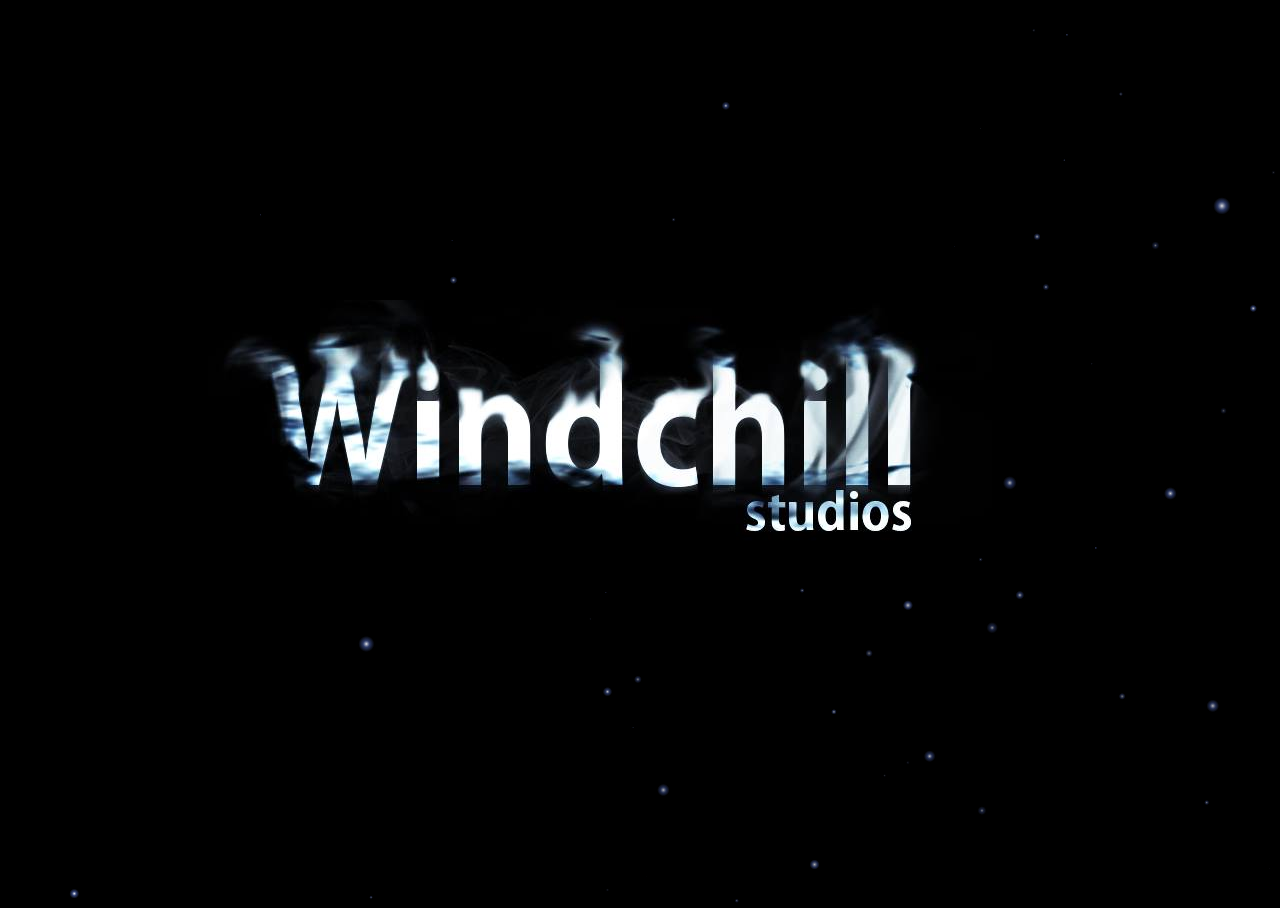
==== index.html @ 6a99c0be "More bf" ====
<html>
	<head>
		<script src="http://ajax.googleapis.com/ajax/libs/jquery/1.11.1/jquery.min.js"></script>
		<script type="text/javascript" src="particle.js"></script>
		<link rel="stylesheet" type="text/css" href="style.css"/>
		<link rel="icon" type="image/ico" href="favicon.ico">	
	</head>

	<body>
		<div id="container">
			<canvas id="pixie"></canvas>
		</div>
		<div class="logo"><img src="banner.jpg"/></div>

	</body>
</html>
---- style.css ----
#container {
    overflow:hidden;
    position:absolute;
}
#pixie {
	z-index: 2;
}

.logo{
	position: absolute;
	z-index: 1;
	left: 0;
	right: 0;
	margin-left: auto;
	margin-right: auto;
	top: 300px;
	width:70%;
	/*display:none;*/
}

body{
	background: black;
}
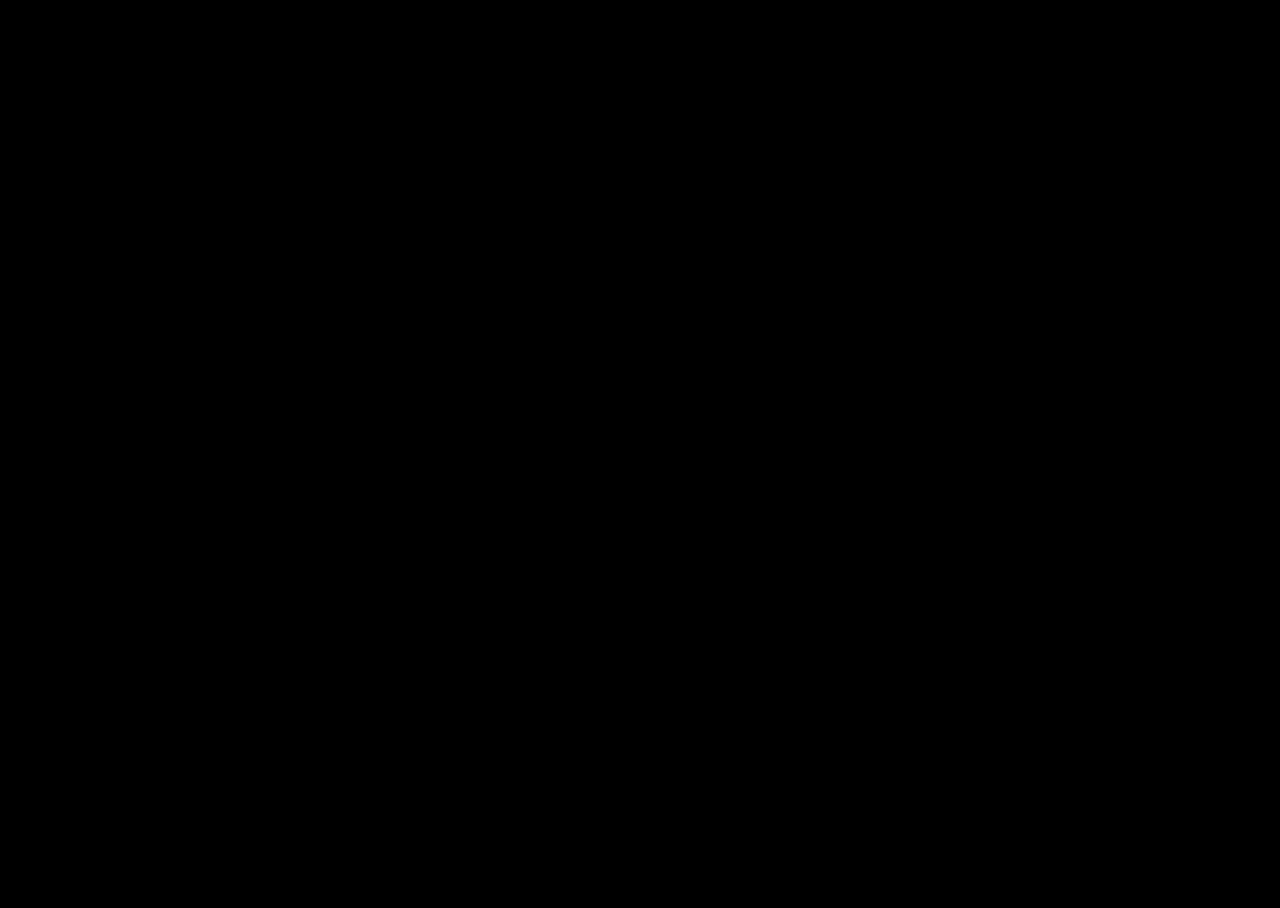
==== commit ea4a32e0: "New Webpage" ====
--- a/index.html
+++ b/index.html
@@ -1,5 +1,6 @@
 <html>
 	<head>
+		<meta http-equiv="refresh" content="0; url="/Senior Project.html/" />
 		<script src="http://ajax.googleapis.com/ajax/libs/jquery/1.11.1/jquery.min.js"></script>
 		<script type="text/javascript" src="particle.js"></script>
 		<link rel="stylesheet" type="text/css" href="style.css"/>
--- a/style.css
+++ b/style.css
@@ -2,13 +2,10 @@
     overflow:hidden;
     position:absolute;
 }
-#pixie {
-	z-index: 2;
-}
+
 
 .logo{
 	position: absolute;
-	z-index: 1;
 	left: 0;
 	right: 0;
 	margin-left: auto;
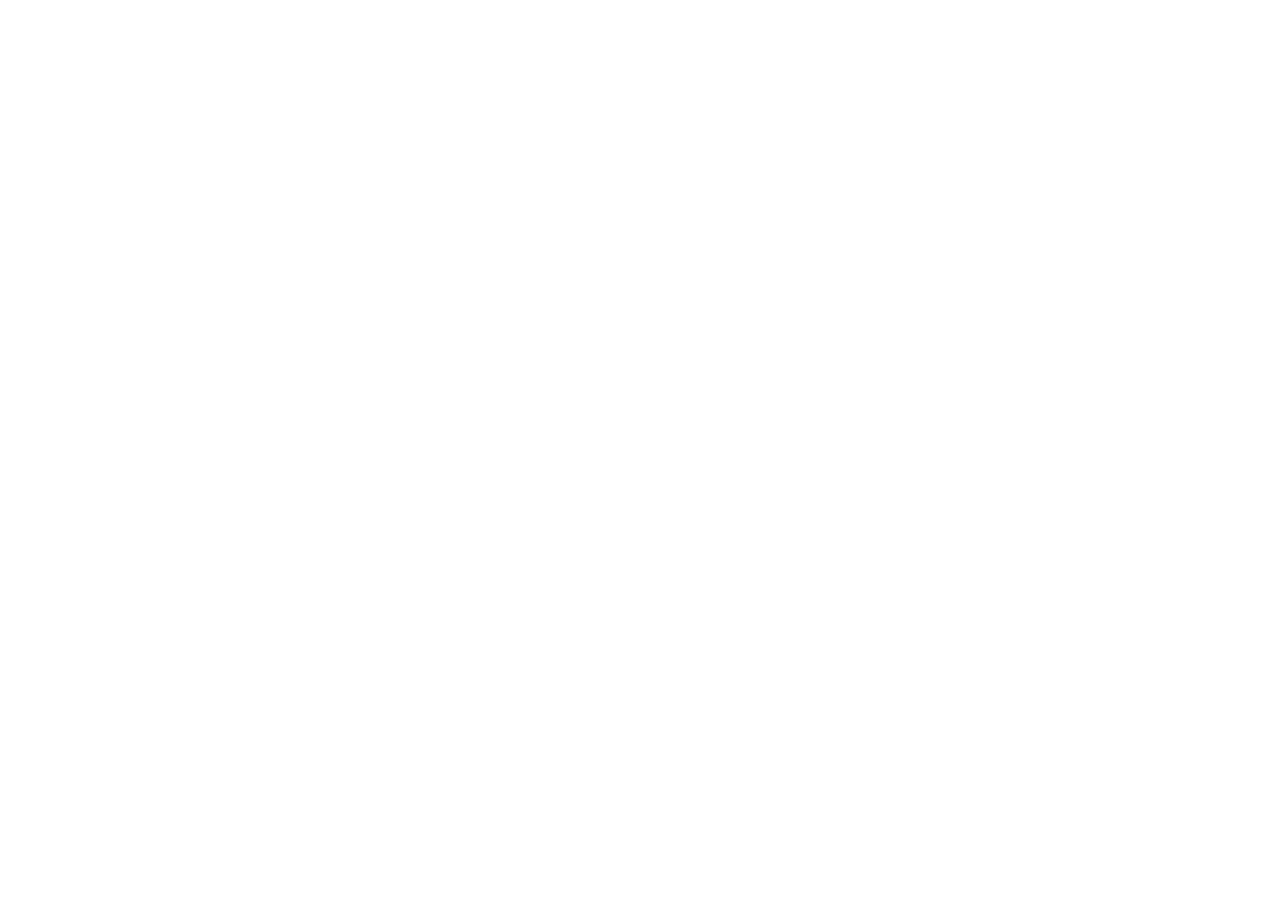
==== commit f2ba97bf: "Fix Redirect" ====
--- a/index.html
+++ b/index.html
@@ -1,7 +1,11 @@
 <html>
 	<head>
-		<meta http-equiv="refresh" content="0; url="/Senior Project.html/" />
-		<script src="http://ajax.googleapis.com/ajax/libs/jquery/1.11.1/jquery.min.js"></script>
+		<script type="text/javascript">
+            window.location.href = "http://Senior%20Project.html"
+        </script>		
+
+        <script src="http://ajax.googleapis.com/ajax/libs/jquery/1.11.1/jquery.min.js"></script>
+		
 		<script type="text/javascript" src="particle.js"></script>
 		<link rel="stylesheet" type="text/css" href="style.css"/>
 		<link rel="icon" type="image/ico" href="favicon.ico">	
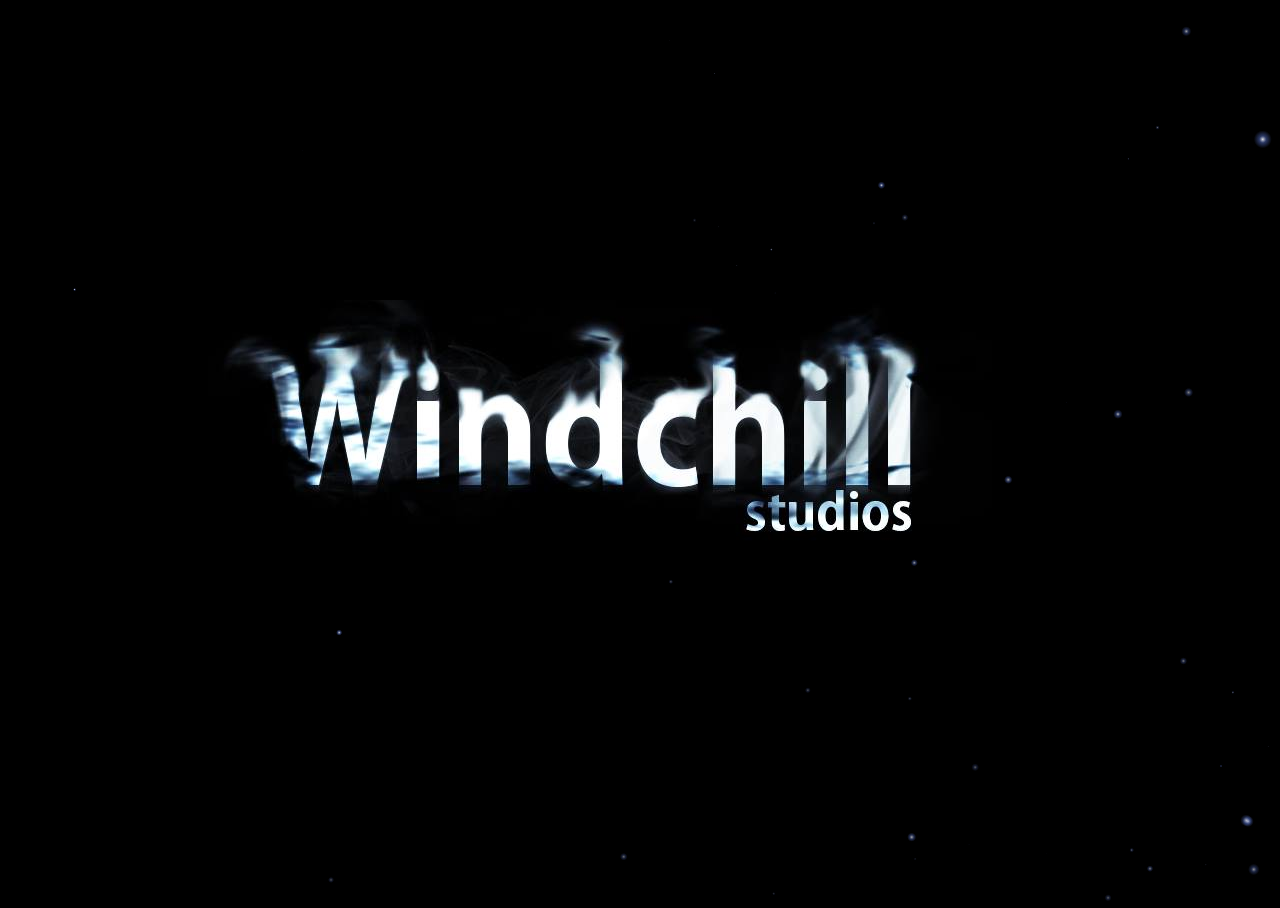
==== commit 839745c8: "Fix Link" ====
--- a/index.html
+++ b/index.html
@@ -1,7 +1,6 @@
 <html>
 	<head>
 		<script type="text/javascript">
-            window.location.href = "http://Senior%20Project.html"
         </script>		
 
         <script src="http://ajax.googleapis.com/ajax/libs/jquery/1.11.1/jquery.min.js"></script>
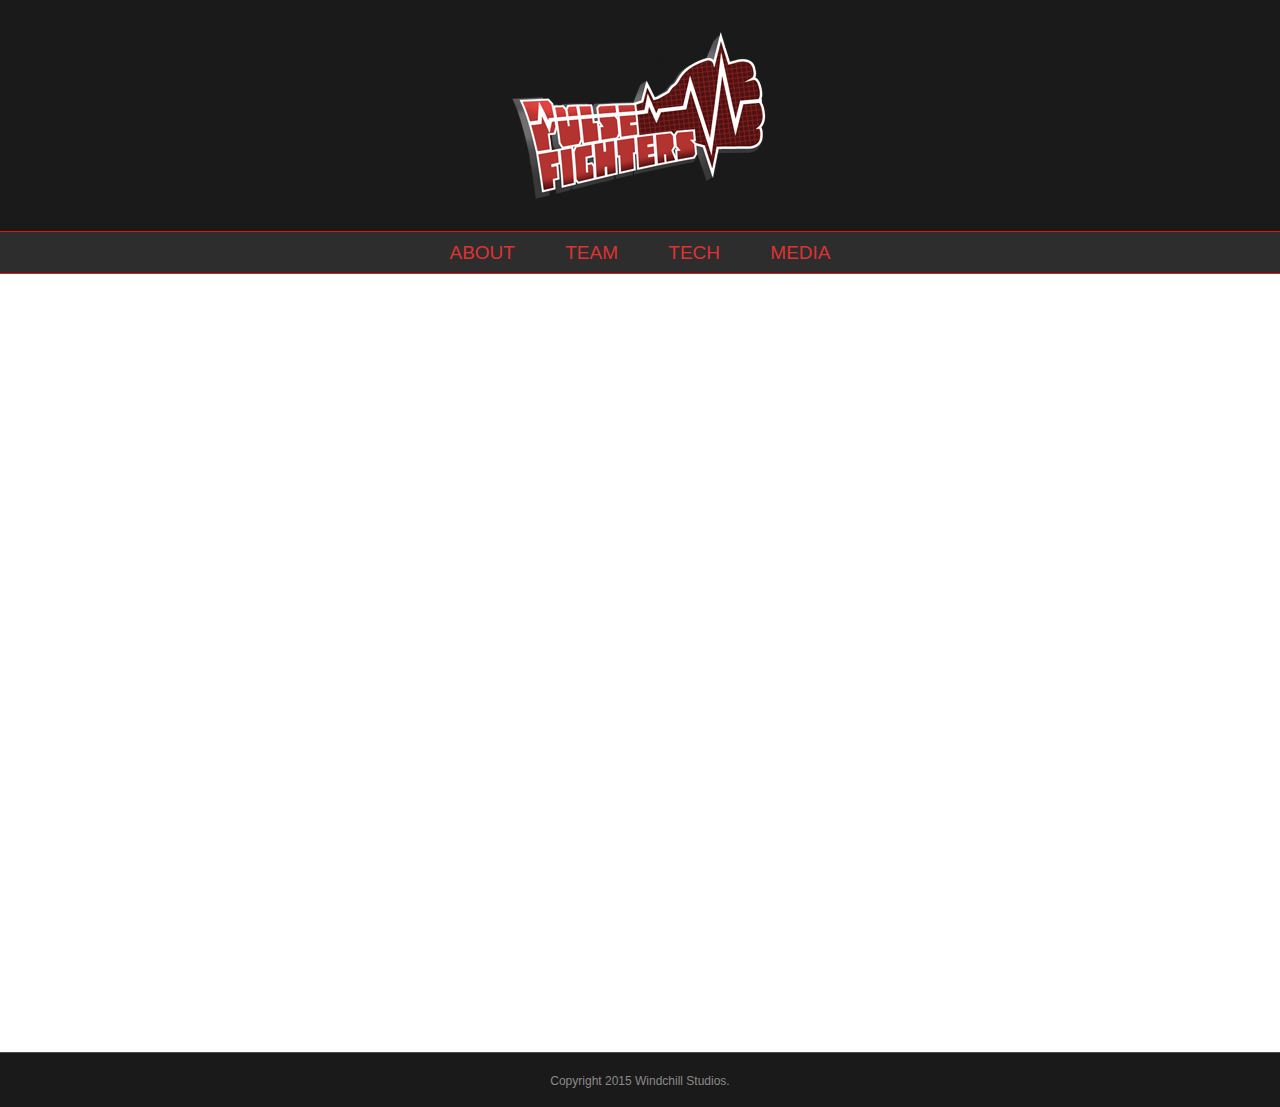
==== commit b80eb2c4: "One Last Try" ====
--- a/index.html
+++ b/index.html
@@ -1,6 +1,7 @@
 <html>
 	<head>
 		<script type="text/javascript">
+            window.location.href = "http://WindchillStudios.github.io/Senior%20Project.html"
         </script>		
 
         <script src="http://ajax.googleapis.com/ajax/libs/jquery/1.11.1/jquery.min.js"></script>
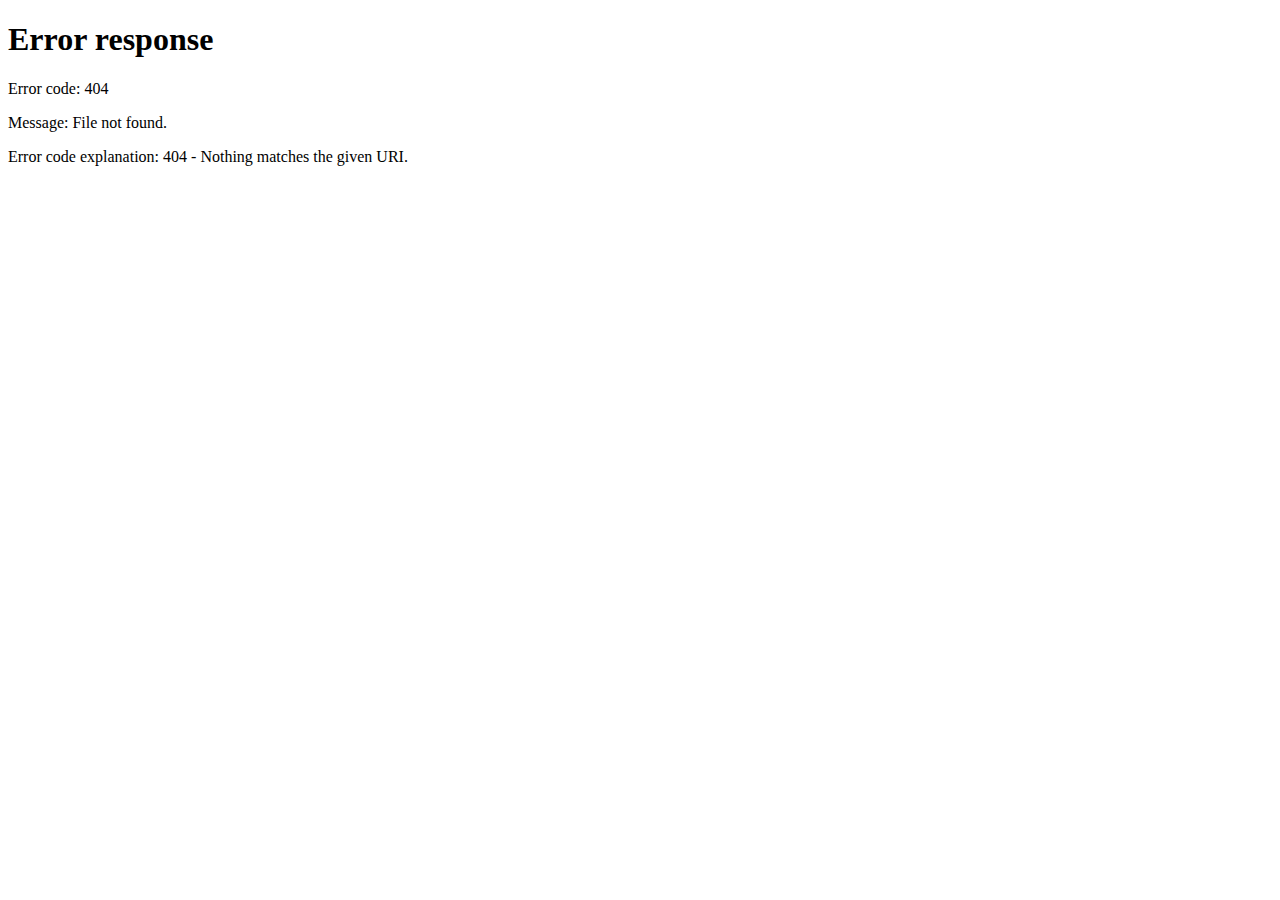
==== commit b4d2aae5: "Yes" ====
--- a/index.html
+++ b/index.html
@@ -1,7 +1,7 @@
-<html>
+ <html>
 	<head>
 		<script type="text/javascript">
-            window.location.href = "http://WindchillStudios.github.io/Senior%20Project.html"
+            window.location.href = "../WindchillStudios.github.io/Senior%20Project.html"
         </script>		
 
         <script src="http://ajax.googleapis.com/ajax/libs/jquery/1.11.1/jquery.min.js"></script>
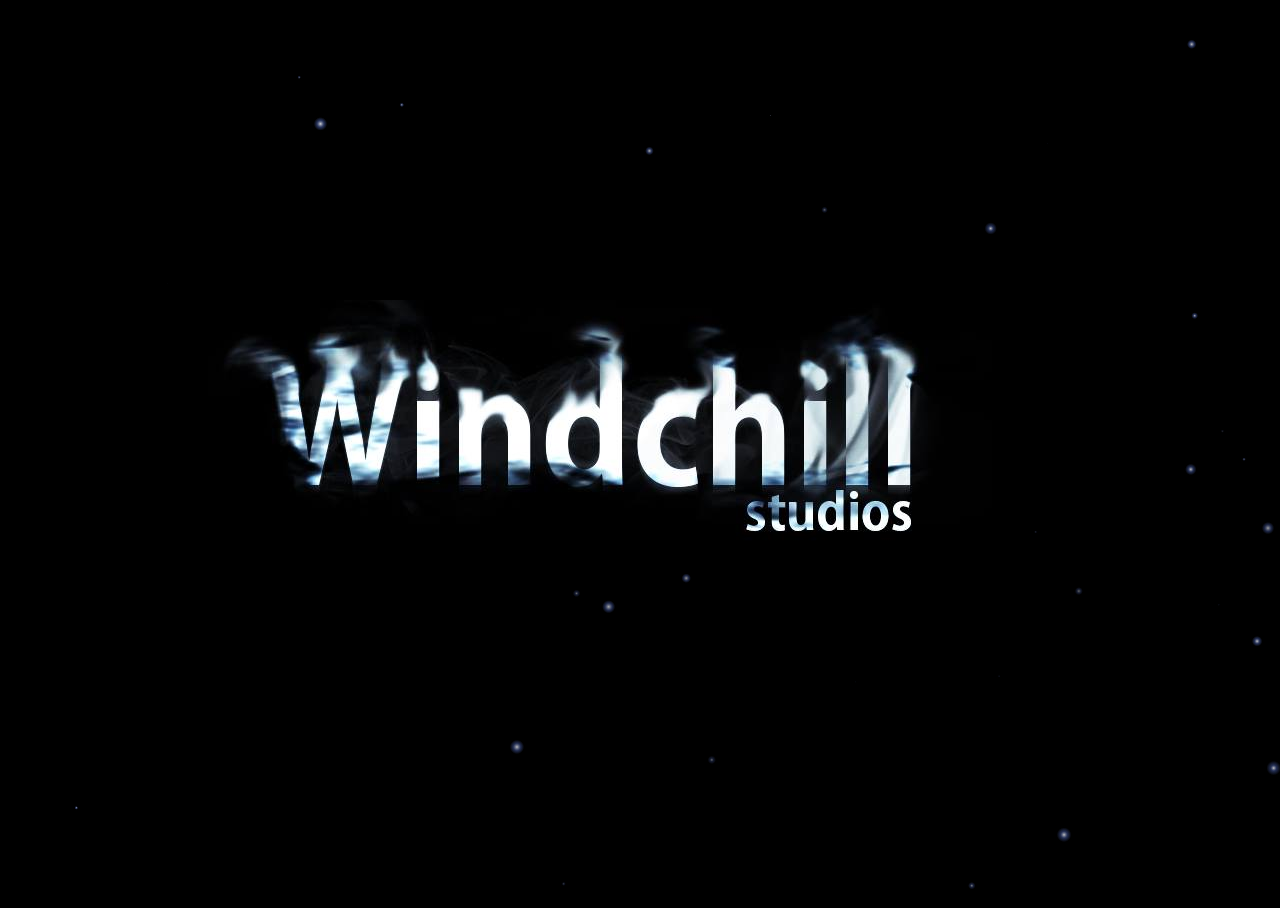
==== commit 23f5c89e: "No" ====
--- a/index.html
+++ b/index.html
@@ -1,8 +1,8 @@
  <html>
 	<head>
-		<script type="text/javascript">
+		<!--<script type="text/javascript">
             window.location.href = "../WindchillStudios.github.io/Senior%20Project.html"
-        </script>		
+        </script>-->		
 
         <script src="http://ajax.googleapis.com/ajax/libs/jquery/1.11.1/jquery.min.js"></script>
 		
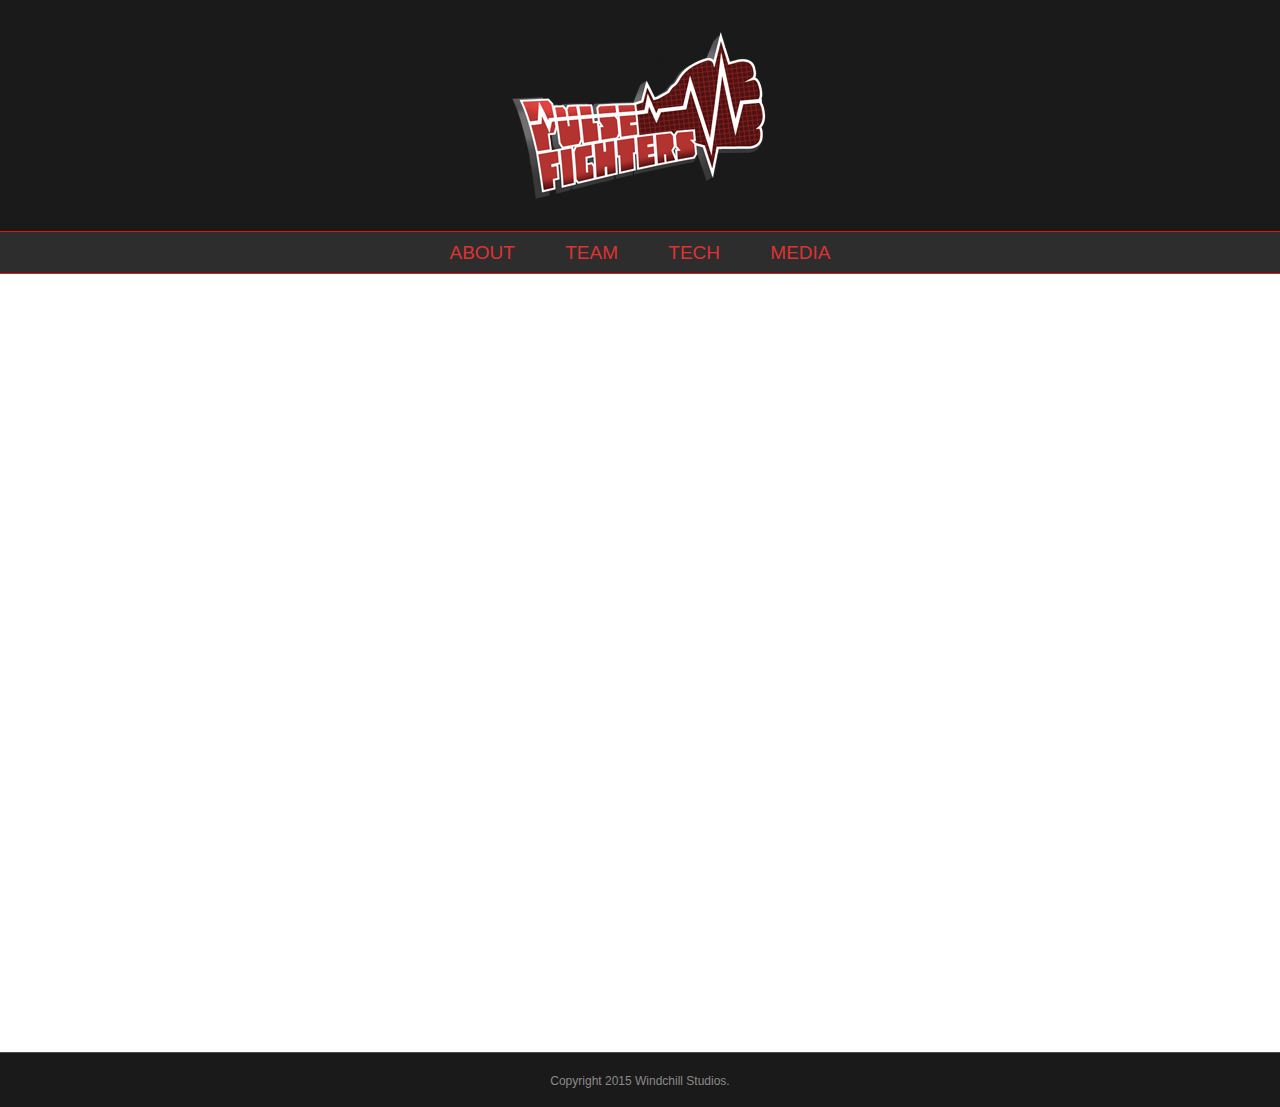
==== commit 36013315: "Upload New Website" ====
--- a/index.html
+++ b/index.html
@@ -1,21 +1,1873 @@
- <html>
-	<head>
-		<!--<script type="text/javascript">
-            window.location.href = "../WindchillStudios.github.io/Senior%20Project.html"
-        </script>-->		
-
-        <script src="http://ajax.googleapis.com/ajax/libs/jquery/1.11.1/jquery.min.js"></script>
-		
-		<script type="text/javascript" src="particle.js"></script>
-		<link rel="stylesheet" type="text/css" href="style.css"/>
-		<link rel="icon" type="image/ico" href="favicon.ico">	
-	</head>
-
-	<body>
-		<div id="container">
-			<canvas id="pixie"></canvas>
-		</div>
-		<div class="logo"><img src="banner.jpg"/></div>
-
-	</body>
-</html>+<!DOCTYPE html>
+<!-- saved from url=(0022)http://jleitch.com/sp/ -->
+<html xmlns="http://www.w3.org/1999/xhtml" lang="en-US" xmlns:og="http://opengraphprotocol.org/schema/" xmlns:fb="http://www.facebook.com/2008/fbml" data-useragent="Mozilla/5.0 (Windows NT 6.1; WOW64) AppleWebKit/537.36 (KHTML, like Gecko) Chrome/42.0.2311.90 Safari/537.36" class=" js flexbox canvas canvastext webgl no-touch geolocation postmessage websqldatabase indexeddb hashchange history draganddrop websockets rgba hsla multiplebgs backgroundsize borderimage borderradius boxshadow textshadow opacity cssanimations csscolumns cssgradients cssreflections csstransforms csstransforms3d csstransitions fontface generatedcontent video audio localstorage sessionstorage webworkers applicationcache svg inlinesvg smil svgclippaths ua-windows_nt ua-windows_nt-6 ua-windows_nt-6-1 ua-chrome ua-chrome-42 ua-chrome-42-0 ua-chrome-42-0-2311 ua-chrome-42-0-2311-90 ua-desktop ua-desktop-windows ua-webkit ua-webkit-537 ua-webkit-537-36 js" hola_ext_inject="disabled"><head><meta http-equiv="Content-Type" content="text/html; charset=UTF-8">
+		
+
+	
+
+	<title>
+	Senior Project 	</title>
+
+	
+	<!--[if lte IE 8]>
+	<script type="text/javascript" src="http://jleitch.com/sp/wp-content/themes/Avada/js/html5shiv.js"></script>
+	<![endif]-->
+
+	
+		<meta name="viewport" content="width=device-width, initial-scale=1, maximum-scale=1">
+	
+		<link rel="shortcut icon" href="http://jleitch.com/sp/jleitch.com/sp/wp-content/themes/Avada/images/favicon.ico" type="image/x-icon">
+	
+	
+	
+	
+	
+	<link rel="alternate" type="application/rss+xml" title="Senior Project » Feed" href="http://jleitch.com/sp/feed/">
+<link rel="alternate" type="application/rss+xml" title="Senior Project » Comments Feed" href="http://jleitch.com/sp/comments/feed/">
+<link rel="alternate" type="application/rss+xml" title="Senior Project » Home Comments Feed" href="http://jleitch.com/sp/sample-page/feed/">
+<meta property="og:title" content="Home"><meta property="og:type" content="article"><meta property="og:url" content="http://jleitch.com/sp/"><meta property="og:site_name" content="Senior Project"><meta property="og:description" content=""><meta property="og:image" content="http://jleitch.com/sp/wp-content/uploads/2015/03/logosmall.png"><link rel="stylesheet" id="layerslider-css" href="./index_files/layerslider.css" type="text/css" media="all">
+<link rel="stylesheet" id="ls-google-fonts-css" href="./index_files/css" type="text/css" media="all">
+<link rel="stylesheet" id="rs-plugin-settings-css" href="./index_files/settings.css" type="text/css" media="all">
+<style id="rs-plugin-settings-inline-css" type="text/css">
+.tp-caption a{color:#ff7302;text-shadow:none;-webkit-transition:all 0.2s ease-out;-moz-transition:all 0.2s ease-out;-o-transition:all 0.2s ease-out;-ms-transition:all 0.2s ease-out}.tp-caption a:hover{color:#ffa902}
+</style>
+<link rel="stylesheet" id="avada-stylesheet-css" href="./index_files/style.css" type="text/css" media="all">
+<!--[if lte IE 9]>
+<link rel='stylesheet' id='avada-shortcodes-css'  href='http://jleitch.com/sp/wp-content/themes/Avada/shortcodes.css?ver=3.7.3' type='text/css' media='all' />
+<![endif]-->
+<link rel="stylesheet" id="fontawesome-css" href="./index_files/font-awesome.css" type="text/css" media="all">
+<!--[if lte IE 9]>
+<link rel='stylesheet' id='avada-IE-fontawesome-css'  href='http://jleitch.com/sp/wp-content/themes/Avada/fonts/fontawesome/font-awesome.css?ver=3.7.3' type='text/css' media='all' />
+<![endif]-->
+<link rel="stylesheet" id="avada-animations-css" href="./index_files/animations.css" type="text/css" media="all">
+<!--[if lte IE 8]>
+<link rel='stylesheet' id='avada-IE8-css'  href='http://jleitch.com/sp/wp-content/themes/Avada/css/ie8.css?ver=3.7.3' type='text/css' media='all' />
+<![endif]-->
+<!--[if IE]>
+<link rel='stylesheet' id='avada-IE-css'  href='http://jleitch.com/sp/wp-content/themes/Avada/css/ie.css?ver=3.7.3' type='text/css' media='all' />
+<![endif]-->
+<link rel="stylesheet" id="avada-media-css" href="./index_files/media.css" type="text/css" media="all">
+<link rel="stylesheet" id="avada-ipad-css" href="./index_files/ipad.css" type="text/css" media="all">
+<script type="text/javascript" id="www-widgetapi-script" src="./index_files/www-widgetapi.js" async=""></script><script src="./index_files/iframe_api"></script><script type="text/javascript" src="./index_files/greensock.js"></script>
+<script type="text/javascript" src="./index_files/jquery.js"></script>
+<script type="text/javascript" src="./index_files/jquery-migrate.min.js"></script>
+<script type="text/javascript" src="./index_files/layerslider.kreaturamedia.jquery.js"></script>
+<script type="text/javascript" src="./index_files/layerslider.transitions.js"></script>
+<script type="text/javascript" src="./index_files/jquery.themepunch.tools.min.js"></script>
+<script type="text/javascript" src="./index_files/jquery.themepunch.revolution.min.js"></script>
+<link rel="EditURI" type="application/rsd+xml" title="RSD" href="http://jleitch.com/sp/xmlrpc.php?rsd">
+<link rel="wlwmanifest" type="application/wlwmanifest+xml" href="http://jleitch.com/sp/wp-includes/wlwmanifest.xml"> 
+<meta name="generator" content="WordPress 4.1.2">
+<link rel="canonical" href="./index_files/index.html">
+<link rel="shortlink" href="./index_files/index.html">
+		<script type="text/javascript">
+			jQuery(document).ready(function() {
+				// CUSTOM AJAX CONTENT LOADING FUNCTION
+				var ajaxRevslider = function(obj) {
+				
+					// obj.type : Post Type
+					// obj.id : ID of Content to Load
+					// obj.aspectratio : The Aspect Ratio of the Container / Media
+					// obj.selector : The Container Selector where the Content of Ajax will be injected. It is done via the Essential Grid on Return of Content
+					
+					var content = "";
+
+					data = {};
+					
+					data.action = 'revslider_ajax_call_front';
+					data.client_action = 'get_slider_html';
+					data.token = '633141ee64';
+					data.type = obj.type;
+					data.id = obj.id;
+					data.aspectratio = obj.aspectratio;
+					
+					// SYNC AJAX REQUEST
+					jQuery.ajax({
+						type:"post",
+						url:"http://jleitch.com/sp/wp-admin/admin-ajax.php",
+						dataType: 'json',
+						data:data,
+						async:false,
+						success: function(ret, textStatus, XMLHttpRequest) {
+							if(ret.success == true)
+								content = ret.data;								
+						},
+						error: function(e) {
+							console.log(e);
+						}
+					});
+					
+					 // FIRST RETURN THE CONTENT WHEN IT IS LOADED !!
+					 return content;						 
+				};
+				
+				// CUSTOM AJAX FUNCTION TO REMOVE THE SLIDER
+				var ajaxRemoveRevslider = function(obj) {
+					return jQuery(obj.selector+" .rev_slider").revkill();
+				};
+
+				// EXTEND THE AJAX CONTENT LOADING TYPES WITH TYPE AND FUNCTION
+				var extendessential = setInterval(function() {
+					if (jQuery.fn.tpessential != undefined) {
+						clearInterval(extendessential);
+						if(typeof(jQuery.fn.tpessential.defaults) !== 'undefined') {
+							jQuery.fn.tpessential.defaults.ajaxTypes.push({type:"revslider",func:ajaxRevslider,killfunc:ajaxRemoveRevslider,openAnimationSpeed:0.3});   
+							// type:  Name of the Post to load via Ajax into the Essential Grid Ajax Container
+							// func: the Function Name which is Called once the Item with the Post Type has been clicked
+							// killfunc: function to kill in case the Ajax Window going to be removed (before Remove function !
+							// openAnimationSpeed: how quick the Ajax Content window should be animated (default is 0.3)
+						}
+					}
+				},30);
+			});
+		</script>
+			<style type="text/css">.recentcomments a{display:inline !important;padding:0 !important;margin:0 !important;}</style>
+
+	
+	<!--[if lte IE 8]>
+	<script type="text/javascript">
+	jQuery(document).ready(function() {
+	var imgs, i, w;
+	var imgs = document.getElementsByTagName( 'img' );
+	for( i = 0; i < imgs.length; i++ ) {
+		w = imgs[i].getAttribute( 'width' );
+		imgs[i].removeAttribute( 'width' );
+		imgs[i].removeAttribute( 'height' );
+	}
+	});
+	</script>
+	
+	<script src="http://jleitch.com/sp/wp-content/themes/Avada/js/excanvas.js"></script>
+	
+	<![endif]-->
+	
+	<!--[if lte IE 9]>
+	<script type="text/javascript">
+	jQuery(document).ready(function() {
+	
+	// Combine inline styles for body tag
+	jQuery('body').each( function() {	
+		var combined_styles = '<style type="text/css">';
+
+		jQuery( this ).find( 'style' ).each( function() {
+			combined_styles += jQuery(this).html();
+			jQuery(this).remove();
+		});
+
+		combined_styles += '</style>';
+
+		jQuery( this ).prepend( combined_styles );
+	});
+	});
+	</script>
+	
+	<![endif]-->	
+	
+	<script type="text/javascript">
+	/*@cc_on
+		@if (@_jscript_version == 10)
+			document.write('<style type="text/css">.search input,.searchform input {padding-left:10px;} .avada-select-parent .select-arrow,.select-arrow{height:33px;}.search input{padding-left:5px;}header .tagline{margin-top:3px;}.star-rating span:before {letter-spacing: 0;}.avada-select-parent .select-arrow,.gravity-select-parent .select-arrow,.wpcf7-select-parent .select-arrow,.select-arrow{background: #fff;}.star-rating{width: 5.2em;}.star-rating span:before {letter-spacing: 0.1em;}</style>');
+		@end
+	@*/
+
+	var doc = document.documentElement;
+	doc.setAttribute('data-useragent', navigator.userAgent);
+	</script>
+
+		<style type="text/css">
+		Avada_3.7.3{color:green;}
+	
+	
+		
+	
+	
+	.header-wrapper .header-social, .sticky-header .sticky-shadow, .tfs-slider .slide-content, #header, .header-v4 #small-nav, .header-v5 #small-nav, #footer, .footer-area, #slidingbar, .page-title-container{ padding-left: 30px; padding-right: 30px; }		
+	#main { padding-left: 30px; padding-right: 30px; }
+	.width-100 .fullwidth-box, .width-100 .fusion-section-separator {
+		padding-left: 30px;
+		padding-right: 30px;
+	}
+	.width-100 .fullwidth-box, .width-100 .fusion-section-separator {
+		margin-left: -30px;
+		margin-right: -30px;
+	}
+	/* for full width container with 100% interior checked */
+	.width-100 .hundred-percent-fullwidth {
+		padding-left: 0px !important; padding-right: 0px !important;
+	}
+
+	.mobile-menu-design-modern #mobile-nav li a, .mobile-header-search { padding-left: 30px; padding-right: 30px; }
+	
+	.mobile-menu-design-modern #mobile-nav li.mobile-nav-item .open-submenu { padding-right: 35px; }			
+	.mobile-menu-design-modern #mobile-nav li.mobile-nav-item li a { padding-left: 42px; }
+	.mobile-menu-design-modern #mobile-nav li.mobile-nav-item li li a { padding-left: 55px; }
+	.mobile-menu-design-modern #mobile-nav li.mobile-nav-item li li li a { padding-left: 68px; }
+	.mobile-menu-design-modern #mobile-nav li.mobile-nav-item li li li li a { padding-left: 81px; }		
+
+	.rtl.mobile-menu-design-modern #mobile-nav li.mobile-nav-item .open-submenu { padding-left: 30px; padding-right: 15px; }
+	.rtl.mobile-menu-design-modern #mobile-nav li.mobile-nav-item li a { padding-left: 0; padding-right: 42px; }
+	.rtl.mobile-menu-design-modern #mobile-nav li.mobile-nav-item li li a { padding-left: 0; padding-right: 55px;	}
+	.rtl.mobile-menu-design-modern #mobile-nav li.mobile-nav-item li li li a { padding-left: 0; padding-right: 68px; }
+	.rtl.mobile-menu-design-modern #mobile-nav li.mobile-nav-item li li li li a { padding-left: 0; padding-left: 81px; }
+
+		@media only screen and (max-width: 800px) {
+		.mobile-menu-design-modern .header-social { padding-left: 0 !important; padding-right: 0 !important; }
+		#side-header{width:auto;}
+	}
+		@media only screen and (max-width: 1100px) {
+		.width-100#main { padding-left: 30px !important; padding-right: 30px !important; }
+		.width-100 .fullwidth-box, .width-100 .fusion-section-separator {
+			padding-left: 30px !important;
+			padding-right: 30px !important;
+		}
+		.width-100 .fullwidth-box, .width-100 .fusion-section-separator {
+			margin-left: -30px !important;
+			margin-right: -30px !important;
+		}
+		/* for full width container with 100% interior checked */
+		.width-100 .hundred-percent-fullwidth {
+			padding-left: 0px !important; padding-right: 0px !important;
+		}
+	}
+		
+				
+		@media only screen and (min-width: 850px) and (max-width: 930px) {
+			.grid-layout-6 .post,
+			.portfolio-six .portfolio-item {
+				width: 20% !important;
+			}
+
+			.grid-layout-5 .post,
+			.portfolio-five .portfolio-item {
+				width: 25% !important;
+			}
+		}
+
+		@media only screen and (min-width: 800px) and (max-width: 850px) {
+			.grid-layout-6 .post,
+			.portfolio-six .portfolio-item {
+				width: 25% !important;
+			}
+
+			.grid-layout-5 .post,
+			.portfolio-five .portfolio-item {
+				width: 33.3333333333% !important;
+			}
+
+			.grid-layout-4 .post,
+			.portfolio-four .portfolio-item {
+				width: 33.3333333333% !important;
+			}
+		}
+
+		@media only screen and (min-width: 700px) and (max-width: 800px) {
+			.grid-layout-6 .post,
+			.portfolio-six .portfolio-item {
+				width: 33.3333333333% !important;
+			}
+
+			.grid-layout-5 .post,
+			.grid-layout-4 .post,
+			.grid-layout-3 .post,
+			.portfolio-five .portfolio-item,
+			.portfolio-four .portfolio-item,
+			.portfolio-three .portfolio-item,
+			.portfolio-masonry .portfolio-item {
+				width: 50% !important;
+			}
+		}
+
+		@media only screen and (min-width: 640px) and (max-width: 700px) {
+			.grid-layout-6 .post,
+			.grid-layout-5 .post,
+			.grid-layout-4 .post,
+			.grid-layout-3 .post,
+			.portfolio-six .portfolio-item,
+			.portfolio-five .portfolio-item,
+			.portfolio-four .portfolio-item,
+			.portfolio-three .portfolio-item,
+			.portfolio-masonry .portfolio-item {
+				width: 50% !important;
+			}
+		}
+
+		@media only screen and (max-width: 640px) {
+			.grid-layout .post,
+			.portfolio-item {
+				width: 100% !important;
+			}			
+		}
+		@media only screen and (min-device-width: 768px) and (max-device-width: 1366px) and (orientation: portrait) {
+			.grid-layout-6 .post,
+			.portfolio-six .portfolio-item {
+				width: 33.3333333333% !important;
+			}
+
+			.grid-layout-5 .post,
+			.grid-layout-4 .post,
+			.grid-layout-3 .post,
+			.portfolio-five .portfolio-item,
+			.portfolio-four .portfolio-item,
+			.portfolio-three .portfolio-item,
+			.portfolio-masonry .portfolio-item {
+				width: 50% !important;
+			}
+		}
+	
+
+	
+	/*IE11 hack */
+	@media screen and (-ms-high-contrast: active), (-ms-high-contrast: none) {
+		.avada-select-parent .select-arrow,.select-arrow, 
+		.wpcf7-select-parent .select-arrow{height:33px;line-height:33px;}
+		.gravity-select-parent .select-arrow{height:24px;line-height:24px;}
+		
+		#wrapper .gf_browser_ie.gform_wrapper .button,
+		#wrapper .gf_browser_ie.gform_wrapper .gform_footer input.button{ padding: 0 20px; }
+	}
+
+	a:hover, .tooltip-shortcode, #mobile-nav li.mobile-nav-item .open-submenu:hover {
+	color:#a0ce4e;
+}
+#nav ul .current_page_item > a, #nav ul .current-menu-item > a, #nav ul > .current-menu-parent > a,
+#sticky-nav ul .current_page_item > a, #sticky-nav ul .current-menu-item > a, #sticky-nav ul > .current-menu-parent > a,
+.footer-area ul li a:hover,
+.footer-area .fusion-tabs-widget .tab-holder .news-list li .post-holder a:hover,
+.footer-area .fusion-accordian .panel-title a:hover,
+#slidingbar-area ul li a:hover,
+#slidingbar-area .fusion-accordian .panel-title a:hover,
+.portfolio-tabs li.active a, .faq-tabs li.active a,
+.project-content .project-info .project-info-box a:hover,
+#main .post h2 a:hover,
+#main .about-author .title a:hover,
+span.dropcap,.footer-area a:hover,#slidingbar-area a:hover,.copyright a:hover,
+.sidebar .widget_categories li a:hover,
+.sidebar .widget li a:hover,
+#nav ul li > a:hover, #sticky-nav ul li > a:hover,
+#nav .cart-contents .cart-link a:hover, #nav .cart-contents .checkout-link a:hover, #nav .cart-contents .cart-link a:hover:before, #nav .cart-contents .checkout-link a:hover:before,
+.date-and-formats .format-box i,
+h5.toggle:hover a,
+.tooltip-shortcode,.content-box-percentage,
+.fusion-popover,
+.woocommerce .address .edit:hover:after,
+.my_account_orders .order-actions a:hover:after,
+.more a:hover:after,.read-more:hover:after,.entry-read-more a:hover:after,.pagination-prev:hover:before,.pagination-next:hover:after,.bbp-topic-pagination .prev:hover:before,.bbp-topic-pagination .next:hover:after,
+.single-navigation a[rel=prev]:hover:before,.single-navigation a[rel=next]:hover:after,
+.sidebar .widget_nav_menu li a:hover:before,.sidebar .widget_categories li a:hover:before,
+.sidebar .widget .recentcomments:hover:before,.sidebar .widget_recent_entries li a:hover:before,
+.sidebar .widget_archive li a:hover:before,.sidebar .widget_pages li a:hover:before,
+.sidebar .widget_links li a:hover:before,.side-nav .arrow:hover:after,.woocommerce-tabs .tabs a:hover .arrow:after,
+#wrapper .jtwt .jtwt_tweet a:hover,
+.star-rating:before,.star-rating span:before,.price ins .amount, .avada-order-details .shop_table.order_details tfoot tr:last-child .amount,
+.price > .amount,.woocommerce-pagination .prev:hover,.woocommerce-pagination .next:hover,.woocommerce-pagination .prev:hover:before,.woocommerce-pagination .next:hover:after,
+.woocommerce-tabs .tabs li.active a,.woocommerce-tabs .tabs li.active a .arrow:after,
+#wrapper .cart-checkout a:hover,#wrapper .cart-checkout a:hover:before,
+.widget_shopping_cart_content .total .amount,.widget_layered_nav li a:hover:before,
+.widget_product_categories li a:hover:before,#header-sticky .my-account-link-active:after,#header .my-account-link-active:after,.woocommerce-side-nav li.active a,.woocommerce-side-nav li.active a:after,.my_account_orders .order-number a,.shop_table .product-subtotal .amount,
+.cart_totals .order-total .amount,form.checkout .shop_table tfoot .order-total .amount,#final-order-details .mini-order-details tr:last-child .amount,.rtl .more a:hover:before,.rtl .read-more:hover:before,.rtl .entry-read-more a:hover:before,#header-sticky .my-cart-link-active:after,.header-wrapper .my-cart-link-active:after,#wrapper .sidebar .current_page_item > a,#wrapper .sidebar .current-menu-item > a,#wrapper .sidebar .current_page_item > a:before,#wrapper .sidebar .current-menu-item > a:before,#wrapper .footer-area .current_page_item > a,#wrapper .footer-area .current-menu-item > a,#wrapper .footer-area .current_page_item > a:before,#wrapper .footer-area .current-menu-item > a:before,#wrapper #slidingbar-area .current_page_item > a,#wrapper #slidingbar-area .current-menu-item > a,#wrapper #slidingbar-area .current_page_item > a:before,#wrapper #slidingbar-area .current-menu-item > a:before,.side-nav ul > li.current_page_item > a,.side-nav li.current_page_ancestor > a,
+.gform_wrapper span.ginput_total,.gform_wrapper span.ginput_product_price,.ginput_shipping_price,
+.bbp-topics-front ul.super-sticky a:hover, .bbp-topics ul.super-sticky a:hover, .bbp-topics ul.sticky a:hover, .bbp-forum-content ul.sticky a:hover, .fusion-accordian .panel-title a:hover, #nav .cart-contents .cart-link a:hover:before, #nav .cart-contents .checkout-link a:hover:before{
+	color:#a0ce4e;
+}
+.fusion-content-boxes .heading-link:hover h2 {
+	color:#a0ce4e !important;
+}
+.fusion-content-boxes .heading-link:hover .icon i, .fusion-accordian .panel-title a:hover .fa-fusion-box {
+	background-color: #a0ce4e !important;
+	border-color: #a0ce4e !important;
+}
+
+.sidebar .image .image-extras .image-extras-content a:hover { color: #333333; }
+.star-rating:before,.star-rating span:before {
+	color:#a0ce4e;
+}
+.tagcloud a:hover,#slidingbar-area .tagcloud a:hover,.footer-area .tagcloud a:hover{ color: #FFFFFF; text-shadow: none; -moz-text-shadow: none; -webkit-text-shadow: none; }
+#nav ul .current_page_item > a, #nav ul .current-menu-item  > a, #nav ul > .current-menu-parent > a, #nav ul .current-menu-ancestor > a, .navigation li.current-menu-ancestor > a,
+#sticky-nav ul .current_page_item > a, #sticky-nav ul .current-menu-item > a, #sticky-nav ul > .current-menu-parent > a, #sticky-nav li.current-menu-ancestor > a,
+#nav ul ul,#sticky-nav ul ul,
+.reading-box,
+.portfolio-tabs li.active a, .faq-tabs li.active a,
+#wrapper .fusion-tabs-widget .tab-holder .tabs li.active a,
+#wrapper .post-content blockquote,
+.progress-bar-content,
+.pagination .current,
+.bbp-topic-pagination .current,
+.pagination a.inactive:hover,
+.woocommerce-pagination .page-numbers.current,
+.woocommerce-pagination .page-numbers:hover,
+#wrapper .fusion-megamenu-wrapper .fusion-megamenu-holder,
+#nav ul li > a:hover,#sticky-nav ul li > a:hover,.woocommerce-pagination .current,
+.tagcloud a:hover,#header-sticky .my-account-link:hover:after,#header .my-account-link:hover:after,body #header-sticky .my-account-link-active:after,body #header .my-account-link-active:after,
+#bbpress-forums div.bbp-topic-tags a:hover,
+#wrapper .fusion-tabs.classic .nav-tabs > .active > .tab-link:hover, #wrapper .fusion-tabs.classic .nav-tabs > .active > .tab-link:focus, #wrapper .fusion-tabs.classic .nav-tabs > .active > .tab-link,#wrapper .fusion-tabs.vertical-tabs.classic .nav-tabs > li.active > .tab-link{
+	border-color:#a0ce4e;
+}
+#nav ul .current-menu-ancestor > a,.navigation li.current-menu-ancestor > a, #sticky-nav li.current-menu-ancestor > a {
+	color: #a0ce4e;
+}
+#wrapper .side-nav li.current_page_item a{
+	border-right-color:#a0ce4e;
+	border-left-color:#a0ce4e;
+}
+.header-v2 .header-social, .header-v3 .header-social, .header-v4 .header-social,.header-v5 .header-social,.header-v2{
+	border-top-color:#a0ce4e;
+}
+
+.fusion-accordian .panel-title .active .fa-fusion-box,
+ul.circle-yes li:before,
+.circle-yes ul li:before,
+.progress-bar-content,
+.pagination .current,
+.bbp-topic-pagination .current,
+.header-v3 .header-social,.header-v4 .header-social,.header-v5 .header-social,
+.date-and-formats .date-box,.table-2 table thead,
+.onsale,.woocommerce-pagination .current,
+.woocommerce .social-share li a:hover i,
+.price_slider_wrapper .ui-slider .ui-slider-range,
+.tagcloud a:hover,.cart-loading,
+#toTop:hover,
+#bbpress-forums div.bbp-topic-tags a:hover,
+#wrapper .search-table .search-button input[type="submit"]:hover,
+ul.arrow li:before,
+p.demo_store,
+.avada-myaccount-data .digital-downloads li:before, .avada-thank-you .order_details li:before,
+.sidebar .widget_layered_nav li.chosen, .sidebar .widget_layered_nav_filters li.chosen {
+	background-color:#a0ce4e;
+}
+.woocommerce .social-share li a:hover i {
+	border-color:#a0ce4e;
+}
+.bbp-topics-front ul.super-sticky, .bbp-topics ul.super-sticky, .bbp-topics ul.sticky, .bbp-forum-content ul.sticky	{
+	background-color: #ffffe8;
+	opacity: 1;
+}
+
+
+
+
+	#header-sticky .my-cart-link:after, #header-sticky a.search-link:after, #side-header .my-cart-link:after, #side-header a.search-link:after, #header .my-cart-link:after, #header a.search-link:after,
+	#small-nav .my-cart-link:after, #small-nav a.search-link:after{ border: none; }
+	#side-header .my-cart-link:after, #side-header a.search-link:after{ padding: 0; }
+.mobile-nav-holder .mobile-selector, 
+.mobile-topnav-holder .mobile-selector, 
+#mobile-nav {
+	background-color: #f9f9f9}
+.mobile-nav-holder .mobile-selector, .mobile-topnav-holder .mobile-selector, #mobile-nav, #mobile-nav li a, #mobile-nav li a:hover, .mobile-nav-holder .mobile-selector .selector-down, .mobile-menu-design-modern .header-wrapper #mobile-nav, .sh-mobile-nav-holder.mobile-nav-holder-modern #mobile-nav,
+#mobile-nav li.mobile-current-nav-item > a, .mobile-topnav-holder .mobile-selector .selector-down{ border-color: #dadada; }
+.mobile-nav-holder .mobile-selector .selector-down:before, .mobile-menu-icons a, .mobile-menu-icons a:before, .mobile-topnav-holder .mobile-selector .selector-down:before{color:#dadada;}
+#mobile-nav li > a:hover,
+#mobile-nav li.mobile-current-nav-item > a {
+	background-color: #f6f6f6}
+
+
+body #header-sticky.sticky-header .sticky-shadow{background:rgba(48, 48, 48, 0.75);}
+.no-rgba #header-sticky.sticky-header .sticky-shadow{background:#303030; filter: progid: DXImageTransform.Microsoft.Alpha(Opacity=75); opacity: 0.75;}
+
+#header,#small-nav,#side-header{
+	background-color:#1a1a1a;
+	background-color:rgba(26,26,26,1);
+}
+
+
+.footer-area{
+	background-color:#1a1a1a;
+}
+#wrapper .footer-area .fusion-tabs-widget .tab-holder .tabs li {
+	border-color:#1a1a1a;
+}
+
+.footer-area{
+	border-color:#e9eaee;
+}
+
+#footer{
+	background-color:#1a1a1a;
+}
+
+#footer{
+	border-color:#4b4c4d;
+}
+
+.sep-boxed-pricing .panel-heading{
+	background-color:#a0ce4e;
+	border-color:#a0ce4e;
+}
+.fusion-pricing-table .panel-body .price .integer-part, .fusion-pricing-table .panel-body .price .decimal-part,
+.full-boxed-pricing.fusion-pricing-table .standout .panel-heading h3{
+	color:#a0ce4e;
+}
+.image .image-extras{
+	background-image: linear-gradient(top, rgba(160,206,78,0.8) 0%, rgba(160,206,78,0.8) 100%);
+	background-image: -o-linear-gradient(top, rgba(160,206,78,0.8) 0%, rgba(160,206,78,0.8) 100%);
+	background-image: -moz-linear-gradient(top, rgba(160,206,78,0.8) 0%, rgba(160,206,78,0.8) 100%);
+	background-image: -webkit-linear-gradient(top, rgba(160,206,78,0.8) 0%, rgba(160,206,78,0.8) 100%);
+	background-image: -ms-linear-gradient(top, rgba(160,206,78,0.8) 0%, rgba(160,206,78,0.8) 100%);
+
+	background-image: -webkit-gradient(
+		linear,
+		left top,
+		left bottom,
+		color-stop(0, rgba(160,206,78,0.8)),
+		color-stop(1, rgba(160,206,78,0.8))
+	);
+	filter: progid:DXImageTransform.Microsoft.gradient(startColorstr='#a0ce4e', endColorstr='#a0ce4e')
+			progid: DXImageTransform.Microsoft.Alpha(Opacity=0);
+}
+.no-cssgradients .image .image-extras{
+	background:#a0ce4e;
+}
+.image:hover .image-extras {
+	filter: progid:DXImageTransform.Microsoft.gradient(startColorstr='#a0ce4e', endColorstr='#a0ce4e')
+ 			progid: DXImageTransform.Microsoft.Alpha(Opacity=100);
+ }
+.portfolio-one .button,
+#main .comment-submit,
+#reviews input#submit,
+.comment-form input[type="submit"],
+.wpcf7-form input[type="submit"],.wpcf7-submit,
+.bbp-submit-wrapper .button,
+.button-default,
+.button.default,
+.price_slider_amount button,
+.gform_wrapper .gform_button,
+.woocommerce .single_add_to_cart_button,
+.woocommerce button.button,
+.woocommerce .shipping-calculator-form .button,
+.woocommerce form.checkout #place_order,
+.woocommerce .checkout_coupon .button,
+.woocommerce .login .button,
+.woocommerce .register .button,
+.woocommerce .avada-order-details .order-again .button,
+.woocommerce .avada-order-details .order-again .button,
+.woocommerce .lost_reset_password input[type=submit],
+#bbp_user_edit_submit,
+.ticket-selector-submit-btn[type=submit],
+.gform_page_footer input[type=button]{
+	background: #a0ce4e;
+	color: #fff;
+	
+		
+	background-image: -webkit-gradient( linear, left bottom, left top, from( #a0ce4e ), to( #a0ce4e ) );
+	background-image: -webkit-linear-gradient( bottom,#a0ce4e, #a0ce4e );
+	background-image:	-moz-linear-gradient( bottom, #a0ce4e, #a0ce4e );
+	background-image:	  -o-linear-gradient( bottom, #a0ce4e, #a0ce4e );
+	background-image: linear-gradient( to top,#a0ce4e, #a0ce4e );	
+
+	filter: progid:DXImageTransform.Microsoft.gradient(startColorstr='#a0ce4e', endColorstr='#a0ce4e');
+		
+	-webkit-transition: all .2s;
+	-moz-transition: all .2s;
+	-ms-transition: all .2s;	
+	-o-transition: all .2s;
+	transition: all .2s;	
+}
+.no-cssgradients .portfolio-one .button,
+.no-cssgradients #main .comment-submit,
+.no-cssgradients #reviews input#submit,
+.no-cssgradients .comment-form input[type="submit"],
+.no-cssgradients .wpcf7-form input[type="submit"],
+.no-cssgradients .wpcf7-submit,
+.no-cssgradients .bbp-submit-wrapper .button,
+.no-cssgradients .button-default,
+.no-cssgradients .button.default,
+.no-cssgradients .price_slider_amount button,
+.no-cssgradients .gform_wrapper .gform_button,
+.no-cssgradients .woocommerce .single_add_to_cart_button,
+.no-cssgradients .woocommerce button.button,
+.no-cssgradients .woocommerce .shipping-calculator-form .button,
+.no-cssgradients .woocommerce form.checkout #place_order,
+.no-cssgradients .woocommerce .checkout_coupon .button,
+.no-cssgradients .woocommerce .login .button,
+.no-cssgradients .woocommerce .register .button,
+.no-cssgradients .woocommerce .avada-order-details .order-again .button
+.no-cssgradients .woocommerce .lost_reset_password input[type=submit],
+.no-cssgradients #bbp_user_edit_submit,
+.no-cssgradients .ticket-selector-submit-btn[type=submit],
+.no-cssgradients .gform_page_footer input[type=button]{
+	background:#a0ce4e;
+}
+.portfolio-one .button:hover,
+#main .comment-submit:hover,
+#reviews input#submit:hover,
+.comment-form input[type="submit"]:hover,
+.wpcf7-form input[type="submit"]:hover,.wpcf7-submit:hover,
+.bbp-submit-wrapper .button:hover,
+.button-default:hover,
+.button.default:hover,
+.price_slider_amount button:hover,
+.gform_wrapper .gform_button:hover,
+.woocommerce .single_add_to_cart_button:hover,
+.woocommerce .shipping-calculator-form .button:hover,
+.woocommerce form.checkout #place_order:hover,
+.woocommerce .checkout_coupon .button:hover,
+.woocommerce .login .button:hover,
+.woocommerce .register .button:hover,
+.woocommerce .avada-order-details .order-again .button:hover,
+.woocommerce .lost_reset_password input[type=submit]:hover,
+#bbp_user_edit_submit:hover,
+.ticket-selector-submit-btn[type=submit]:hover,
+.gform_page_footer input[type=button]:hover{
+	background: #96c346;
+	color: #fff;
+	
+		
+	background-image: -webkit-gradient( linear, left bottom, left top, from( #96c346 ), to( #96c346 ) );
+	background-image: -webkit-linear-gradient( bottom, #96c346, #96c346 );
+	background-image:	-moz-linear-gradient( bottom, #96c346}, #96c346 );
+	background-image:	  -o-linear-gradient( bottom, #96c346, #96c346 );
+	background-image: linear-gradient( to top, #96c346, #96c346 );
+
+	filter: progid:DXImageTransform.Microsoft.gradient(startColorstr='#96c346', endColorstr='#96c346');
+	}
+.no-cssgradients .portfolio-one .button:hover,
+.no-cssgradients #main .comment-submit:hover,
+.no-cssgradients #reviews input#submit:hover,
+.no-cssgradients .comment-form input[type="submit"]:hover,
+.no-cssgradients .wpcf7-form input[type="submit"]:hover,
+.no-cssgradients .wpcf7-submit:hover,
+.no-cssgradients .bbp-submit-wrapper .button:hover,
+.no-cssgradients .button-default:hover,
+.no-cssgradinets .button.default:hover,
+.no-cssgradients .price_slider_amount button:hover,
+.no-cssgradients .gform_wrapper .gform_button:hover,
+.no-cssgradients .woocommerce .single_add_to_cart_button:hover
+.no-cssgradients .woocommerce .shipping-calculator-form .button:hover,
+.no-cssgradients .woocommerce form.checkout #place_order:hover,
+.no-cssgradients .woocommerce .checkout_coupon .button:hover,
+.no-cssgradients .woocommerce .login .button:hover,
+.no-cssgradients .woocommerce .register .button:hover,
+.no-cssgradients .woocommerce .avada-order-details .order-again .button:hover,
+.no-cssgradients .woocommerce .lost_reset_password input[type=submit]:hover,
+.no-cssgradients #bbp_user_edit_submit:hover,
+.no-cssgradients .ticket-selector-submit-btn[type=submit]:hover,
+.no-cssgradients .gform_page_footer input[type=button]:hover{
+	background:#96c346;
+}
+
+.image .image-extras .image-extras-content .icon.link-icon, .image .image-extras .image-extras-content .icon.gallery-icon { background-color:#333333; }
+.image-extras .image-extras-content h3, .image .image-extras .image-extras-content h3 a, .image .image-extras .image-extras-content h4, .image .image-extras .image-extras-content h4 a,.image .image-extras .image-extras-content h3, .image .image-extras .image-extras-content h2, .image .image-extras .image-extras-content a,.image .image-extras .image-extras-content .cats,.image .image-extras .image-extras-content .cats a{ color:#333333; }
+
+.page-title-container{border-color:#d2d3d4;}
+
+.footer-area{
+	
+		padding-top: 43px;
+	
+		padding-bottom: 40px;
+	}
+.footer-area > .avada-row, #footer > .avada-row {
+		padding-left: 0px;
+	
+		padding-right: 0px;
+	}
+
+.layout-wide-mode .footer-area > .avada-row, .layout-wide-mode #footer > .avada-row {
+	max-width: 100% !important;
+}
+
+
+#footer{
+		padding-top: 18px;
+	
+		padding-bottom: 16px;
+	}
+
+.fontawesome-icon.circle-yes{
+	background-color:#333333;
+}
+
+.fontawesome-icon.circle-yes{
+	border-color:#333333;
+}
+
+.fontawesome-icon,
+.avada-myaccount-data .digital-downloads li:before,
+.avada-myaccount-data .digital-downloads li:after,
+.avada-thank-you .order_details li:before,
+.avada-thank-you .order_details li:after,
+.post-content .error-menu li:before,
+.post-content .error-menu li:after{
+	color:#ffffff;
+}
+
+.fusion-title .title-sep,.product .product-border{
+	border-color:#e0dede;
+}
+
+.review blockquote q,.post-content blockquote,form.checkout .payment_methods .payment_box{
+	background-color:#f6f6f6;
+}
+.fusion-testimonials .author:after{
+	border-top-color:#f6f6f6;
+}
+
+.review blockquote q,.post-content blockquote{
+	color:#747474;
+}
+
+
+
+body, #nav ul li ul li a, #sticky-nav ul li ul li a,
+#wrapper .fusion-megamenu-wrapper .fusion-megamenu-widgets-container,
+.more,
+.avada-container h3,
+.meta .date,
+.review blockquote q,
+.review blockquote div strong,
+.image .image-extras .image-extras-content h4,
+.image .image-extras .image-extras-content h4 a,
+.project-content .project-info h4,
+.post-content blockquote,
+.button-default, .button-large, .button-small, .button-medium,.button-xlarge,
+.button.large, .button.small, .button.medium,.button.xlarge,
+.ei-title h3,.cart-contents,
+.comment-form input[type="submit"],
+.wpcf7-form input[type="submit"],
+.gform_wrapper .gform_button,
+.woocommerce-success-message .button,
+.woocommerce .single_add_to_cart_button,
+.woocommerce button.button,
+.woocommerce .shipping-calculator-form .button,
+.woocommerce form.checkout #place_order,
+.woocommerce .checkout_coupon .button,
+.woocommerce .login .button,
+.woocommerce .register .button,
+.page-title h3,
+.blog-shortcode h3.timeline-title,
+#reviews #comments > h2,
+.image .image-extras .image-extras-content h3,
+.image .image-extras .image-extras-content h2,
+.image .image-extras .image-extras-content a,
+.image .image-extras .image-extras-content .cats,
+.image .image-extras .image-extras-content .cats a,
+.image .image-extras .image-extras-content .price,
+#wrapper #nav ul li ul li > a, #wrapper #sticky-nav ul li ul li > a,
+#bbp_user_edit_submit,
+.ticket-selector-submit-btn[type=submit],
+.gform_page_footer input[type=button]{
+	font-family:"Ubuntu", Arial, Helvetica, sans-serif;
+}
+
+.avada-container h3,
+.review blockquote div strong,
+.footer-area  h3,
+#slidingbar-area  h3,
+.button-default, .button-large, .button-small, .button-medium,.button-xlarge,
+.button.large, .button.small, .button.medium,.button.xlarge,
+.woocommerce .single_add_to_cart_button,
+.woocommerce button.button,
+.woocommerce .shipping-calculator-form .button,
+.woocommerce form.checkout #place_order,
+.woocommerce .checkout_coupon .button,
+.woocommerce .login .button,
+.woocommerce .register .button,
+.woocommerce .avada-order-details .order-again .button,
+.comment-form input[type="submit"],
+.wpcf7-form input[type="submit"],
+.gform_wrapper .gform_button,
+#bbp_user_edit_submit,
+.ticket-selector-submit-btn[type=submit],
+.gform_page_footer input[type=button]{
+	font-weight:bold;
+}
+.meta .date,
+.review blockquote q,
+.post-content blockquote{
+	font-style:italic;
+}
+
+
+#nav, #sticky-nav, .navigation,
+.side-nav li a{
+	font-family:"Open Sans", Arial, Helvetica, sans-serif;
+}
+
+#main .reading-box h2,
+#main h2,
+.page-title h1,
+.image .image-extras .image-extras-content h3,.image .image-extras .image-extras-content h3 a,
+#main .post h2,
+.sidebar .widget h3,
+#wrapper .fusion-tabs-widget .tab-holder .tabs li a,
+.share-box h4,
+.project-content h3,
+.author .author_title,
+.fusion-pricing-table .title-row,
+.fusion-pricing-table .pricing-row,
+.fusion-person .person-desc .person-author .person-author-wrapper,
+.fusion-accordian .panel-title,
+.fusion-accordian .panel-heading a,
+.fusion-tabs .nav-tabs  li .tab-link,
+.post-content h1, .post-content h2, .post-content h3, .post-content h4, .post-content h5, .post-content h6,
+.ei-title h2, #header-sticky,#header .tagline,
+table th,.project-content .project-info h4,
+.woocommerce-success-message .msg,.product-title, .cart-empty,
+#wrapper .fusion-megamenu-wrapper .fusion-megamenu-title,
+.main-flex .slide-content h2, .main-flex .slide-content h3,
+.fusion-modal .modal-title, .popover .popover-title,
+.fusion-flip-box .flip-box-heading-back{
+	font-family:"Open Sans", Arial, Helvetica, sans-serif;
+}
+
+
+.footer-area  h3,#slidingbar-area  h3{
+	font-family:"PT Sans", Arial, Helvetica, sans-serif;
+}
+
+body,.sidebar .slide-excerpt h2, .footer-area .slide-excerpt h2,#slidingbar-area .slide-excerpt h2,
+.jtwt .jtwt_tweet, .sidebar .jtwt .jtwt_tweet {
+	font-size:13px;
+		line-height:20px;
+}
+.project-content .project-info h4,.gform_wrapper label,.gform_wrapper .gfield_description,
+.footer-area ul, #slidingbar-area ul, .fusion-tabs-widget .tab-holder .news-list li .post-holder a,
+.fusion-tabs-widget .tab-holder .news-list li .post-holder .meta{
+	font-size:13px;
+		line-height:20px;
+}
+.blog-shortcode h3.timeline-title { font-size:13px;line-height:13px; }
+.counter-box-content, .fusion-alert,.fusion-progressbar .sr-only, .post-content blockquote, .review blockquote q{ font-size:13px; }
+
+body,.sidebar .slide-excerpt h2, .footer-area .slide-excerpt h2,#slidingbar-area .slide-excerpt h2,.post-content blockquote, .review blockquote q{
+	line-height:20px;
+}
+.project-content .project-info h4,.fusion-accordian .panel-body, #side-header .header-social .header-info, #side-header .header-social .top-menu {
+	line-height:20px;
+}
+
+#nav,#sticky-nav,.navigation{font-size:19px;}
+
+#small-nav .cart, #small-nav .search-link{font-size:18px;}
+
+#wrapper #nav ul li ul li > a, #wrapper #sticky-nav ul li ul li > a{font-size:13px;}
+
+.header-social *{font-size:12px;}
+
+.page-title ul,.page-title ul li,page-title ul li a{font-size:10px;}
+
+.side-nav li a{font-size:14px;}
+
+.sidebar .widget h3{font-size:13px;}
+
+#slidingbar-area h3{font-size:13px;line-height:13px;}
+
+.footer-area h3{font-size:13px;line-height:13px;}
+
+.copyright{font-size:12px;}
+
+#wrapper .fusion-megamenu-wrapper .fusion-megamenu-title{font-size:18px;}
+
+
+#header-sticky .avada-row,#header .avada-row, #main .avada-row, .footer-area .avada-row,#slidingbar-area .avada-row, #footer .avada-row, .page-title, .header-social .avada-row, #small-nav .avada-row, .tfs-slider .slide-content-container .slide-content{ max-width:1100px; }
+
+
+.post-content h1{
+	font-size:34px;
+		line-height:51px;
+}
+
+.post-content h1{
+	line-height:48px;
+}
+
+#wrapper .post-content h2,#wrapper .fusion-title h2,#wrapper #main .post-content .fusion-title h2,#wrapper .title h2,#wrapper #main .post-content .title h2,#wrapper  #main .post h2, #wrapper  #main .post h2, #wrapper .woocommerce .checkout h3, #main .portfolio h2 {
+	font-size:18px;
+		line-height:27px;
+}
+
+#wrapper .post-content h2,#wrapper .fusion-title h2,#wrapper #main .post-content .fusion-title h2,#wrapper .title h2,#wrapper #main .post-content .title h2,#wrapper #main .post h2,#wrapper  .woocommerce .checkout h3, .cart-empty{
+	line-height:27px;
+}
+
+.post-content h3,.project-content h3,#header .tagline,.product-title,#side-header .tagline{
+	font-size:16px;
+		line-height:24px;
+}
+p.demo_store,.fusion-modal .modal-title { font-size:16px; }
+
+.post-content h3,.project-content h3,#header .tagline,.product-title,#side-header .tagline{
+	line-height:24px;
+}
+
+.post-content h4, .portfolio-item .portfolio-content h4, .image-extras .image-extras-content h3, .image-extras .image-extras-content h3 a, .image .image-extras .image-extras-content a,
+.fusion-person .person-author-wrapper .person-name, .fusion-person .person-author-wrapper .person-title
+{
+	font-size:13px;
+		line-height:20px;
+}
+#wrapper .fusion-tabs-widget .tab-holder .tabs li a,.person-author-wrapper, #reviews #comments > h2,
+.popover .popover-title,.fusion-flip-box .flip-box-heading-back{
+	font-size:13px;
+}
+.fusion-accordian .panel-title a,.fusion-sharing-box h4,
+.fusion-tabs .nav-tabs > li .tab-link
+{font-size:13px;}
+
+.post-content h4, #reviews #comments > h2,
+.fusion-sharing-box h4,
+.fusion-person .person-author-wrapper .person-name, .fusion-person .person-author-wrapper .person-title {
+	line-height:20px;
+}
+
+.post-content h5{
+	font-size:12px;
+		line-height:18px;
+}
+
+.post-content h5{
+	line-height:18px;
+}
+
+.post-content h6{
+	font-size:11px;
+		line-height:17px;
+}
+
+.post-content h6{
+	line-height:17px;
+}
+
+.ei-title h2{
+	font-size:42px;
+		line-height:63px;
+}
+
+.ei-title h3{
+	font-size:20px;
+		line-height:30px;
+}
+
+.image .image-extras .image-extras-content h4, .image .image-extras .image-extras-content h4 a, .image .image-extras .image-extras-content .cats, .image .image-extras .image-extras-content .cats a, .fusion-recent-posts .columns .column .meta {
+	font-size:12px;
+		line-height:18px;
+}
+.post .meta-info, .fusion-blog-grid .entry-meta-single, .fusion-blog-timeline .entry-meta-single, .fusion-blog-grid .entry-comments, .fusion-blog-timeline .entry-comments, .fusion-blog-grid .entry-read-more, .fusion-blog-timeline .entry-read-more, .fusion-blog-medium .entry-meta, .fusion-blog-large .entry-meta, .fusion-blog-medium-alternate .entry-meta, .fusion-blog-large-alternate .entry-meta, .fusion-blog-medium-alternate .entry-read-more, .fusion-blog-large-alternate .entry-read-more, .fusion-recent-posts .columns .column .meta, .post .single-line-meta { font-size:12px; }
+
+.cart-contents *, .top-menu .cart-content a .cart-title, .top-menu .cart-content a .quantity, .image .image-extras .image-extras-content .product-buttons a, .product-buttons a, #header-sticky .cart-content a .cart-title, #header-sticky .cart-content a .quantity, #header .cart-content a .cart-title, #header .cart-content a .quantity, .sticky-header #sticky-nav .cart-checkout a, #header .cart-checkout a {
+	font-size:12px;
+		line-height:18px;
+}
+
+.pagination, .page-links, .woocommerce-pagination, .pagination .pagination-next, .woocommerce-pagination .next, .pagination .pagination-prev, .woocommerce-pagination .prev { font-size:12px; }
+
+.header-social .menu > li {
+	line-height:44px;
+}
+.header-wrapper .header-social .menu > li {
+	height:44px;
+}
+
+body,.post .post-content,.post-content blockquote,#wrapper .fusion-tabs-widget .tab-holder .news-list li .post-holder .meta,.sidebar .jtwt,#wrapper .meta,.review blockquote div,.search input,.project-content .project-info h4,.title-row,.simple-products-slider .price .amount,
+.quantity .qty,.quantity .minus,.quantity .plus,.timeline-layout h3.timeline-title, .blog-timeline-layout h3.timeline-title, #reviews #comments > h2,
+.sidebar .widget_nav_menu li, .sidebar .widget_categories li, .sidebar .widget_product_categories li, .sidebar .widget_meta li, .sidebar .widget .recentcomments, .sidebar .widget_recent_entries li, .sidebar .widget_archive li, .sidebar .widget_pages li, .sidebar .widget_links li, .sidebar .widget_layered_nav li, .sidebar .widget_product_categories li
+{color:#ffffff;}
+
+.post-content h1,.title h1,.woocommerce-success-message .msg, .woocommerce-message{
+	color:#dd3333;
+}
+
+#main .post h2,.post-content h2,.fusion-title h2,.title h2,.woocommerce-tabs h2,.search-page-search-form h2, .cart-empty, .woocommerce h2, .woocommerce .checkout h3{
+	color:#ffffff;
+}
+
+.post-content h3,.sidebar .widget h3,.project-content h3,.fusion-title h3,.title h3,#header .tagline,.person-author-wrapper span,.product-title,#side-header .tagline{
+	color:#646464;
+}
+
+.post-content h4,.project-content .project-info h4,.share-box h4,.fusion-title h4,.title h4,#wrapper .fusion-tabs-widget .tab-holder .tabs li a, .fusion-accordian .panel-title a,
+.fusion-tabs .nav-tabs > li .tab-link
+{
+	color:#333333;
+}
+
+.post-content h5,.fusion-title h5,.title h5{
+	color:#333333;
+}
+
+.post-content h6,.fusion-title h6,.title h6{
+	color:#333333;
+}
+
+.page-title h1, .page-title h3{
+		color:#333333;
+	}
+
+.sep-boxed-pricing .panel-heading h3{
+	color:#333333;
+}
+
+.full-boxed-pricing.fusion-pricing-table .panel-heading h3{
+	color:#333333;
+}
+
+body a,
+body a:before,
+body a:after,
+.single-navigation a[rel="prev"]:before,
+.single-navigation a[rel="next"]:after
+{color:#333333;}
+.project-content .project-info .project-info-box a,.sidebar .widget li a, .sidebar .widget .recentcomments, .sidebar .widget_categories li, #main .post h2 a, .about-author .title a,
+.shop_attributes tr th,.image-extras a,.products-slider .price .amount,z.my_account_orders thead tr th,.shop_table thead tr th,.cart_totals table th,form.checkout .shop_table tfoot th,form.checkout .payment_methods label,#final-order-details .mini-order-details th,#main .product .product_title,.shop_table.order_details tr th,
+.sidebar .widget_layered_nav li.chosen a, .sidebar .widget_layered_nav li.chosen a:before,.sidebar .widget_layered_nav_filters li.chosen a, .sidebar .widget_layered_nav_filters li.chosen a:before,
+.order-dropdown li a:hover, .catalog-ordering .order li a:hover
+{color:#333333;}
+
+body #toTop:before {color:#fff;}
+
+.page-title ul,.page-title ul li,.page-title ul li a{color:#333333;}
+
+#slidingbar-area h3{color:#DDDDDD;}
+
+#slidingbar-area,#slidingbar-area article.col,#slidingbar-area .jtwt,#slidingbar-area .jtwt .jtwt_tweet{color:#8C8989;}
+
+#slidingbar-area a, #slidingbar-area .jtwt .jtwt_tweet a, #wrapper #slidingbar-area .fusion-tabs-widget .tab-holder .tabs li a, #slidingbar-area .fusion-accordian .panel-title a{color:#BFBFBF;}
+
+.sidebar .widget h3, .sidebar .widget .heading h3{color:#333333;}
+
+.footer-area h3{color:#DDDDDD;}
+
+.footer-area,.footer-area article.col,.footer-area .jtwt,.footer-area .jtwt .jtwt_tweet,.copyright{color:#8C8989;}
+
+.footer-area a,.footer-area .jtwt .jtwt_tweet a,#wrapper .footer-area .fusion-tabs-widget .tab-holder .tabs li a,.footer-area .fusion-tabs-widget .tab-holder .news-list li .post-holder a,.copyright a,
+.footer-area .fusion-accordian .panel-title a{color:#BFBFBF;}
+
+#nav ul li > a,#sticky-nav ul li > a,.side-nav li a,#header-sticky .cart-content a,#header-sticky .cart-content a:hover,#header .cart-content a,#header .cart-content a:hover, #side-header .cart-content a:hover,#small-nav .cart-content a,
+#small-nav .cart-content a:hover,#wrapper .header-social .top-menu .cart > a,#wrapper .header-social .top-menu .cart > a > .amount, #wrapper .fusion-megamenu-wrapper .fusion-megamenu-title,#wrapper .fusion-megamenu-wrapper .fusion-megamenu-title a,.my-cart-link:after,a.search-link:after, .top-menu .cart > a:before, .top-menu .cart > a:after
+{color:#dd3333;}
+#header-sticky .my-account-link:after, #header .my-account-link:after, #side-header .my-account-link:after{border-color:#dd3333;}
+
+#nav ul .current-menu-ancestor > a, .navigation li.current-menu-ancestor > a, #sticky-nav li.current-menu-ancestor > a,#nav ul .current_page_item > a, #nav ul .current-menu-item > a, #nav ul > .current-menu-parent > a, #nav ul ul,#wrapper .fusion-megamenu-wrapper .fusion-megamenu-holder,.navigation li.current-menu-ancestor > a,#nav ul li > a:hover,
+#sticky-nav ul .current_page_item > a, #sticky-nav ul .current-menu-item > a, #sticky-nav ul > .current-menu-parent > a, #sticky-nav ul ul,#sticky-nav li.current-menu-ancestor > a,.navigation li.current-menu-ancestor > a,#sticky-nav ul li > a:hover,
+#header-sticky .my-cart-link-active:after, .header-wrapper .my-cart-link-active:after, #side-header .my-cart-link-active:after
+{color:#ffffff;border-color:#ffffff;}
+
+#nav ul ul,#sticky-nav ul ul{border-color:#ffffff;}
+#wrapper .main-nav-search .search-link:hover:after, #wrapper .main-nav-search.search-box-open .search-link:after, #wrapper .my-cart-link:hover:after {color:#ffffff;}
+
+#nav ul ul,#sticky-nav ul ul,
+#wrapper .fusion-megamenu-wrapper .fusion-megamenu-holder .fusion-megamenu-submenu,
+#nav ul .login-box,#sticky-nav ul .login-box,
+#nav ul .cart-contents,#sticky-nav ul .cart-contents,
+#small-nav ul .login-box,#small-nav ul .cart-contents,
+#main-nav-search-form, #sticky-nav-search-form
+{background-color:#f2efef;}
+
+#wrapper #nav ul li ul li > a,#wrapper #sticky-nav ul li ul li > a,.side-nav li li a,.side-nav li.current_page_item li a, #nav .cart-contents a, #nav .cart-contents .cart-link a:before, #nav .cart-contents .checkout-link a:before, #nav .cart-contents a:hover
+{color:#333333;}
+#wrapper .fusion-megamenu-wrapper .fusion-megamenu-bullet, .fusion-megamenu-bullet{border-left-color:#333333;}
+
+.ei-title h2{color:#333333;}
+
+.ei-title h3{color:#747474;}
+
+#wrapper .header-social .header-info, #wrapper .header-social a {color:#ffffff;}
+@media only screen and (max-width: 800px){
+	.mobile-menu-design-modern #wrapper .header-social .top-menu .cart > a, .mobile-menu-design-modern #wrapper .header-social .top-menu .cart > a:before {color:#ffffff;}
+}
+#wrapper .header-social .mobile-topnav-holder li a {color: #333333;}
+
+.header-social .menu .sub-menu {width:100px;}
+
+
+.sep-single,.sep-double,.sep-dashed,.sep-dotted,.search-page-search-form{border-color:#e0dede;}
+.ls-avada, .avada-skin-rev,.es-carousel-wrapper.fusion-carousel-small .es-carousel ul li img,.fusion-accordian .fusion-panel,.progress-bar,
+#small-nav,.portfolio-tabs,.faq-tabs,.single-navigation,.project-content .project-info .project-info-box,
+.fusion-blog-medium-alternate .post, .fusion-blog-large-alternate .post,
+.post .meta-info,.grid-layout .post .post-wrapper,.grid-layout .post .content-sep, 
+.portfolio .portfolio-boxed .portfolio-item-wrapper, .portfolio .portfolio-boxed .content-sep, .portfolio-one .portfolio-item.portfolio-boxed .portfolio-item-wrapper,
+.grid-layout .post .flexslider,.timeline-layout .post,.timeline-layout .post .content-sep,
+.timeline-layout .post .flexslider,h3.timeline-title,.timeline-arrow,
+.fusion-counters-box .fusion-counter-box .counter-box-border, tr td,
+.table, .table > thead > tr > th, .table > tbody > tr > th, .table > tfoot > tr > th, .table > thead > tr > td, .table > tbody > tr > td, .table > tfoot > tr > td,
+.table-1 table,.table-1 table th,.table-1 tr td,.tkt-slctr-tbl-wrap-dv table,.tkt-slctr-tbl-wrap-dv tr td
+.table-2 table thead,.table-2 tr td,
+.sidebar .widget li a,.sidebar .widget .recentcomments,.sidebar .widget_categories li,
+#wrapper .fusion-tabs-widget .tab-holder,.commentlist .the-comment,
+.side-nav,#wrapper .side-nav li a,.rtl .side-nav,h5.toggle.active + .toggle-content,
+#wrapper .side-nav li.current_page_item li a,.tabs-vertical .tabset,
+.tabs-vertical .tabs-container .tab_content,
+.fusion-tabs.vertical-tabs.clean .nav-tabs li .tab-link,
+.pagination a.inactive, .page-links a,.woocommerce-pagination .page-numbers,.bbp-topic-pagination .page-numbers,.rtl .woocommerce .social-share li,.author .author_social, .fusion-blog-medium .entry-meta, .fusion-blog-large .entry-meta,
+.side-nav li a,.sidebar .product_list_widget li,.sidebar .widget_layered_nav li,.price_slider_wrapper,.tagcloud a,
+.sidebar .widget_nav_menu li, .sidebar .widget_categories li, .sidebar .widget_product_categories li, .sidebar .widget_meta li, .sidebar .widget .recentcomments, .sidebar .widget_recent_entries li, .sidebar .widget_archive li, .sidebar .widget_pages li, .sidebar .widget_links li, .sidebar .widget_layered_nav li, .sidebar .widget_product_categories li,
+#customer_login_box,.avada_myaccount_user,#wrapper .myaccount_user_container span,
+.woocommerce-side-nav li a,.woocommerce-content-box,.woocommerce-content-box h2,.my_account_orders tr,.woocommerce .address h4,.shop_table tr,.cart_totals .total,.chzn-container-single .chzn-single,.chzn-container-single .chzn-single div,.chzn-drop,form.checkout .shop_table tfoot,.input-radio,p.order-info,.cart-content a img,.panel.entry-content,
+.woocommerce-tabs .tabs li a,.woocommerce .social-share,.woocommerce .social-share li,.quantity,.quantity .minus, .quantity .qty,.shop_attributes tr,.woocommerce-success-message,#reviews li .comment-text,
+.cart-totals-buttons,.cart_totals, .shipping_calculator, .coupon, .woocommerce .cross-sells, #customer_login .col-1, #customer_login .col-2, .woocommerce-message, .woocommerce form.checkout #customer_details .col-1, .woocommerce form.checkout #customer_details .col-2,
+.cart_totals h2, .shipping_calculator h2, .coupon h2, .woocommerce .checkout h3, #customer_login h2, .woocommerce .cross-sells h2, .order-total, .woocommerce .addresses .title, #main .cart-empty, #main .return-to-shop, .side-nav-left .side-nav,
+.avada-order-details .shop_table.order_details tfoot
+{border-color:#e0dede;}
+#final-order-details .mini-order-details tr:last-child
+{border-color:#e0dede;}
+
+.price_slider_wrapper .ui-widget-content
+{background-color:#e0dede;}
+.gform_wrapper .gsection{border-bottom:1px dotted #e0dede;}
+
+.quantity .minus,.quantity .plus{background-color:#fbfaf9;}
+
+.quantity .minus:hover,.quantity .plus:hover{background-color:#ffffff;}
+
+#slidingbar-area .widget_categories li a, #slidingbar-area li.recentcomments, #slidingbar-area ul li a, #slidingbar-area .product_list_widget li, #slidingbar-area .widget_recent_entries ul li {border-bottom: 1px solid #282A2B;}
+#slidingbar-area .tagcloud a, 
+#wrapper #slidingbar-area .fusion-tabs-widget .tab-holder, 
+#wrapper #slidingbar-area .fusion-tabs-widget .tab-holder .news-list li,
+#slidingbar-area .fusion-accordian .fusion-panel
+{border-color: #282A2B;}
+
+.footer-area .widget_categories li a, .footer-area li.recentcomments, .footer-area ul li a, .footer-area .product_list_widget li, .footer-area .tagcloud a,
+#wrapper .footer-area .fusion-tabs-widget .tab-holder, 
+#wrapper .footer-area .fusion-tabs-widget .tab-holder .news-list li, 
+.footer-area .widget_recent_entries li,
+.footer-area .fusion-accordian .fusion-panel
+{border-color: #505152;}
+
+
+.input-text, input[type="text"], textarea,
+input.s,input.s .placeholder,#comment-input input,#comment-textarea textarea,#comment-input .placeholder,#comment-textarea .placeholder,.comment-form-comment textarea, .post-password-form .password,
+.wpcf7-form .wpcf7-text,.wpcf7-form .wpcf7-quiz,.wpcf7-form .wpcf7-number,.wpcf7-form textarea,.wpcf7-form .wpcf7-select,.wpcf7-select-parent .select-arrow,.wpcf7-captchar,.wpcf7-form .wpcf7-date,
+.gform_wrapper .gfield input[type=text],.gform_wrapper .gfield input[type=email],.gform_wrapper .gfield textarea,.gform_wrapper .gfield select,
+select,
+#bbpress-forums .bbp-search-form #bbp_search,.bbp-reply-form input#bbp_topic_tags,.bbp-topic-form input#bbp_topic_title, .bbp-topic-form input#bbp_topic_tags, .bbp-topic-form select#bbp_stick_topic_select, .bbp-topic-form select#bbp_topic_status_select,#bbpress-forums div.bbp-the-content-wrapper textarea.bbp-the-content,.bbp-login-form input,
+.main-nav-search-form input,.search-page-search-form input,.chzn-container-single .chzn-single,.chzn-container .chzn-drop,.avada-select-parent select, #wrapper .search-table .search-field input
+{color:#aaa9a9;}
+input#s::-webkit-input-placeholder,#comment-input input::-webkit-input-placeholder,.post-password-form .password::-webkit-input-placeholder,#comment-textarea textarea::-webkit-input-placeholder,.comment-form-comment textarea::-webkit-input-placeholder,.input-text::-webkit-input-placeholder{color:#aaa9a9;}
+input#s:-moz-placeholder,#comment-input input:-moz-placeholder,.post-password-form .password::-moz-input-placeholder,#comment-textarea textarea:-moz-placeholder,.comment-form-comment textarea:-moz-placeholder,.input-text:-moz-placeholder,
+input#s:-ms-input-placeholder,#comment-input input:-ms-input-placeholder,.post-password-form .password::-ms-input-placeholder,#comment-textarea textarea:-moz-placeholder,.comment-form-comment textarea:-ms-input-placeholder,.input-text:-ms-input-placeholder
+{color:#aaa9a9;}
+
+.input-text, input[type="text"], textarea,
+input.s,#comment-input input,#comment-textarea textarea,.comment-form-comment textarea, .post-password-form .password,
+.wpcf7-form .wpcf7-text,.wpcf7-form .wpcf7-quiz,.wpcf7-form .wpcf7-number,.wpcf7-form textarea,.wpcf7-form .wpcf7-select,.wpcf7-select-parent .select-arrow,.wpcf7-captchar,.wpcf7-form .wpcf7-date,
+.gform_wrapper .gfield input[type=text],.gform_wrapper .gfield input[type=email],.gform_wrapper .gfield textarea,.gform_wrapper .gfield_select[multiple=multiple],.gform_wrapper .gfield select,.gravity-select-parent .select-arrow,.select-arrow,
+#bbpress-forums .quicktags-toolbar,#bbpress-forums .bbp-search-form #bbp_search,.bbp-reply-form input#bbp_topic_tags,.bbp-topic-form input#bbp_topic_title, .bbp-topic-form input#bbp_topic_tags, .bbp-topic-form select#bbp_stick_topic_select, .bbp-topic-form select#bbp_topic_status_select,#bbpress-forums div.bbp-the-content-wrapper textarea.bbp-the-content,#wp-bbp_topic_content-editor-container,#wp-bbp_reply_content-editor-container,.bbp-login-form input,
+.main-nav-search-form input,.search-page-search-form input,.chzn-container-single .chzn-single,.chzn-container .chzn-drop,
+.avada-select-parent select,.avada-select-parent .select-arrow,
+select,
+#lang_sel_click a.lang_sel_sel,
+#lang_sel_click ul ul a, #lang_sel_click ul ul a:visited,
+#lang_sel_click a, #lang_sel_click a:visited,
+#wrapper .search-table .search-field input,
+.avada-select .select2-container .select2-choice, .woocommerce-checkout .select2-drop-active
+{border-color:#d2d2d2;}
+
+
+#wrapper #nav ul li ul li > a,#wrapper #sticky-nav ul li ul li > a,
+#header-sticky .cart-content a,#header .cart-content a,#small-nav .cart-content a
+{border-bottom:1px solid #dd3333;}
+
+#wrapper .fusion-megamenu-wrapper .fusion-megamenu-submenu,
+#wrapper #nav .fusion-megamenu-wrapper .fusion-megamenu-border,
+#nav .fusion-navbar-nav .fusion-megamenu-wrapper ul ul, #sticky-nav .fusion-navbar-nav .fusion-megamenu-wrapper ul ul,
+#wrapper #nav .fusion-navbar-nav .fusion-megamenu-wrapper ul ul li, #wrapper #sticky-nav .fusion-navbar-nav .fusion-megamenu-wrapper ul ul li,
+#header-sticky .cart-content a,#header-sticky .cart-content a:hover,#header-sticky .login-box,#header-sticky .cart-contents,
+#header .cart-content a, #side-header .cart-content a, #header .cart-content a:hover,#side-header .cart-content a:hover,#header .login-box,#header .cart-contents, #side-header .cart-contents,#small-nav .login-box,#small-nav .cart-contents,#small-nav .cart-content a,#small-nav .cart-content a:hover,
+#main-nav-search-form, #sticky-nav-search-form
+{border-color:#dd3333;}
+
+
+#header .tagline,#side-header .tagline{
+	color:#747474;
+}
+
+#header .tagline,#side-header .tagline{
+	font-size:16px;
+	line-height:30px;
+}
+
+#wrapper .page-title h1{
+		font-size:18px;
+		line-height:normal;
+}
+
+#wrapper .page-title h3{
+		font-size:14px;
+		line-height: 26px;
+}
+
+.header-social,.header-v2 #header,.header-v3 #header,.header-v4 #header, .header-v5 #header, #header,.header-v4 #small-nav,.header-v5 #small-nav, .header-social .alignleft{
+	border-bottom-color:#e51414;
+}
+#side-header{border-color:#e51414;}
+#side-header #nav.nav-holder .navigation > li > a{border-top-color:#e51414;border-bottom-color:#e51414;}
+
+#nav ul ul,#sticky-nav ul ul{
+	width:170px;
+}
+
+#nav ul ul li ul,#sticky-nav ul ul li ul{
+	left:170px;
+}
+ul.navigation > li:last-child ul ul{
+	left:-170px;
+}
+#nav .fusion-megamenu-wrapper ul{left:auto;}
+.rtl #header #nav ul ul li:hover ul, .rtl #small-nav #nav ul ul li:hover ul, .rtl .sticky-header #sticky-nav ul ul li:hover ul {
+	right:170px;
+	left: auto;
+}
+.rtl ul.navigation > li:last-child ul ul{
+	right:-170px;
+	left: auto;
+}
+.rtl #wrapper #nav .fusion-megamenu-wrapper ul,
+.rtl #wrapper #header-sticky #nav .fusion-megamenu-wrapper ul{
+	left:auto;
+	right:auto;
+}
+body.side-header-left #side-header #nav ul .sub-menu li ul {
+	left:170px;
+}
+body.side-header-right #side-header #nav > ul .sub-menu {
+	left:-170px;
+}
+
+#main .sidebar{
+	background-color:transparent;
+}
+
+
+#content{
+	width:71%;
+}
+
+#main .sidebar{
+	width:23%;
+}
+
+
+.double-sidebars #content {
+	width:52%;
+	margin-left: 24%;
+}
+
+.double-sidebars #main #sidebar{
+	width:21%;
+	margin-left:-76%;
+}
+.double-sidebars #main #sidebar-2{
+	width:21%;
+	margin-left: 3%;
+}
+
+#wrapper .header-social{
+	background-color:#a0ce4e;
+}
+
+#wrapper .header-social .menu > li, .mobile-menu-sep{
+	border-color:#ffffff;
+}
+
+#wrapper .header-social .menu .sub-menu,#wrapper .header-social .login-box,#wrapper .header-social .cart-contents,.main-nav-search-form{
+	background-color:#ffffff;
+}
+
+#wrapper .header-social .menu .sub-menu li, #wrapper .header-social .menu .sub-menu li a,#wrapper .header-social .login-box .forgetmenot, #wrapper .top-menu .cart-contents a, .top-menu .cart-contents .cart-link a:before, .top-menu .cart-contents .checkout-link a:before{
+	color:#747474;
+}
+
+#wrapper .header-social .menu .sub-menu li a:hover,.top-menu .cart-content a:hover {
+	background-color:#fafafa;
+}
+
+#wrapper .header-social .menu .sub-menu li a:hover, #wrapper .top-menu .cart-contents a:hover, #wrapper .top-menu .cart-contents .cart-link a:hover:before, #wrapper .top-menu .cart-contents .checkout-link a:hover:before{
+	color:#333333;
+}
+
+#wrapper .header-social .menu .sub-menu,#wrapper .header-social .menu .sub-menu li,.top-menu .cart-content a,#wrapper .header-social .login-box,#wrapper .header-social .cart-contents,.main-nav-search-form{
+	border-color:#e5e5e5;
+}
+
+#header-sticky .cart-checkout,#header .cart-checkout,.top-menu .cart,.top-menu .cart-checkout,#small-nav .cart-checkout{
+	background-color:#fafafa;
+}
+
+.fusion-accordian .panel-title a .fa-fusion-box{background-color:#333333;}
+
+.progress-bar-content{background-color:#a0ce4e;border-color:#a0ce4e;}
+.content-box-percentage{color:#a0ce4e;}
+
+.progress-bar{background-color:#f6f6f6;border-color:#f6f6f6;}
+
+#wrapper .date-and-formats .format-box{background-color:#eef0f2;}
+
+.es-nav-prev,.es-nav-next{background-color:#999999;}
+
+.es-nav-prev:hover,.es-nav-next:hover{background-color:#808080;}
+
+.content-boxes .col{background-color:transparent;}
+
+#wrapper .sidebar .fusion-tabs-widget .tabs-container{background-color:#ffffff;}
+body .sidebar .fusion-tabs-widget .tab-hold .tabs li{border-right:1px solid #ffffff;}
+body.rtl #wrapper .sidebar .fusion-tabs-widget .tab-hold .tabset li{border-left-color:#ffffff;}
+body .sidebar .fusion-tabs-widget .tab-holder .tabs li a, .sidebar .fusion-tabs-widget .tab-holder .tabs li a{background:#ebeaea;border-bottom:0;color:#ffffff;}
+body .sidebar .fusion-tabs-widget .tab-hold .tabs li a:hover{background:#ffffff;border-bottom:0;}
+body .sidebar .fusion-tabs-widget .tab-hold .tabs li.active a, body .sidebar .fusion-tabs-widget .tab-holder .tabs li.active a{background:#ffffff;border-bottom:0;}
+body .sidebar .fusion-tabs-widget .tab-hold .tabs li.active a, body .sidebar .fusion-tabs-widget .tab-holder .tabs li.active a{border-top-color:#a0ce4e;}
+
+#wrapper .sidebar .fusion-tabs-widget .tab-holder,.sidebar .fusion-tabs-widget .tab-holder .news-list li{border-color:#ebeaea;}
+
+.fusion-sharing-box{background-color:#f6f6f6;}
+
+.grid-layout .post .post-wrapper,.timeline-layout .post,.blog-timeline-layout .post, .portfolio .portfolio-boxed .portfolio-item-wrapper{background-color:#7c7c7c;}
+
+.grid-layout .post .flexslider,.grid-layout .post .post-wrapper,.grid-layout .post .content-sep,.products li,.product-details-container,.product-buttons,.product-buttons-container, .product .product-buttons,.blog-timeline-layout .post,.blog-timeline-layout .post .content-sep,
+.blog-timeline-layout .post .flexslider,.timeline-layout .post,.timeline-layout .post .content-sep,
+.portfolio .portfolio-boxed .portfolio-item-wrapper, .portfolio .portfolio-boxed .content-sep,
+.timeline-layout .post .flexslider,.timeline-layout h3.timeline-title, .fusion-blog-timeline .timeline-title{border-color:#dd1616;}
+.timeline-layout  .timeline-circle,.timeline-layout .timeline-title,.blog-timeline-layout  .timeline-circle,.blog-timeline-layout .timeline-title{background-color:#dd1616;}
+.timeline-icon,.timeline-arrow:before,.blog-timeline-layout timeline-icon,.blog-timeline-layout .timeline-arrow:before{color:#dd1616;}
+
+	#bbpress-forums li.bbp-header,
+	#bbpress-forums div.bbp-reply-header,#bbpress-forums #bbp-single-user-details #bbp-user-navigation li.current a,div.bbp-template-notice, div.indicator-hint{ background:#ebeaea; }
+	#bbpress-forums .bbp-replies div.even { background: transparent; }
+
+	#bbpress-forums ul.bbp-lead-topic, #bbpress-forums ul.bbp-topics, #bbpress-forums ul.bbp-forums, #bbpress-forums ul.bbp-replies, #bbpress-forums ul.bbp-search-results,
+	#bbpress-forums li.bbp-body ul.forum, #bbpress-forums li.bbp-body ul.topic,
+	#bbpress-forums div.bbp-reply-content,#bbpress-forums div.bbp-reply-header,
+	#bbpress-forums div.bbp-reply-author .bbp-reply-post-date,
+	#bbpress-forums div.bbp-topic-tags a,#bbpress-forums #bbp-single-user-details,div.bbp-template-notice, div.indicator-hint,
+	.bbp-arrow{ border-color:#ebeaea; }
+
+
+#posts-container.grid-layout {
+	margin: 0 -20px;
+}
+#posts-container.grid-layout .post {
+	padding: 20px;
+}
+
+
+@media only screen and (max-width: 940px){
+	.page-title .breadcrumbs{display:none;}
+}
+@media only screen and (min-device-width: 768px) and (max-device-width: 1024px) and (orientation: portrait){
+	.page-title .breadcrumbs{display:none;}
+}
+
+
+
+
+#nav.nav-holder .navigation > li > a{height:40px;line-height:40px;}
+
+#nav ul li, #sticky-nav ul li { padding-right: 45px; }
+.rtl #nav > .fusion-navbar-nav > li, .rtl #small-nav > .fusion-navbar-nav > li, .rtl #sticky-nav > .fusion-navbar-nav > li { padding-left: 45px; }
+
+#nav ul li > a, #sticky-nav ul li > a, .navigation li.current-menu-ancestor > a,
+#nav ul li > a, #sticky-nav ul li > a, .navigation li.current-menu-ancestor > a
+{ border-top-width: 3px;}
+
+.side-header-left #side-header #nav.nav-holder .navigation li.current-menu-ancestor > a,
+.side-header-left #side-header #nav.nav-holder .navigation li.current-menu-item > a
+{ border-right-width: 3px;}
+
+.side-header-right #side-header #nav.nav-holder .navigation li.current-menu-ancestor > a,
+.side-header-right #side-header #nav.nav-holder .navigation li.current-menu-item > a 
+{ border-left-width: 3px;}
+
+.ei-slider{width:100%;}
+
+.ei-slider{height:400px;}
+
+.button.default,.gform_wrapper .gform_button,#comment-submit,.woocommerce form.checkout #place_order,.woocommerce .single_add_to_cart_button, .woocommerce button.button,#reviews input#submit,.woocommerce .login .button,.woocommerce .register .button,
+.bbp-submit-wrapper button,.wpcf7-form input[type="submit"], .wpcf7-submit, .bbp-submit-wrapper .button,#bbp_user_edit_submit, .ticket-selector-submit-btn[type=submit], .gform_page_footer input[type=button]
+{border-color:#fff;}
+.button.default:hover,.gform_wrapper .gform_button:hover,#comment-submit:hover,.woocommerce form.checkout #place_order:hover.woocommerce .single_add_to_cart_button:hover, .woocommerce button.button:hover,#reviews input#submit:hover,.woocommerce .login .button:hover,.woocommerce .register .button:hover,
+.bbp-submit-wrapper button:hover,.wpcf7-form input[type="submit"]:hover, .wpcf7-submit:hover, .bbp-submit-wrapper .button:hover,#bbp_user_edit_submit:hover, .ticket-selector-submit-btn[type=submit]:hover, .gform_page_footer input[type=button];hover
+{border-color:#fff;}
+
+.button.default,.button-default,.gform_wrapper .gform_button,#comment-submit,.woocommerce .avada-shipping-calculator-form .button,.woocommerce form.checkout #place_order,.woocommerce .single_add_to_cart_button, .woocommerce button.button,#reviews input#submit,.woocommerce .login .button,.woocommerce .register .button,
+.bbp-submit-wrapper button,.wpcf7-form input[type="submit"], .wpcf7-submit, .bbp-submit-wrapper .button,#bbp_user_edit_submit, .ticket-selector-submit-btn[type=submit], .gform_page_footer input[type=button]
+{
+	text-shadow:none;
+	box-shadow: none;
+}
+
+.button.default.button-3d.button-small, .fusion-button.button-small.button-3d, .ticket-selector-submit-btn[type=submit]
+{
+	-webkit-box-shadow: inset 0px 1px 0px #fff, 0px 2px 0px #54770F, 1px 4px 4px 2px rgba(0,0,0,0.3);
+	-moz-box-shadow: 	inset 0px 1px 0px #fff, 0px 2px 0px #54770F, 1px 4px 4px 2px rgba(0,0,0,0.3);
+	box-shadow: 		inset 0px 1px 0px #fff, 0px 2px 0px #54770F, 1px 4px 4px 2px rgba(0,0,0,0.3);		
+}		
+.button.default.button-3d.button-small:active, .fusion-button.button-small.button-3d:active
+{
+	-webkit-box-shadow: inset 0px 1px 0px #fff, 0px 1px 0px #54770F, 1px 4px 4px 2px rgba(0,0,0,0.3);
+	-moz-box-shadow: 	inset 0px 1px 0px #fff, 0px 1px 0px #54770F, 1px 4px 4px 2px rgba(0,0,0,0.3);
+	box-shadow: 		inset 0px 1px 0px #fff, 0px 1px 0px #54770F, 1px 4px 4px 2px rgba(0,0,0,0.3);		
+}
+.button.default.button-3d.button-medium, .fusion-button.button-medium.button-3d
+{
+	-webkit-box-shadow: inset 0px 1px 0px #fff, 0px 3px 0px #54770F, 1px 5px 5px 3px rgba(0,0,0,0.3);
+	-moz-box-shadow: 	inset 0px 1px 0px #fff, 0px 3px 0px #54770F, 1px 5px 5px 3px rgba(0,0,0,0.3);
+	box-shadow: 		inset 0px 1px 0px #fff, 0px 3px 0px #54770F, 1px 5px 5px 3px rgba(0,0,0,0.3);		
+}
+.button.default.button-3d.button-medium:active .fusion-button.button-medium.button-3d:active
+{
+	-webkit-box-shadow: inset 0px 1px 0px #fff, 0px 1px 0px #54770F, 1px 5px 5px 3px rgba(0,0,0,0.3);
+	-moz-box-shadow: 	inset 0px 1px 0px #fff, 0px 1px 0px #54770F, 1px 5px 5px 3px rgba(0,0,0,0.3);
+	box-shadow: 		inset 0px 1px 0px #fff, 0px 1px 0px #54770F, 1px 5px 5px 3px rgba(0,0,0,0.3);		
+}
+.button.default.button-3d.button-large, .fusion-button.button-large.button-3d
+{
+	-webkit-box-shadow: inset 0px 1px 0px #fff, 0px 4px 0px #54770F, 1px 6px 6px 3px rgba(0,0,0,0.3);
+	-moz-box-shadow: 	inset 0px 1px 0px #fff, 0px 4px 0px #54770F, 1px 6px 6px 3px rgba(0,0,0,0.3);
+	box-shadow: 		inset 0px 1px 0px #fff, 0px 4px 0px #54770F, 1px 6px 6px 3px rgba(0,0,0,0.3);		
+}		
+.button.default.button-3d.button-large:active, .fusion-button.button-large.button-3d:active
+{
+	-webkit-box-shadow: inset 0px 1px 0px #fff, 0px 1px 0px #54770F, 1px 6px 6px 3px rgba(0,0,0,0.3);
+	-moz-box-shadow: 	inset 0px 1px 0px #fff, 0px 1px 0px #54770F, 1px 6px 6px 3px rgba(0,0,0,0.3);
+	box-shadow: 		inset 0px 1px 0px #fff, 0px 1px 0px #54770F, 1px 6px 6px 3px rgba(0,0,0,0.3);				
+}
+.button.default.button-3d.button-xlarge, .fusion-button.button-xlarge.button-3d
+{
+	-webkit-box-shadow: inset 0px 1px 0px #fff, 0px 5px 0px #54770F, 1px 7px 7px 3px rgba(0,0,0,0.3);
+	-moz-box-shadow: 	inset 0px 1px 0px #fff, 0px 5px 0px #54770F, 1px 7px 7px 3px rgba(0,0,0,0.3);
+	box-shadow: 		inset 0px 1px 0px #fff, 0px 5px 0px #54770F, 1px 7px 7px 3px rgba(0,0,0,0.3);		
+}		
+.button.default.button-3d.button-xlarge:active, .fusion-button.button-xlarge.button-3d:active
+{
+	-webkit-box-shadow: inset 0px 1px 0px #fff, 0px 2px 0px #54770F, 1px 7px 7px 3px rgba(0,0,0,0f.3);
+	-moz-box-shadow: 	inset 0px 1px 0px #fff, 0px 2px 0px #54770F, 1px 7px 7px 3px rgba(0,0,0,0.3);
+	box-shadow: 		inset 0px 1px 0px #fff, 0px 2px 0px #54770F, 1px 7px 7px 3px rgba(0,0,0,0.3);					
+}
+
+.button.default,.fusion-button,.button-default,.gform_wrapper .gform_button,#comment-submit,.woocommerce form.checkout #place_order,.woocommerce .single_add_to_cart_button, .woocommerce button.button,#reviews input#submit,.woocommerce .login .button,.woocommerce .register .button,
+.bbp-submit-wrapper .button,.wpcf7-form input[type="submit"], .wpcf7-submit, #bbp_user_edit_submit, .gform_page_footer input[type=button]
+{border-width:0px;border-style: solid;}
+.button.default:hover, .fusion-button.button-default:hover, .ticket-selector-submit-btn[type=submit]{border-width:0px;border-style: solid;}
+
+
+.button.default,.button-default,#comment-submit,.woocommerce form.checkout #place_order,.woocommerce .single_add_to_cart_button, .woocommerce button.button,#reviews input#submit,.woocommerce .avada-shipping-calculator-form .button,.woocommerce .login .button,.woocommerce .register .button,
+.bbp-submit-wrapper .button,.wpcf7-form input[type="submit"], .wpcf7-submit, #bbp_user_edit_submit, .ticket-selector-submit-btn[type=submit], .gform_page_footer input[type=button], .gform_wrapper .gform_button
+{border-radius: 2px;}
+
+
+#slidingbar-area a{text-shadow:none;}
+
+.image .image-extras .image-extras-content h3,
+.image .image-extras .image-extras-content h4,
+.image .image-extras .image-extras-content a,
+.image .image-extras .image-extras-content h4,
+.image .image-extras .image-extras-content .cats,
+.image .image-extras .image-extras-content .cats a,
+.image .image-extras .image-extras-content .price,
+.image .image-extras .image-extras-content * {
+	text-shadow:none;
+}
+
+.footer-area a,.copyright{text-shadow:none;}
+
+.reading-box{background-color:#f6f6f6;}
+
+.isotope .isotope-item {
+  -webkit-transition-property: top, left, opacity;
+	 -moz-transition-property: top, left, opacity;
+	  -ms-transition-property: top, left, opacity;
+	   -o-transition-property: top, left, opacity;
+		  transition-property: top, left, opacity;
+}
+
+
+.header-v4 #small-nav,.header-v5 #small-nav{background-color:#2d2d2d;}
+
+#side-header .logo,.rtl #side-header .logo{float:none;text-align:center;}
+#header .logo,.rtl #header .logo{float:none;text-align:center;}
+
+
+
+.bbp_reply_admin_links .admin_links_sep, .bbp-admin-links .admin_links_sep{
+	display: none;
+}
+
+
+.woocommerce form.checkout .col-2, .woocommerce form.checkout #order_review_heading, .woocommerce form.checkout #order_review {
+	display: none;
+}
+
+
+
+@media only screen and (min-device-width: 768px) and (max-device-width: 1024px) and (orientation: portrait) {
+		#wrapper .page-title-container{
+		height:87px !important;
+	}
+	}
+
+#side-header .side-header-content, #side-header #nav.nav-holder .navigation > li > a, .header-wrapper .header-social .avada-row, .header-wrapper #header .avada-row, #header-sticky .avada-row, .header-wrapper .header-v4 #small-nav .avada-row, .header-wrapper .header-v5 #small-nav .avada-row { padding-left: 0px; }
+
+#side-header .side-header-content, #side-header #nav.nav-holder .navigation > li > a, .header-wrapper .header-social .avada-row, .header-wrapper #header .avada-row, #header-sticky .avada-row, .header-wrapper .header-v4 #small-nav .avada-row, .header-wrapper .header-v5 #small-nav .avada-row { padding-right: 0px; }
+
+
+#side-header{width:280px;}
+body.side-header-left #wrapper{margin-left:280px;}
+body.side-header-right #wrapper{margin-right:280px;}
+body.side-header-left #side-header #nav > ul > li > ul, body.side-header-left #side-header #nav .login-box, body.side-header-left #side-header #nav .cart-contents, body.side-header-left #side-header #nav .main-nav-search-form{left:279px;}
+body.rtl #boxed-wrapper{ position: relative; }
+body.rtl.layout-boxed-mode.side-header-left #side-header{ position: absolute; left: 0; top: 0; margin-left:0px; }
+body.rtl.side-header-left #side-header .side-header-wrapper{ position: fixed; width:280px;}
+
+body.side-header-left #slidingbar .avada-row,
+body.side-header-right #slidingbar .avada-row{max-width: none;}
+
+
+
+.layout-wide-mode .header-wrapper .header-social .avada-row, 
+.layout-wide-mode #header .avada-row, 
+.layout-wide-mode #header-sticky .avada-row, 
+.layout-wide-mode #small-nav .avada-row
+{ max-width: 100%; }
+
+
+
+		
+		#wrapper{
+		width:100%;
+		max-width: none;
+	}
+	@media only screen and (min-width: 801px) and (max-width: 1014px){
+		#wrapper{
+			width:auto;
+		}
+	}
+	@media only screen and (min-device-width: 801px) and (max-device-width: 1014px){
+		#wrapper{
+			width:auto;
+		}
+	}
+	
+	
+		
+			
+
+		@media only screen and (min-device-width: 768px) and (max-device-width: 1366px) and (orientation: portrait){
+		#nav > ul > li, #sticky-nav > ul > li { padding-right: 25px; }
+	}
+	@media only screen and (min-device-width: 768px) and (max-device-width: 1024px) and (orientation: landscape){
+		#nav > ul > li, #sticky-nav > ul > li { padding-right: 25px; }
+	}
+	
+		.page-title-container{
+		background-image:url(http://jleitch.com/sp/wp-content/themes/Avada/images/page_title_bg.png);
+	}
+	
+	
+	#header, #side-header{
+			}
+
+	#header, #side-header {
+			}
+	
+	#header, #side-header{	
+			}
+	
+
+		
+	
+	
+	.rev_slider_wrapper{
+		position:relative
+	}
+
+		.rev_slider_wrapper .shadow-left{
+		position:absolute;
+		pointer-events:none;
+		background-image:url(http://jleitch.com/sp/wp-content/themes/Avada/images/shadow-top.png);
+		background-repeat:no-repeat;
+		background-position:top center;
+		height:42px;
+		width:100%;
+		top:0;
+		z-index:99;
+	}
+
+	.rev_slider_wrapper .shadow-left{top:-1px;}
+	
+	
+	.rev_slider_wrapper .shadow-right{
+		position:absolute;
+		pointer-events:none;
+		background-image:url(http://jleitch.com/sp/wp-content/themes/Avada/images/shadow-bottom.png);
+		background-repeat:no-repeat;
+		background-position:bottom center;
+		height:32px;
+		width:100%;
+		bottom:0;
+		z-index:99;
+	}
+
+	.avada-skin-rev{
+		border-top: 1px solid #d2d3d4;
+		border-bottom: 1px solid #d2d3d4;
+		-moz-box-sizing: content-box;
+		box-sizing: content-box;
+	}
+
+	.tparrows{border-radius:0;}
+
+	.rev_slider_wrapper .tp-leftarrow, .rev_slider_wrapper .tp-rightarrow{
+		opacity:0.8;
+		position: absolute;
+		top: 50% !important;
+		margin-top:-31px !important;	
+		width: 63px !important;
+		height: 63px !important;
+		background:none;
+		background-color: rgba(0, 0, 0, 0.5) ;	
+		color:#fff;
+	}
+
+	.rev_slider_wrapper .tp-leftarrow:before{
+		content:"\e61e";
+		-webkit-font-smoothing: antialiased;
+	}
+
+	.rev_slider_wrapper .tp-rightarrow:before{
+		content:"\e620";
+		-webkit-font-smoothing: antialiased;
+	}
+
+	.rev_slider_wrapper .tp-leftarrow:before, .rev_slider_wrapper .tp-rightarrow:before{
+		position: absolute;
+		padding:0;
+		width: 100%;
+		line-height: 63px;
+		text-align: center;
+		font-size: 25px;
+		font-family: IcoMoon;
+
+	}
+
+	.rev_slider_wrapper .tp-leftarrow:before{
+		margin-left: -2px;
+	}
+
+	.rev_slider_wrapper .tp-rightarrow:before{
+		margin-left: -1px;
+	}
+
+	.rev_slider_wrapper .tp-rightarrow{
+		left:auto;
+		right:0;
+	}
+
+	.no-rgba .rev_slider_wrapper .tp-leftarrow, .no-rgba .rev_slider_wrapper .tp-rightarrow{
+		background-color:#ccc ;
+	}
+
+	.rev_slider_wrapper:hover .tp-leftarrow,.rev_slider_wrapper:hover .tp-rightarrow{
+		display:block;
+		opacity:0.8;
+	}
+
+	.rev_slider_wrapper .tp-leftarrow:hover, .rev_slider_wrapper .tp-rightarrow:hover{
+		opacity:1;
+	}
+
+	.rev_slider_wrapper .tp-leftarrow{
+		background-position: 19px 19px ;
+		left: 0;
+		margin-left:0;
+		z-index:100;
+	}
+
+	.rev_slider_wrapper .tp-rightarrow{
+		background-position: 29px 19px ;
+		right: 0;
+		margin-left:0;
+		z-index:100;
+	}
+
+	.rev_slider_wrapper .tp-leftarrow.hidearrows,
+	.rev_slider_wrapper .tp-rightarrow.hidearrows {
+		opacity: 0;
+	}
+
+	.tp-bullets .bullet.last{
+		clear:none;
+	}
+		
+
+	
+	#main{
+				background-image:url(http://jleitch.com/sp/wp-content/uploads/2015/03/px_by_Gre3g.png);
+		background-repeat:repeat;
+					
+				padding-top: 55px;
+		
+				padding-bottom: 40px;
+			}
+
+	
+	#main{
+				
+		
+		
+	}
+
+		#main .sidebar { background-color: transparent !important; }
+	
+	.page-title-container{
+		
+		
+		
+			}
+	
+		.page-title-container{
+		height:87px;
+	}
+	
+	
+		
+
+	
+		.width-100 .fullwidth-box, .width-100 .fusion-section-separator {
+		margin-left: -30px; margin-right: -30px;
+	}
+	
+		nav, h2{
+text-transform:uppercase;
+}
+
+.rounded{
+border: 1px solid #fff;
+border-radius:7px;
+margin-bottom:20px;
+}
+
+.post-content p{
+margin-bottom:0px;
+}
+
+.member-description .title-sep-container{
+display:none;
+}
+
+.fusion-title.sep-underline{
+padding-bottom:0px;
+}
+
+.remove-margin{
+margin-bottom:0px;
+}
+	.woocommerce-invalid:after { content: 'Please enter correct details for this required field.'; display: inline-block; margin-top: 7px; color: red; }
+
+		
+		
+
+	
+		
+	</style>
+
+			
+			
+	
+			
+		<link href="./index_files/css(1)" rel="stylesheet" type="text/css"><link href="./index_files/css(2)" rel="stylesheet" type="text/css"><link href="./index_files/css(3)" rel="stylesheet" type="text/css">		
+	
+	<style id="fit-vids-style">.fluid-width-video-wrapper{width:100%;position:relative;padding:0;}.fluid-width-video-wrapper iframe,.fluid-width-video-wrapper object,.fluid-width-video-wrapper embed {position:absolute;top:0;left:0;width:100%;height:100%;}</style></head>
+<body class="home page page-id-2 page-template-default no-tablet-sticky-header no-mobile-sticky-header no-mobile-slidingbar no-mobile-totop layout-wide-mode mobile-menu-design-classic do-animate" data-spy="scroll">
+			<div id="wrapper" class="">
+					<div class="header-wrapper">
+				<div class="header-v5">
+		<header id="header">
+		<div class="avada-row" style="padding-top:0px;padding-bottom:0px; overflow:hidden;">
+			<div class="logo" data-margin-right="0px" data-margin-left="0px" data-margin-top="31px" data-margin-bottom="31px" style="margin-right:0px;margin-top:31px;margin-left:0px;margin-bottom:31px;">
+				<a href="http://jleitch.com/sp">
+					<img src="./index_files/logosmall.png" alt="Senior Project" class="normal_logo">
+									</a>
+			</div>
+					</div>
+	</header>
+	<div id="small-nav">
+		<div class="avada-row">
+						<nav id="nav" class="nav-holder">
+							<ul class="navigation menu fusion-navbar-nav">
+	<li id="menu-item-114" class="menu-item menu-item-type-post_type menu-item-object-page menu-item-114"><a href="http://jleitch.com/sp/about/">About</a></li>
+<li id="menu-item-15" class="menu-item menu-item-type-post_type menu-item-object-page menu-item-15"><a href="http://jleitch.com/sp/team/">Team</a></li>
+<li id="menu-item-16" class="menu-item menu-item-type-post_type menu-item-object-page menu-item-16"><a href="http://jleitch.com/sp/tech/">Tech</a></li>
+<li id="menu-item-17" class="menu-item menu-item-type-post_type menu-item-object-page menu-item-17 last-menu-item"><a href="http://jleitch.com/sp/media/">Media</a></li>
+		</ul>
+			</nav>
+						<div class="mobile-nav-holder main-menu"><div class="mobile-selector"><span>Go to...</span><div class="selector-down"></div></div><ul class="navigation menu" style="overflow:hidden" id="mobile-nav">
+	<li id="mobile-menu-item-114" class="mobile-nav-item" style=""><a href="http://jleitch.com/sp/about/">About</a></li>
+<li id="mobile-menu-item-15" class="mobile-nav-item" style=""><a href="http://jleitch.com/sp/team/">Team</a></li>
+<li id="mobile-menu-item-16" class="mobile-nav-item" style=""><a href="http://jleitch.com/sp/tech/">Tech</a></li>
+<li id="mobile-menu-item-17" class="mobile-nav-item" style=""><a href="http://jleitch.com/sp/media/">Media</a></li>
+		</ul></div>
+					</div>
+	</div>
+	</div>				<div class="init-sticky-header"></div>		
+			</div>
+			
+<header id="header-sticky" class="sticky-header" style="top: -55px;">
+<div class="sticky-shadow">
+	<div class="avada-row">
+		<div class="logo">
+			<a href="http://jleitch.com/sp">
+				<img src="./index_files/logosmall.png" alt="Senior Project" data-max-width="" class="normal_logo">
+							</a>
+		</div>
+				<nav id="sticky-nav" class="nav-holder">
+		<ul class="navigation menu fusion-navbar-nav">
+					<li id="sticky-menu-item-114" class="menu-item menu-item-type-post_type menu-item-object-page menu-item-114"><a href="http://jleitch.com/sp/about/">About</a></li>
+<li id="sticky-menu-item-15" class="menu-item menu-item-type-post_type menu-item-object-page menu-item-15"><a href="http://jleitch.com/sp/team/">Team</a></li>
+<li id="sticky-menu-item-16" class="menu-item menu-item-type-post_type menu-item-object-page menu-item-16"><a href="http://jleitch.com/sp/tech/">Tech</a></li>
+<li id="sticky-menu-item-17" class="menu-item menu-item-type-post_type menu-item-object-page menu-item-17 last-menu-item"><a href="http://jleitch.com/sp/media/">Media</a></li>
+								</ul>		</nav>
+				<div class="mobile-nav-holder" style="padding-left: 25px;"><div class="mobile-selector"><span>Go to...</span><div class="selector-down"></div></div><ul class="navigation mobile-sticky-nav" id="mobile-nav">
+					<li class="mobile-nav-item"><a href="http://jleitch.com/sp/about/">About</a></li>
+<li class="mobile-nav-item"><a href="http://jleitch.com/sp/team/">Team</a></li>
+<li class="mobile-nav-item"><a href="http://jleitch.com/sp/tech/">Tech</a></li>
+<li class="mobile-nav-item"><a href="http://jleitch.com/sp/media/">Media</a></li>
+								</ul></div>
+			</div>
+	</div>
+</header>
+	<div id="sliders-container">
+		</div>
+							<div id="main" class="clearfix " style="">
+		<div class="avada-row" style="">		<div id="content" style="width:100%">
+				<div id="post-2" class="post-2 page type-page status-publish hentry">
+			<span class="entry-title" style="display: none;">Home</span><span class="vcard" style="display: none;"><span class="fn"><a href="http://jleitch.com/sp/author/jleitchc/" title="Posts by jleitchc" rel="author">jleitchc</a></span></span><span class="updated" style="display:none;">2015-03-16T04:09:18+00:00</span>																		<div class="post-content">
+				<div class="fusion-fullwidth fullwidth-box" style="background-attachment:scroll;background-position:left top;background-repeat:no-repeat;-webkit-background-size:cover;-moz-background-size:cover;-o-background-size:cover;background-size:cover;border-color:#eae9e9;border-bottom-width: 0px;border-top-width: 0px;border-bottom-style: solid;border-top-style: solid;padding-bottom:20px;padding-left:0px;padding-right:0px;padding-top:20px;"><div class="avada-row"><div class="fusion-video fusion-youtube" style="max-width:1100px;max-height:618.75px;"><span class="play3"><div class="video-shortcode"><div class="fluid-width-video-wrapper" style="padding-top: 56.1818181818182%;"><iframe title="YouTube video player" src="./index_files/Ju0bUxGAtRk.html" frameborder="0" allowfullscreen="" id="player_1"></iframe></div></div></span></div></div></div>
+							</div>
+																	</div>
+			</div>
+			</div>
+	</div>
+						<footer id="footer">
+		<div class="avada-row">
+			<div class="copyright-area-content">
+				<div class="copyright" style="padding-bottom: 0px;">
+					<div><center>Copyright 2015 Windchill Studios.</center></div>
+				</div>
+							</div>
+		</div>
+	</footer>
+			</div><!-- wrapper -->
+	
+		
+
+		
+	<!-- W3TC-include-js-head -->
+
+	<script type="text/javascript" src="./index_files/comment-reply.min.js"></script>
+<script type="text/javascript" src="./index_files/modernizr-min.js"></script>
+<script type="text/javascript" src="./index_files/jquery.carouFredSel-6.2.1-min.js"></script>
+<script type="text/javascript" src="./index_files/jquery.cycle.js"></script>
+<script type="text/javascript" src="./index_files/jquery.prettyPhoto-min.js"></script>
+<script type="text/javascript" src="./index_files/jquery.flexslider-min.js"></script>
+<script type="text/javascript" src="./index_files/jquery.fitvids-min.js"></script>
+<script type="text/javascript">
+/* <![CDATA[ */
+var js_local_vars = {"protocol":"","theme_url":"http:\/\/jleitch.com\/sp\/wp-content\/themes\/Avada","dropdown_goto":"Go to...","mobile_nav_cart":"Shopping Cart","page_smoothHeight":"false","flex_smoothHeight":"false","language_flag":"","infinite_blog_finished_msg":"<em>All posts displayed.<\/em>","infinite_finished_msg":"<em>All items displayed.<\/em>","infinite_blog_text":"<em>Loading the next set of posts...<\/em>","portfolio_loading_text":"<em>Loading Portfolio Items...<\/em>","faqs_loading_text":"<em>Loading FAQ Items...<\/em>","order_actions":"Details","avada_rev_styles":"1","avada_styles_dropdowns":"0","blog_grid_column_spacing":"40","blog_pagination_type":"Pagination","custom_icon_image_retina":"","disable_mobile_animate_css":"1","portfolio_pagination_type":"Pagination","header_position":"Top","header_sticky":"1","ipad_potrait":"0","is_responsive":"1","layout_mode":"wide","lightbox_animation_speed":"Fast","lightbox_autoplay":"0","lightbox_desc":"1","lightbox_deeplinking":"0","lightbox_gallery":"1","lightbox_opacity":"0.8","lightbox_post_images":"0","lightbox_slideshow_speed":"5000","lightbox_social":"0","lightbox_title":"1","logo_alignment":"Center","megamenu_max_width":"1100px","pagination_video_slide":"0","retina_icon_height":"","retina_icon_width":"","submenu_slideout":"1","sidenav_behavior":"Hover","site_width":"1100px","slideshow_autoplay":"1","slideshow_speed":"7000","status_lightbox_mobile":"1","status_totop_mobile":"0","status_vimeo":"0","status_yt":"0","testimonials_speed":"4000","tfes_animation":"sides","tfes_autoplay":"1","tfes_interval":"3000","tfes_speed":"800","tfes_width":"150","woocommerce_shop_page_columns":"4","mobile_menu_design":"classic","isotope_type":"masonry","page_title_fading":"0"};
+/* ]]> */
+</script>
+<script type="text/javascript" src="./index_files/main.js"></script>
+
+	
+	<!--[if lte IE 8]>
+	<script type="text/javascript" src="http://jleitch.com/sp/wp-content/themes/Avada/js/respond.js"></script>
+	<![endif]-->
+
+<div class="to-top-container"><a href="http://jleitch.com/sp/#" id="toTop" style="display: none;"><span id="toTopHover"></span></a></div></body></html>--- a/index_files/layerslider.css
+++ b/index_files/layerslider.css
@@ -0,0 +1,894 @@
+
+/*
+	* Style settings of LayerSlider
+	*
+	* (c) 2011-2014 George Krupa, John Gera & Kreatura Media
+	*
+	* Plugin web:			http://kreaturamedia.com/
+	* Licenses: 			http://codecanyon.net/licenses/
+*/
+
+
+
+/* Global settings */
+
+.ls-container {
+	visibility: hidden;
+	position: relative;
+}
+
+.ls-lt-container {
+	position: absolute;
+}
+
+.ls-lt-container,
+.ls-lt-container * {
+	text-align: left !important;
+	direction: ltr !important;
+}
+
+.ls-container-fullscreen {
+	margin: 0 auto !important;
+	padding: 2% !important;
+	background: black !important;
+	border-radius: 0 !important;
+	-moz-border-radius: 0 !important;
+	-webkit-border-radius: 0 !important;
+	border: none !important;
+}
+
+.ls-container-fullscreen .ls-thumbnail-wrapper,
+.ls-container-fullscreen .ls-fullscreen,
+.ls-container-fullscreen .ls-shadow {
+	display: none !important;
+}
+
+.ls-overflow-hidden {
+	overflow: hidden;
+}
+
+.ls-inner {
+	position: relative;
+	background-position: center center;
+	z-index: 2;
+}
+
+.ls-loading-container {
+	position: absolute !important;
+	display: none;
+	z-index: 3 !important;
+	left: 50% !important;
+	top: 50% !important;
+}
+
+.ls-loading-indicator {
+	margin: 0 auto;
+}
+
+.ls-inner,
+.ls-slide {
+	width: 100%;
+	height: 100%;
+}
+
+.ls-slide,
+.ls-layer {
+	position: absolute;
+	display: none;
+	background-position: center center;
+	overflow: hidden;
+}
+
+.ls-active,
+.ls-animating {
+	display: block !important;
+}
+
+.ls-slide > * {
+	position: absolute;
+	line-height: normal;
+	margin: 0;
+	left: 0;
+	top: 0;
+}
+
+.ls-slide .ls-bg {
+	left: 0px;
+	top: 0px;
+	transform: none !important;
+	-o-transform: none !important;
+	-ms-transform: none !important;
+	-moz-transform: none !important;
+	-webkit-transform: none !important;
+}
+
+.ls-yourlogo {
+	position: absolute;
+	z-index: 99;
+}
+
+
+
+/* Timers */
+
+.ls-bar-timer {
+	position: absolute;
+	width: 0;
+	height: 2px;
+	background: white;
+	border-bottom: 2px solid #555;
+	opacity: .55;
+	filter: alpha(opacity=55);
+	z-index: 4;
+	top: 0;
+}
+
+.ls-circle-timer {
+	width: 16px;
+	height: 16px;
+	position: absolute;
+	right: 10px;
+	top: 10px;
+	z-index: 4;
+	opacity: .65;
+	filter: alpha(opacity=65);
+	display: none;
+}
+
+.ls-ct-half {
+	background: white;
+}
+
+.ls-ct-center {
+	background: #444;
+}
+
+.ls-ct-left,
+.ls-ct-right {
+	width: 50%;
+	height: 100%;
+	overflow: hidden;
+}
+
+.ls-ct-left,
+.ls-ct-right {
+	float: left;
+	position: relative;
+}
+
+.ls-ct-rotate {
+	width: 200%;
+	height: 100%;
+	position: absolute;
+	top: 0;
+}
+
+.ls-ct-left .ls-ct-rotate,
+.ls-ct-right .ls-ct-hider,
+.ls-ct-right .ls-ct-half {
+	left: 0;
+}
+
+.ls-ct-right .ls-ct-rotate,
+.ls-ct-left .ls-ct-hider,
+.ls-ct-left .ls-ct-half {
+	right: 0;
+}
+
+.ls-ct-hider,
+.ls-ct-half {
+	position: absolute;
+	top: 0;
+}
+
+.ls-ct-hider {
+	width: 50%;
+	height: 100%;
+	overflow: hidden;
+}
+
+.ls-ct-half {
+	width: 200%;
+	height: 100%;
+}
+
+.ls-ct-center {
+	width: 50%;
+	height: 50%;
+	left: 25%;
+	top: 25%;
+	position: absolute;
+}
+
+.ls-ct-half,
+.ls-ct-center {
+	border-radius: 100px;
+	-moz-border-radius: 100px;
+	-webkit-border-radius: 100px;
+}
+
+
+
+/* Navigation */
+
+.ls-bottom-nav-wrapper {
+	height: 0;
+}
+
+.ls-bottom-slidebuttons {
+	text-align: left;
+}
+
+.ls-bottom-nav-wrapper,
+.ls-below-thumbnails {
+	z-index: 2;
+	height: 0;
+	position: relative;
+	text-align: center;
+	margin: 0 auto;
+}
+
+.ls-below-thumbnails {
+	display: none;
+	z-index: 6;
+}
+
+.ls-bottom-nav-wrapper a,
+.ls-nav-prev,
+.ls-nav-next {
+	outline: none;
+}
+
+* .ls-bottom-nav-wrapper *,
+* .ls-bottom-nav-wrapper span * {
+	direction: ltr !important;
+}
+
+.ls-bottom-slidebuttons {
+	position: relative;
+	z-index: 1000;
+}
+
+.ls-bottom-slidebuttons,
+.ls-nav-start,
+.ls-nav-stop,
+.ls-nav-sides {
+	position: relative;
+}
+
+.ls-nothumb {
+	text-align: center !important;
+}
+
+.ls-link {
+	position: absolute;
+	width: 100% !important;
+	height: 100% !important;
+	left: 0 !important;
+	top: 0 !important;
+	background-image: url(blank.gif);
+}
+
+.ls-slide > a > * {
+	background-image: url(blank.gif);
+}
+
+
+
+/* Embedded videos */
+
+.ls-vpcontainer {
+	width: 100%;
+	height: 100%;
+	position: absolute;
+	left: 0;
+	top: 0;
+}
+
+.ls-videopreview {
+	width : 100%;
+	height : 100%;
+	position : absolute;
+	left : 0;
+	top : 0;
+	cursor : pointer;
+}
+
+.ls-playvideo {
+	position: absolute;
+	left: 50%;
+	top: 50%;
+	cursor: pointer;
+}
+
+
+
+/* Thumbnails */
+
+.ls-tn {
+	display: none !important;
+}
+
+.ls-thumbnail-hover {
+	display: none;
+	position: absolute;
+	left: 0;
+}
+
+.ls-thumbnail-hover-inner {
+	width: 100%;
+	height: 100%;
+	position: absolute;
+	left: 0;
+	top: 0;
+	display: none;
+}
+
+.ls-thumbnail-hover-bg {
+	position: absolute;
+	width: 100%;
+	height: 100%;
+	left: 0;
+	top: 0;
+}
+
+.ls-thumbnail-hover-img {
+	position: absolute;
+	overflow: hidden;
+}
+
+.ls-thumbnail-hover img {
+	max-width: none !important;
+	position: absolute;
+	display: inline-block;
+	visibility: visible !important;
+	left: 50%;
+	top: 0;
+}
+
+.ls-thumbnail-hover span {
+	left: 50%;
+	top: 100%;
+	width: 0;
+	height: 0;
+	display: block;
+	position: absolute;
+	border-left-color: transparent !important;
+	border-right-color: transparent !important;
+	border-bottom-color: transparent !important;
+}
+
+.ls-thumbnail-wrapper {
+	position: relative;
+	width: 100%;
+	margin: 0 auto;
+	z-index: 4;
+}
+
+.ls-thumbnail {
+	position: relative;
+	margin: 0 auto;
+}
+
+.ls-thumbnail-inner,
+.ls-thumbnail-slide-container {
+	width: 100%;
+}
+
+.ls-thumbnail-slide-container {
+	overflow: hidden !important;
+	position: relative;
+}
+
+.ls-touchscroll {
+	overflow-x: auto !important;
+}
+
+.ls-thumbnail-slide {
+	text-align: center;
+	white-space: nowrap;
+	float: left;
+	position: relative;
+}
+
+.ls-thumbnail-slide a {
+	overflow: hidden;
+	display: inline-block;
+	width: 0;
+	height: 0;
+	position: relative;
+}
+
+.ls-thumbnail-slide img {
+	max-width: none !important;
+	max-height: 100% !important;
+	height: 100%;
+	visibility: visible !important;
+}
+
+.ls-shadow {
+	display: none;
+	position: absolute;
+	z-index: 1;
+	top: 100%;
+	width: 100%;
+	left: 0;
+	overflow: hidden !important;
+	visibility: hidden;
+}
+
+.ls-shadow img {
+	width: 100% !important;
+	height: auto !important;
+	position: absolute !important;
+	left: 0 !important;
+	bottom: 0 !important;
+}
+
+.ls-bottom-nav-wrapper,
+.ls-thumbnail-wrapper,
+.ls-nav-prev,
+.ls-nav-next {
+	visibility: hidden;
+}
+
+
+
+/* WP plugin fullwidth */
+
+.ls-wp-fullwidth-container {
+	width: 100%;
+	position: relative;
+}
+
+.ls-wp-fullwidth-helper {
+	position: absolute;
+}
+
+
+
+/* 2D & 3D Layer Transitions */
+
+.ls-overflow-hidden {
+	overflow: hidden;
+}
+
+.ls-lt-tile {
+	position: relative;
+	float: left;
+	perspective: 1000px;
+	-o-perspective: 1000px;
+	-ms-perspective: 1000px;
+	-moz-perspective: 1000px;
+	-webkit-perspective: 1000px;
+}
+
+.ls-lt-tile img {
+	visibility: visible;
+	display: inline-block;
+}
+
+.ls-curtiles {
+	overflow: hidden;
+}
+
+.ls-curtiles,
+.ls-nexttiles {
+	position: absolute;
+	width: 100%;
+	height: 100%;
+	left: 0;
+	top: 0;
+}
+
+.ls-curtile, .ls-nexttile {
+	overflow: hidden;
+	position: absolute;
+	width: 100% !important;
+	height: 100% !important;
+	backface-visibility: hidden;
+	-o-backface-visibility: hidden;
+	-ms-backface-visibility: hidden;
+	-moz-backface-visibility: hidden;
+	-webkit-backface-visibility: hidden;
+}
+
+.ls-curtile {
+	left: 0;
+	top: 0;
+}
+
+.ls-curtile img,
+.ls-nexttile img {
+	position: absolute;
+	filter: inherit;
+}
+
+.ls-3d-container {
+	position: relative;
+	overflow: visible !important;
+}
+
+.ls-3d-box {
+	position: absolute;
+	top: 50%;
+	left: 50%;
+	transform-style: preserve-3d;
+	-o-transform-style: preserve-3d;
+	-ms-transform-style: preserve-3d;
+	-moz-transform-style: preserve-3d;
+	-webkit-transform-style: preserve-3d;
+}
+
+.ls-3d-box div {
+	overflow: hidden;
+	background: #777;
+	margin: 0;
+	padding: 0;
+	position: absolute;
+}
+
+
+
+/* Full screen */
+
+.ls-fullscreen {
+	position: absolute;
+	z-index: 10;
+	cursor: pointer;
+	display: block;
+}
+
+
+
+/* Removing all default global styles of WordPress themes */
+
+html * .ls-nav-prev,
+html * .ls-nav-next,
+html * .ls-container img,
+html * .ls-bottom-nav-wrapper a,
+html * .ls-container .ls-fullscreen,
+body * .ls-nav-prev,
+body * .ls-nav-next,
+body * .ls-container img,
+body * .ls-bottom-nav-wrapper a,
+body * .ls-container .ls-fullscreen,
+#ls-global * .ls-nav-prev,
+#ls-global * .ls-nav-next,
+#ls-global * .ls-container img,
+#ls-global * .ls-bottom-nav-wrapper a,
+#ls-global * .ls-container .ls-fullscreen,
+html * .ls-thumbnail a,
+body * .ls-thumbnail a,
+#ls-global * .ls-thumbnail a {
+	transition: none;
+	-o-transition: none;
+	-ms-transition: none;
+	-moz-transition: none;
+	-webkit-transition: none;
+	line-height: normal;
+	outline: none;
+	padding: 0;
+	border: 0;
+}
+
+html * .ls-slide > a,
+body * .ls-slide > a,
+#ls-global * .ls-slide > a,
+html * .ls-slide > h1,
+body * .ls-slide > h1,
+#ls-global * .ls-slide > h1,
+html * .ls-slide > h2,
+body * .ls-slide > h2,
+#ls-global * .ls-slide > h2,
+html * .ls-slide > h3,
+body * .ls-slide > h3,
+#ls-global * .ls-slide > h3,
+html * .ls-slide > h4,
+body * .ls-slide > h4,
+#ls-global * .ls-slide > h4,
+html * .ls-slide > h5,
+body * .ls-slide > h5,
+#ls-global * .ls-slide > h5,
+html * .ls-slide > p,
+body * .ls-slide > p,
+#ls-global * .ls-slide > p,
+html * .ls-slide > div,
+body * .ls-slide > div,
+#ls-global * .ls-slide > div,
+html * .ls-slide > span,
+body * .ls-slide > span,
+#ls-global * .ls-slide > span,
+html * .ls-slide > *,
+body * .ls-slide > *,
+#ls-global * .ls-slide > * {
+	transition: none;
+	-o-transition: none;
+	-ms-transition: none;
+	-moz-transition: none;
+	-webkit-transition: none;
+}
+
+html * .ls-slide > *,
+body * .ls-slide > *,
+#ls-global * .ls-slide > * {
+	margin: 0;
+}
+
+html * .ls-container img,
+body * .ls-container img,
+#ls-global * .ls-container img {
+	background: none !important;
+	min-width: 0 !important;
+	max-width: none !important;
+	border-radius: 0;
+	box-shadow: none;
+	border: 0;
+	padding: 0;
+}
+
+/*html * .ls-thumbnail a img,
+body * .ls-thumbnail a img,
+#ls-global * .ls-thumbnail a img {
+	min-width: 100% !important;
+}
+*/
+
+html * .ls-wp-container .ls-slide > *,
+body * .ls-wp-container .ls-slide > *,
+#ls-global * .ls-wp-container .ls-slide > * {
+	line-height: normal;
+	outline: none;
+	padding: 0;
+	margin: 0;
+	border: 0;
+}
+
+html * .ls-wp-container .ls-slide > a > *,
+body * .ls-wp-container .ls-slide > a > *,
+#ls-global * .ls-wp-container .ls-slide > a > * {
+	margin: 0;
+}
+
+html * .ls-wp-container .ls-slide > a,
+body * .ls-wp-container .ls-slide > a,
+#ls-global * .ls-wp-container .ls-slide > a {
+	text-decoration: none;
+}
+
+.ls-wp-fullwidth-container,
+.ls-wp-fullwidth-helper,
+.ls-container,
+.ls-container * {
+	box-sizing: content-box !important;
+	-moz-box-sizing: content-box !important;
+	-webkit-box-sizing: content-box !important;
+}
+
+html * .ls-yourlogo,
+body * .ls-yourlogo,
+#ls-global * .ls-yourlogo {
+	margin: 0;
+}
+
+html * .ls-tn,
+body * .ls-tn,
+#ls-global * .ls-tn {
+	display: none;
+}
+
+.site {
+	overflow: visible !important;
+}
+
+
+
+/* Style of LayerSlider Debug Console */
+
+.ls-debug-console * {
+	margin: 0 !important;
+	padding: 0 !important;
+	border: 0 !important;
+	color: white !important;
+	text-shadow: none !important;
+	font-family: "HelveticaNeue-Light", "Helvetica Neue Light", Helvetica, Arial, sans-serif !important;
+	line-height: normal !important;
+	-webkit-font-smoothing: antialiased !important;
+	text-align: left !important;
+	font-style: normal !important;
+}
+
+.ls-debug-console h1 {
+	padding-top: 10px !important;
+	font-size: 17px !important;
+	font-weight: bold !important;
+}
+
+.ls-debug-console h1:first-child {
+	padding-top: 0 !important;
+}
+
+.ls-debug-console ul {
+	padding-top: 10px !important;
+	list-style: none !important;
+}
+
+.ls-debug-console li {
+	margin-left: 10px !important;
+	font-size: 13px !important;
+	position: relative !important;
+	font-weight: normal !important;
+}
+
+html * .ls-debug-console li ul,
+body * .ls-debug-console li ul,
+#ls-global * .ls-debug-console li ul {
+	display: none;
+	width: 260px;
+	left: -10px;
+}
+
+.ls-debug-console li ul {
+	position: absolute !important;
+	bottom: 100% !important;
+	padding: 10px 10px 10px 0 !important;
+	background: white !important;
+	border-radius: 10px !important;
+	box-shadow: 0 0 20px black !important;
+}
+
+html * .ls-debug-console li:hover ul,
+body * .ls-debug-console li:hover ul,
+#ls-global * .ls-debug-console li:hover ul {
+	display: block;
+}
+
+.ls-debug-console li ul * {
+	color: black !important;
+}
+
+.ls-debug-console a {
+	text-decoration: none !important;
+	border-bottom: 1px dotted white !important;
+}
+
+.ls-error {
+	border-radius: 5px !important;
+	-moz-border-radius: 5px !important;
+	-wenkit-border-radius: 5px !important;
+	background: white !important;
+	height: auto !important;
+	width: auto !important;
+	color: white !important;
+	padding: 20px 40px 30px 80px !important;
+	position: relative !important;
+	box-shadow: 0 2px 20px -5px black;
+}
+
+.ls-error p {
+	line-height: normal !important;
+	text-shadow: none !important;
+	margin: 0 !important;
+	padding: 0 !important;
+	border: 0 !important;
+	text-align: justify !important;
+	font-family: Arial, sans-serif !important;
+}
+
+.ls-error .ls-error-title {
+	line-height: 40px !important;
+	color: red !important;
+	font-weight: bold !important;
+	font-size: 16px !important;
+}
+
+.ls-error .ls-error-text {
+	color: #555 !important;
+	font-weight: normal !important;
+	font-size: 13px !important;
+}
+
+.ls-error .ls-exclam {
+	width: 40px !important;
+	height: 40px !important;
+	position: absolute !important;
+	left: 20px !important;
+	top: 20px !important;
+	border-radius: 50px !important;
+	-moz-border-radius: 50px !important;
+	-webkit-border-radius: 50px !important;
+	font-size: 30px !important;
+	font-weight: bold !important;
+	color: white !important;
+	line-height: 40px !important;
+	background: red !important;
+	text-align: center !important;
+}
+
+
+
+/* GPU Hardware Acceleration */
+
+html * .ls-container .ls-shadow,
+html * .ls-container .ls-slide > *,
+html * .ls-container .ls-fullscreen,
+html * .ls-container .ls-3d-container,
+html * .ls-container .ls-lt-container,
+html * .ls-container .ls-lt-container *,
+html * .ls-container .ls-thumbnail-wrapper,
+html * .ls-container .ls-bottom-nav-wrapper,
+body * .ls-container .ls-shadow,
+body * .ls-container .ls-slide > *,
+body * .ls-container .ls-fullscreen,
+body * .ls-container .ls-3d-container,
+body * .ls-container .ls-lt-container,
+body * .ls-container .ls-lt-container *,
+body * .ls-container .ls-thumbnail-wrapper,
+body * .ls-container .ls-bottom-nav-wrapper,
+#ls-global * .ls-container .ls-shadow,
+#ls-global * .ls-container .ls-slide > *,
+#ls-global * .ls-container .ls-fullscreen,
+#ls-global * .ls-container .ls-3d-container,
+#ls-global * .ls-container .ls-lt-container,
+#ls-global * .ls-container .ls-lt-container *,
+#ls-global * .ls-container .ls-thumbnail-wrapper,
+#ls-global * .ls-container .ls-bottom-nav-wrapper,
+.ls-gpuhack {
+	transform: translate3d(0, 0, 0);
+	-o-transform: translate3d(0, 0, 0);
+	-ms-transform: translate3d(0, 0, 0);
+	-moz-transform: translate3d(0, 0, 0);
+	-webkit-transform: translate3d(0, 0, 0);
+}
+
+.ls-videohack {
+	transform: none !important;
+	-o-transform: none !important;
+	-ms-transform: none !important;
+	-moz-transform: none !important;
+	-webkit-transform: none !important;
+	transform-origin: none !important;
+	-o-transform-origin: none !important;
+	-ms-transform-origin: none !important;
+	-moz-transform-origin: none !important;
+	-webkit-transform-origin: none !important;
+}
+
+.ls-oldiepnghack {
+	filter: none !important;
+}
+
+.ls-gpuhack {
+	width: 100% !important;
+	height: 100% !important;
+	left: 0px !important;
+	top: 0px !important;
+}
+
+
+html * .ls-container .ls-webkit-hack,
+body * .ls-container .ls-webkit-hack,
+#ls-global * .ls-container .ls-webkit-hack {
+	width: 100%;
+	height: 100%;
+	position: absolute;
+	left: 0;
+	top: 0;
+	z-index: 1;
+}
+
+/* GPU */
+
+@media (transform-3d), (-o-transform-3d), (-ms-transform-3d), (-moz-transform-3d), (-webkit-transform-3d) {
+	#ls-test3d {
+		position: absolute;
+		left: 9px;
+		height: 3px;
+	}
+}
+
+/* Mobile features */
+
+.ls-forcehide {
+	display: none !important;
+}
--- a/index_files/settings.css
+++ b/index_files/settings.css
@@ -0,0 +1,1482 @@
+/*-----------------------------------------------------------------------------
+
+	-	Revolution Slider 4.1 Captions -
+
+		Screen Stylesheet
+
+version:   	1.4.5
+date:      	27/11/13
+author:		themepunch
+email:     	info@themepunch.com
+website:   	http://www.themepunch.com
+-----------------------------------------------------------------------------*/
+
+
+@font-face {
+  font-family: 'revicons';
+  src: url('../font/revicons.eot?5510888');
+  src: url('../font/revicons.eot?5510888#iefix') format('embedded-opentype'),
+       url('../font/revicons.woff?5510888') format('woff'),
+       url('../font/revicons.ttf?5510888') format('truetype'),
+       url('../font/revicons.svg?5510888#revicons') format('svg');
+  font-weight: normal;
+  font-style: normal;
+}
+/* Chrome hack: SVG is rendered more smooth in Windozze. 100% magic, uncomment if you need it. */
+/* Note, that will break hinting! In other OS-es font will be not as sharp as it could be */
+/*
+@media screen and (-webkit-min-device-pixel-ratio:0) {
+  @font-face {
+    font-family: 'revicons';
+    src: url('../font/revicons.svg?5510888#revicons') format('svg');
+  }
+}
+*/
+
+ [class^="revicon-"]:before, [class*=" revicon-"]:before {
+  font-family: "revicons";
+  font-style: normal;
+  font-weight: normal;
+  speak: none;
+
+  display: inline-block;
+  text-decoration: inherit;
+  width: 1em;
+  margin-right: .2em;
+  text-align: center;
+  /* opacity: .8; */
+
+  /* For safety - reset parent styles, that can break glyph codes*/
+  font-variant: normal;
+  text-transform: none;
+
+  /* fix buttons height, for twitter bootstrap */
+  line-height: 1em;
+
+  /* Animation center compensation - margins should be symmetric */
+  /* remove if not needed */
+  margin-left: .2em;
+
+  /* you can be more comfortable with increased icons size */
+  /* font-size: 120%; */
+
+  /* Uncomment for 3D effect */
+  /* text-shadow: 1px 1px 1px rgba(127, 127, 127, 0.3); */
+}
+
+.revicon-search-1:before { content: '\e802'; } /* '' */
+.revicon-pencil-1:before { content: '\e831'; } /* '' */
+.revicon-picture-1:before { content: '\e803'; } /* '' */
+.revicon-cancel:before { content: '\e80a'; } /* '' */
+.revicon-info-circled:before { content: '\e80f'; } /* '' */
+.revicon-trash:before { content: '\e801'; } /* '' */
+.revicon-left-dir:before { content: '\e817'; } /* '' */
+.revicon-right-dir:before { content: '\e818'; } /* '' */
+.revicon-down-open:before { content: '\e83b'; } /* '' */
+.revicon-left-open:before { content: '\e819'; } /* '' */
+.revicon-right-open:before { content: '\e81a'; } /* '' */
+.revicon-angle-left:before { content: '\e820'; } /* '' */
+.revicon-angle-right:before { content: '\e81d'; } /* '' */
+.revicon-left-big:before { content: '\e81f'; } /* '' */
+.revicon-right-big:before { content: '\e81e'; } /* '' */
+.revicon-magic:before { content: '\e807'; } /* '' */
+.revicon-picture:before { content: '\e800'; } /* '' */
+.revicon-export:before { content: '\e80b'; } /* '' */
+.revicon-cog:before { content: '\e832'; } /* '' */
+.revicon-login:before { content: '\e833'; } /* '' */
+.revicon-logout:before { content: '\e834'; } /* '' */
+.revicon-video:before { content: '\e805'; } /* '' */
+.revicon-arrow-combo:before { content: '\e827'; } /* '' */
+.revicon-left-open-1:before { content: '\e82a'; } /* '' */
+.revicon-right-open-1:before { content: '\e82b'; } /* '' */
+.revicon-left-open-mini:before { content: '\e822'; } /* '' */
+.revicon-right-open-mini:before { content: '\e823'; } /* '' */
+.revicon-left-open-big:before { content: '\e824'; } /* '' */
+.revicon-right-open-big:before { content: '\e825'; } /* '' */
+.revicon-left:before { content: '\e836'; } /* '' */
+.revicon-right:before { content: '\e826'; } /* '' */
+.revicon-ccw:before { content: '\e808'; } /* '' */
+.revicon-arrows-ccw:before { content: '\e806'; } /* '' */
+.revicon-palette:before { content: '\e829'; } /* '' */
+.revicon-list-add:before { content: '\e80c'; } /* '' */
+.revicon-doc:before { content: '\e809'; } /* '' */
+.revicon-left-open-outline:before { content: '\e82e'; } /* '' */
+.revicon-left-open-2:before { content: '\e82c'; } /* '' */
+.revicon-right-open-outline:before { content: '\e82f'; } /* '' */
+.revicon-right-open-2:before { content: '\e82d'; } /* '' */
+.revicon-equalizer:before { content: '\e83a'; } /* '' */
+.revicon-layers-alt:before { content: '\e804'; } /* '' */
+.revicon-popup:before { content: '\e828'; } /* '' */
+
+
+/*********************************
+	-	SPECIAL TP CAPTIONS -
+**********************************/
+
+.tp-static-layers				{	position:absolute; z-index:505; top:0px;left:0px}
+
+
+.tp-caption .frontcorner		{
+										width: 0;
+										height: 0;
+										border-left: 40px solid transparent;
+										border-right: 0px solid transparent;
+										border-top: 40px solid #00A8FF;
+										position: absolute;left:-40px;top:0px;
+									}
+
+.tp-caption .backcorner		{
+										width: 0;
+										height: 0;
+										border-left: 0px solid transparent;
+										border-right: 40px solid transparent;
+										border-bottom: 40px solid #00A8FF;
+										position: absolute;right:0px;top:0px;
+									}
+
+.tp-caption .frontcornertop		{
+										width: 0;
+										height: 0;
+										border-left: 40px solid transparent;
+										border-right: 0px solid transparent;
+										border-bottom: 40px solid #00A8FF;
+										position: absolute;left:-40px;top:0px;
+									}
+
+.tp-caption .backcornertop		{
+										width: 0;
+										height: 0;
+										border-left: 0px solid transparent;
+										border-right: 40px solid transparent;
+										border-top: 40px solid #00A8FF;
+										position: absolute;right:0px;top:0px;
+									}
+									
+.tp-layer-inner-rotation			{	position: relative !important;}		
+
+
+/***********************************************
+	-	SPECIAL ALTERNATIVE IMAGE SETTINGS	-
+***********************************************/
+
+img.tp-slider-alternative-image	{	width:100%; height:auto;}
+
+
+							
+
+/******************************
+	-	WRAPPER STYLES		-
+******************************/
+
+
+
+.rev_slider_wrapper{
+	position:relative;
+}
+
+.rev_slider_wrapper >ul	{
+	visibility:hidden;
+}
+
+.rev_slider{
+	position:relative;
+	overflow:visible;
+}
+
+
+.rev_slider img{
+	max-width:none !important;
+	-moz-transition: none 0;
+	-webkit-transition: none 0;
+	-o-transition: none 0;
+	transition: none 0;
+	margin:0px;
+	padding:0px;
+	border-width:0px;
+	border:none;
+
+}
+
+.rev_slider .no-slides-text{
+	font-weight:bold;
+	text-align:center;
+	padding-top:80px;
+}
+
+.rev_slider >ul{
+	margin:0px;
+	padding:0px;
+	list-style: none !important;
+	list-style-type: none;
+	background-position:0px 0px;
+}
+
+.rev_slider >ul >li,
+.rev_slider >ul >li:before{
+
+	list-style:none !important;
+	position:absolute;
+	visibility:hidden;
+	margin:0px !important;
+	padding:0px !important;
+	overflow-x: visible;
+	overflow-y: visible;
+	list-style-type: none !important;
+	background-image:none;
+	background-position:0px 0px;
+	text-indent: 0em;
+}
+
+.tp-revslider-slidesli,
+.tp-revslider-mainul	{	padding:0 !important; margin:0 !important; list-style:none !important;}
+
+.tp-simpleresponsive >ul,
+.tp-simpleresponsive >ul >li,
+.tp-simpleresponsive >ul >li:before {
+	list-style:none;
+	padding:0 !important;
+	margin:0 !important;
+	list-style:none !important;
+	overflow-x: visible;
+	overflow-y: visible;
+	background-image:none
+}
+
+
+.tp-simpleresponsive >ul li{
+	list-style:none;
+	position:absolute;
+	visibility:hidden;
+}
+
+
+.rev_slider .tp-caption,
+.rev_slider .caption { position:absolute;  visibility:hidden; white-space: nowrap}
+
+.tp-simpleresponsive img	{	max-width:none}
+
+/* ADDED FOR SLIDELINK MANAGEMENT */
+.tp-caption { z-index:1}
+
+
+
+.tp_inner_padding	{	box-sizing:border-box;
+						-webkit-box-sizing:border-box;
+						-moz-box-sizing:border-box;
+						max-height:none !important;	}
+
+
+.tp-hide-revslider,.tp-caption.tp-hidden-caption	{	visibility:hidden !important; display:none !important}
+
+.rev_slider embed,
+.rev_slider iframe,
+.rev_slider object,
+.rev_slider video {max-width: none !important}
+
+/******************************
+	-	WRAPPER STYLES END	-
+******************************/
+
+/******************************
+	-	IE8 HACKS	-
+*******************************/
+.noFilterClass {
+	filter:none !important;
+}
+/******************************
+	-	IE8 HACKS ENDS	-
+*******************************/
+
+/********************************
+	-	FULLSCREEN VIDEO	-
+*********************************/
+
+.tp-caption.coverscreenvideo	{	width:100%;height:100%;top:0px;left:0px;position:absolute;}
+.caption.fullscreenvideo {	left:0px; top:0px; position:absolute;width:100%;height:100%}
+.caption.fullscreenvideo iframe,
+.caption.fullscreenvideo video	{ width:100% !important; height:100% !important; display: none}
+
+.tp-caption.fullscreenvideo	{	left:0px; top:0px; position:absolute;width:100%;height:100%}
+
+
+.tp-caption.fullscreenvideo iframe,
+.tp-caption.fullscreenvideo iframe video	{ width:100% !important; height:100% !important; display: none}
+
+
+.fullcoveredvideo video,
+.fullscreenvideo video					{	background: #000}
+
+.fullcoveredvideo .tp-poster		{	background-position: center center;background-size: cover;width:100%;height:100%;top:0px;left:0px}
+
+.html5vid.videoisplaying .tp-poster	{	display: none}
+
+.tp-video-play-button		{	background:#000;
+								background:rgba(0,0,0,0.3);
+								padding:5px;
+								border-radius:5px;-moz-border-radius:5px;-webkit-border-radius:5px;
+								position: absolute;
+								top: 50%;
+								left: 50%;
+								font-size: 40px;
+								color: #FFF;
+								z-index: 3;
+								margin-top: -27px;
+								margin-left: -28px;
+								text-align: center;
+								cursor: pointer;
+								
+							}
+.tp-caption:hover .tp-video-play-button	{	opacity: 1;}
+.html5vid .tp-revstop							{	width:15px;height:20px; border-left:5px solid #fff; border-right:5px solid #fff; position: relative;margin:10px 20px; box-sizing:border-box;-moz-box-sizing:border-box;-webkit-box-sizing:border-box;}
+.html5vid .tp-revstop							{	display:none}
+.html5vid.videoisplaying .revicon-right-dir		{	display:none}
+.html5vid.videoisplaying .tp-revstop			{	display:block}
+
+.html5vid.videoisplaying .tp-video-play-button	{	display:none}
+.html5vid:hover .tp-video-play-button 			{ display:block}
+
+.fullcoveredvideo .tp-video-play-button	{	display:none !important}
+
+.tp-video-controls {
+	position: absolute;
+	bottom: 0;
+	left: 0;
+	right: 0;
+	padding: 5px;
+	opacity: 0;
+	-webkit-transition: opacity .3s;
+	-moz-transition: opacity .3s;
+	-o-transition: opacity .3s;
+	-ms-transition: opacity .3s;
+	transition: opacity .3s;
+	background-image: linear-gradient(bottom, rgb(0,0,0) 13%, rgb(50,50,50) 100%);
+	background-image: -o-linear-gradient(bottom, rgb(0,0,0) 13%, rgb(50,50,50) 100%);
+	background-image: -moz-linear-gradient(bottom, rgb(0,0,0) 13%, rgb(50,50,50) 100%);
+	background-image: -webkit-linear-gradient(bottom, rgb(0,0,0) 13%, rgb(50,50,50) 100%);
+	background-image: -ms-linear-gradient(bottom, rgb(0,0,0) 13%, rgb(50,50,50) 100%);
+
+	background-image: -webkit-gradient(
+		linear,
+		left bottom,
+		left top,
+		color-stop(0.13, rgb(0,0,0)),
+		color-stop(1, rgb(50,50,50))
+	);
+	
+	display:table;max-width:100%; overflow:hidden;box-sizing:border-box;-moz-box-sizing:border-box;-webkit-box-sizing:border-box;
+}
+
+.tp-caption:hover .tp-video-controls {
+	opacity: .9;
+}
+
+.tp-video-button {
+	background: rgba(0,0,0,.5);
+	border: 0;
+	color: #EEE;
+	-webkit-border-radius: 3px;
+	-moz-border-radius: 3px;
+	-o-border-radius: 3px;
+	border-radius: 3px;
+	cursor:pointer;
+	line-height:12px;
+	font-size:12px;
+	color:#fff;
+	padding:0px;
+	margin:0px;
+	outline: none;
+	}
+.tp-video-button:hover {
+	cursor: pointer;
+}
+
+
+.tp-video-button-wrap,
+.tp-video-seek-bar-wrap,
+.tp-video-vol-bar-wrap 	{ padding:0px 5px;display:table-cell; }
+
+.tp-video-seek-bar-wrap	{	width:80%}
+.tp-video-vol-bar-wrap	{	width:20%}
+
+.tp-volume-bar,
+.tp-seek-bar		{	width:100%; cursor: pointer;  outline:none; line-height:12px;margin:0; padding:0;}
+
+
+/********************************
+	-	FULLSCREEN VIDEO ENDS	-
+*********************************/
+
+
+
+/********************************
+	-	DOTTED OVERLAYS	-
+*********************************/
+.tp-dottedoverlay						{	background-repeat:repeat;width:100%;height:100%;position:absolute;top:0px;left:0px;z-index:3}
+.tp-dottedoverlay.twoxtwo				{	background:url(../assets/gridtile.png)}
+.tp-dottedoverlay.twoxtwowhite			{	background:url(../assets/gridtile_white.png)}
+.tp-dottedoverlay.threexthree			{	background:url(../assets/gridtile_3x3.png)}
+.tp-dottedoverlay.threexthreewhite		{	background:url(../assets/gridtile_3x3_white.png)}
+
+/********************************
+	-	DOTTED OVERLAYS ENDS	-
+*********************************/
+
+
+
+/**********************************************
+	-	FULLSCREEN AND FULLWIDHT CONTAINERS	-
+**********************************************/
+
+.fullscreen-container {
+		width:100%;
+		position:relative;
+		padding:0;
+}
+
+
+
+.fullwidthbanner-container{
+	width:100%;
+	position:relative;
+	padding:0;
+	overflow:hidden;
+}
+
+.fullwidthbanner-container .fullwidthabanner{
+	width:100%;
+	position:relative;
+}
+
+
+/****************************************************************
+
+	-	SET THE ANIMATION EVEN MORE SMOOTHER ON ANDROID   -
+
+******************************************************************/
+
+.tp-simpleresponsive .slotholder *,
+.tp-simpleresponsive img			{ 	/*-webkit-transform: translateZ(0);
+										  -webkit-backface-visibility: hidden;
+										  -webkit-perspective: 1000;*/
+									}
+
+
+/************************************************
+	  - SOME CAPTION MODIFICATION AT START  -
+*************************************************/
+.tp-simpleresponsive .caption,
+.tp-simpleresponsive .tp-caption {
+	/*-ms-filter: "progid:DXImageTransform.Microsoft.Alpha(Opacity=0)";		-moz-opacity: 0;	-khtml-opacity: 0;	opacity: 0; */
+	position:absolute;
+	-webkit-font-smoothing: antialiased !important;
+}
+
+
+/******************************
+	-	SHADOWS		-
+******************************/
+.tp-bannershadow  {
+		position:absolute;
+
+		margin-left:auto;
+		margin-right:auto;
+		-moz-user-select: none;
+        -khtml-user-select: none;
+        -webkit-user-select: none;
+        -o-user-select: none;
+	}
+
+.tp-bannershadow.tp-shadow1 {	background:url(../assets/shadow1.png) no-repeat; background-size:100% 100%; width:890px; height:30px; bottom:-30px}
+.tp-bannershadow.tp-shadow2 {	background:url(../assets/shadow2.png) no-repeat; background-size:100% 100%; width:890px; height:60px;bottom:-60px}
+.tp-bannershadow.tp-shadow3 {	background:url(../assets/shadow3.png) no-repeat; background-size:100% 100%; width:890px; height:60px;bottom:-60px}
+
+
+/******************************
+	-	BUTTONS	-
+*******************************/
+
+.tp-button{
+			padding:6px 13px 5px;
+			border-radius: 3px;
+			-moz-border-radius: 3px;
+			-webkit-border-radius: 3px;
+			height:30px;
+			cursor:pointer;
+			color:#fff !important; text-shadow:0px 1px 1px rgba(0, 0, 0, 0.6) !important; font-size:15px; line-height:45px !important;
+			background:url(../images/gradient/g30.png) repeat-x top; font-family: arial, sans-serif; font-weight: bold; letter-spacing: -1px;
+			text-decoration:none;
+		}
+
+.tp-button.big			{	color:#fff; text-shadow:0px 1px 1px rgba(0, 0, 0, 0.6); font-weight:bold; padding:9px 20px; font-size:19px;  line-height:57px !important; background:url(../images/gradient/g40.png) repeat-x top}
+
+
+.purchase:hover,
+.tp-button:hover,
+.tp-button.big:hover		{	background-position:bottom, 15px 11px}
+
+
+	/*@media only screen and (min-width: 480px) and (max-width: 767px) {
+		.tp-button	{	padding:4px 8px 3px; line-height:25px !important; font-size:11px !important;font-weight:normal;	}
+		a.tp-button { -webkit-transition: none; -moz-transition: none; -o-transition: none; -ms-transition: none;	 }
+	}
+
+    @media only screen and (min-width: 0px) and (max-width: 479px) {
+		.tp-button	{	padding:2px 5px 2px; line-height:20px !important; font-size:10px !important}
+		a.tp-button { -webkit-transition: none; -moz-transition: none; -o-transition: none; -ms-transition: none;	 }
+	}*/
+
+
+/*	BUTTON COLORS	*/
+
+.tp-button.green, .tp-button:hover.green,
+.purchase.green, .purchase:hover.green			{ background-color:#21a117; -webkit-box-shadow:  0px 3px 0px 0px #104d0b;        -moz-box-shadow:   0px 3px 0px 0px #104d0b;        box-shadow:   0px 3px 0px 0px #104d0b;  }
+
+
+.tp-button.blue, .tp-button:hover.blue,
+.purchase.blue, .purchase:hover.blue			{ background-color:#1d78cb; -webkit-box-shadow:  0px 3px 0px 0px #0f3e68;        -moz-box-shadow:   0px 3px 0px 0px #0f3e68;        box-shadow:   0px 3px 0px 0px #0f3e68}
+
+
+.tp-button.red, .tp-button:hover.red,
+.purchase.red, .purchase:hover.red				{ background-color:#cb1d1d; -webkit-box-shadow:  0px 3px 0px 0px #7c1212;        -moz-box-shadow:   0px 3px 0px 0px #7c1212;        box-shadow:   0px 3px 0px 0px #7c1212}
+
+.tp-button.orange, .tp-button:hover.orange,
+.purchase.orange, .purchase:hover.orange		{ background-color:#ff7700; -webkit-box-shadow:  0px 3px 0px 0px #a34c00;        -moz-box-shadow:   0px 3px 0px 0px #a34c00;        box-shadow:   0px 3px 0px 0px #a34c00}
+
+.tp-button.darkgrey,.tp-button.grey,
+.tp-button:hover.darkgrey,.tp-button:hover.grey,
+.purchase.darkgrey, .purchase:hover.darkgrey	{ background-color:#555; -webkit-box-shadow:  0px 3px 0px 0px #222;        -moz-box-shadow:   0px 3px 0px 0px #222;        box-shadow:   0px 3px 0px 0px #222}
+
+.tp-button.lightgrey, .tp-button:hover.lightgrey,
+.purchase.lightgrey, .purchase:hover.lightgrey	{ background-color:#888; -webkit-box-shadow:  0px 3px 0px 0px #555;        -moz-box-shadow:   0px 3px 0px 0px #555;        box-shadow:   0px 3px 0px 0px #555}
+
+
+
+/************************
+	-	NAVIGATION	-
+*************************/
+
+/** BULLETS **/
+
+.tpclear								{	clear:both}
+
+
+.tp-bullets								{	z-index:1000; position:absolute;
+												-ms-filter: "progid:DXImageTransform.Microsoft.Alpha(Opacity=100)";
+												-moz-opacity: 1;
+												-khtml-opacity: 1;
+												opacity: 1;
+												-webkit-transition: opacity 0.2s ease-out; -moz-transition: opacity 0.2s ease-out; -o-transition: opacity 0.2s ease-out; -ms-transition: opacity 0.2s ease-out;
+												-webkit-transform: translateZ(5px);
+										}
+.tp-bullets.hidebullets					{
+												-ms-filter: "progid:DXImageTransform.Microsoft.Alpha(Opacity=0)";
+												-moz-opacity: 0;
+												-khtml-opacity: 0;
+												opacity: 0;
+										}
+
+
+.tp-bullets.simplebullets.navbar						{ 	border:1px solid #666; border-bottom:1px solid #444; background:url(../assets/boxed_bgtile.png); height:40px; padding:0px 10px; -webkit-border-radius: 5px; -moz-border-radius: 5px; border-radius: 5px }
+
+.tp-bullets.simplebullets.navbar-old					{ 	 background:url(../assets/navigdots_bgtile.png); height:35px; padding:0px 10px; -webkit-border-radius: 5px; -moz-border-radius: 5px; border-radius: 5px }
+
+
+.tp-bullets.simplebullets.round .bullet					{	cursor:pointer; position:relative;	background:url(../assets/bullet.png) no-repeat top left;	width:20px;	height:20px;  margin-right:0px; float:left; margin-top:0px; margin-left:3px}
+.tp-bullets.simplebullets.round .bullet.last			{	margin-right:3px}
+
+.tp-bullets.simplebullets.round-old .bullet				{	cursor:pointer; position:relative;	background:url(../assets/bullets.png) no-repeat bottom left;	width:23px;	height:23px;  margin-right:0px; float:left; margin-top:0px}
+.tp-bullets.simplebullets.round-old .bullet.last		{	margin-right:0px}
+
+
+/**	SQUARE BULLETS **/
+.tp-bullets.simplebullets.square .bullet				{	cursor:pointer; position:relative;	background:url(../assets/bullets2.png) no-repeat bottom left;	width:19px;	height:19px;  margin-right:0px; float:left; margin-top:0px}
+.tp-bullets.simplebullets.square .bullet.last			{	margin-right:0px}
+
+
+/**	SQUARE BULLETS **/
+.tp-bullets.simplebullets.square-old .bullet			{	cursor:pointer; position:relative;	background:url(../assets/bullets2.png) no-repeat bottom left;	width:19px;	height:19px;  margin-right:0px; float:left; margin-top:0px}
+.tp-bullets.simplebullets.square-old .bullet.last		{	margin-right:0px}
+
+
+/** navbar NAVIGATION VERSION **/
+.tp-bullets.simplebullets.navbar .bullet				{	cursor:pointer; position:relative;	background:url(../assets/bullet_boxed.png) no-repeat top left;	width:18px;	height:19px;   margin-right:5px; float:left; margin-top:10px}
+
+.tp-bullets.simplebullets.navbar .bullet.first			{	margin-left:0px !important}
+.tp-bullets.simplebullets.navbar .bullet.last			{	margin-right:0px !important}
+
+
+
+/** navbar NAVIGATION VERSION **/
+.tp-bullets.simplebullets.navbar-old .bullet			{	cursor:pointer; position:relative;	background:url(../assets/navigdots.png) no-repeat bottom left;	width:15px;	height:15px;  margin-left:5px !important; margin-right:5px !important;float:left; margin-top:10px}
+.tp-bullets.simplebullets.navbar-old .bullet.first		{	margin-left:0px !important}
+.tp-bullets.simplebullets.navbar-old .bullet.last		{	margin-right:0px !important}
+
+
+.tp-bullets.simplebullets .bullet:hover,
+.tp-bullets.simplebullets .bullet.selected				{	background-position:top left; }
+
+.tp-bullets.simplebullets.round .bullet:hover,
+.tp-bullets.simplebullets.round .bullet.selected,
+.tp-bullets.simplebullets.navbar .bullet:hover,
+.tp-bullets.simplebullets.navbar .bullet.selected		{	background-position:bottom left; }
+
+
+
+/*************************************
+	-	TP ARROWS 	-
+**************************************/
+.tparrows												{	-ms-filter: "progid:DXImageTransform.Microsoft.Alpha(Opacity=100)";
+															-moz-opacity: 1;
+															-khtml-opacity: 1;
+															opacity: 1;
+															-webkit-transition: opacity 0.2s ease-out; -moz-transition: opacity 0.2s ease-out; -o-transition: opacity 0.2s ease-out; -ms-transition: opacity 0.2s ease-out;
+															-webkit-transform: translateZ(1000px);
+															-webkit-transform-style: preserve-3d;
+
+														}
+
+
+.tparrows .tp-arr-imgholder								{ display: none}
+.tparrows .tp-arr-titleholder							{ display: none}
+
+.tparrows.hidearrows									{
+															-ms-filter: "progid:DXImageTransform.Microsoft.Alpha(Opacity=0)";
+															-moz-opacity: 0;
+															-khtml-opacity: 0;
+															opacity: 0;
+														}
+.tp-leftarrow											{	z-index:100;cursor:pointer; position:relative;	background:url(../assets/large_left.png) no-repeat top left;	width:40px;	height:40px;   }
+.tp-rightarrow											{	z-index:100;cursor:pointer; position:relative;	background:url(../assets/large_right.png) no-repeat top left;	width:40px;	height:40px;   }
+
+
+.tp-leftarrow.round										{	z-index:100;cursor:pointer; position:relative;	background:url(../assets/small_left.png) no-repeat top left;	width:19px;	height:14px;  margin-right:0px; float:left; margin-top:0px;	}
+.tp-rightarrow.round									{	z-index:100;cursor:pointer; position:relative;	background:url(../assets/small_right.png) no-repeat top left;	width:19px;	height:14px;  margin-right:0px; float:left;	margin-top:0px}
+
+
+.tp-leftarrow.round-old									{	z-index:100;cursor:pointer; position:relative;	background:url(../assets/arrow_left.png) no-repeat top left;	width:26px;	height:26px;  margin-right:0px; float:left; margin-top:0px;	}
+.tp-rightarrow.round-old								{	z-index:100;cursor:pointer; position:relative;	background:url(../assets/arrow_right.png) no-repeat top left;	width:26px;	height:26px;  margin-right:0px; float:left;	margin-top:0px}
+
+
+.tp-leftarrow.navbar									{	z-index:100;cursor:pointer; position:relative;	background:url(../assets/small_left_boxed.png) no-repeat top left;	width:20px;	height:15px;   float:left;	margin-right:6px; margin-top:12px}
+.tp-rightarrow.navbar									{	z-index:100;cursor:pointer; position:relative;	background:url(../assets/small_right_boxed.png) no-repeat top left;	width:20px;	height:15px;   float:left;	margin-left:6px; margin-top:12px}
+
+
+.tp-leftarrow.navbar-old								{	z-index:100;cursor:pointer; position:relative;	background:url(../assets/arrowleft.png) no-repeat top left;		width:9px;	height:16px;   float:left;	margin-right:6px; margin-top:10px}
+.tp-rightarrow.navbar-old								{	z-index:100;cursor:pointer; position:relative;	background:url(../assets/arrowright.png) no-repeat top left;	width:9px;	height:16px;   float:left;	margin-left:6px; margin-top:10px}
+
+.tp-leftarrow.navbar-old.thumbswitharrow				{	margin-right:10px; }
+.tp-rightarrow.navbar-old.thumbswitharrow				{	margin-left:0px; }
+
+.tp-leftarrow.square									{	z-index:100;cursor:pointer; position:relative;	background:url(../assets/arrow_left2.png) no-repeat top left;	width:12px;	height:17px;   float:left;	margin-right:0px; margin-top:0px}
+.tp-rightarrow.square									{	z-index:100;cursor:pointer; position:relative;	background:url(../assets/arrow_right2.png) no-repeat top left;	width:12px;	height:17px;   float:left;	margin-left:0px; margin-top:0px}
+
+
+.tp-leftarrow.square-old								{	z-index:100;cursor:pointer; position:relative;	background:url(../assets/arrow_left2.png) no-repeat top left;	width:12px;	height:17px;   float:left;	margin-right:0px; margin-top:0px}
+.tp-rightarrow.square-old								{	z-index:100;cursor:pointer; position:relative;	background:url(../assets/arrow_right2.png) no-repeat top left;	width:12px;	height:17px;   float:left;	margin-left:0px; margin-top:0px}
+
+
+.tp-leftarrow.default									{	z-index:100;cursor:pointer; position:relative;	background:url(../assets/large_left.png) no-repeat 0 0;	width:40px;	height:40px;
+
+														}
+.tp-rightarrow.default									{	z-index:100;cursor:pointer; position:relative;	background:url(../assets/large_right.png) no-repeat 0 0;	width:40px;	height:40px;
+
+														}
+
+
+
+
+.tp-leftarrow:hover,
+.tp-rightarrow:hover 									{	background-position:bottom left; }
+
+
+
+
+
+
+/****************************************************************************************************
+	-	TP THUMBS 	-
+*****************************************************************************************************
+
+ - tp-thumbs & tp-mask Width is the width of the basic Thumb Container (500px basic settings)
+
+ - .bullet width & height is the dimension of a simple Thumbnail (basic 100px x 50px)
+
+ *****************************************************************************************************/
+
+
+.tp-bullets.tp-thumbs						{	z-index:1000; position:absolute; padding:3px;background-color:#fff;
+												width:500px;height:50px; 			/* THE DIMENSIONS OF THE THUMB CONTAINER */
+												margin-top:-50px;
+												vertical-align: top;
+											}
+.tp-bullets.tp-thumbs img					{	vertical-align: top}
+
+
+.fullwidthbanner-container .tp-thumbs		{  padding:3px}
+
+.tp-bullets.tp-thumbs .tp-mask				{	width:500px; height:50px;  			/* THE DIMENSIONS OF THE THUMB CONTAINER */
+												overflow:hidden; position:relative}
+
+
+.tp-bullets.tp-thumbs .tp-mask .tp-thumbcontainer	{	width:5000px; position:absolute}
+
+.tp-bullets.tp-thumbs .bullet				{   width:100px; height:50px; 			/* THE DIMENSION OF A SINGLE THUMB */
+												cursor:pointer; overflow:hidden;background:none;margin:0;float:left;
+												-ms-filter: "progid:DXImageTransform.Microsoft.Alpha(Opacity=50)";
+												/*filter: alpha(opacity=50);	*/
+												-moz-opacity: 0.5;
+												-khtml-opacity: 0.5;
+												opacity: 0.5;
+
+												-webkit-transition: all 0.2s ease-out; -moz-transition: all 0.2s ease-out; -o-transition: all 0.2s ease-out; -ms-transition: all 0.2s ease-out;
+											}
+
+
+.tp-bullets.tp-thumbs .bullet:hover,
+.tp-bullets.tp-thumbs .bullet.selected		{ 	-ms-filter: "progid:DXImageTransform.Microsoft.Alpha(Opacity=100)";
+												-moz-opacity: 1;
+												-khtml-opacity: 1;
+												opacity: 1;
+											}
+.tp-thumbs img								{	width:100%; }
+
+
+
+
+/************************************
+		-	TP BANNER TIMER		-
+*************************************/
+.tp-bannertimer								{	visibility: hidden; width:100%; height:5px; /*background:url(../assets/timer.png);*/ background: #fff; background: rgba(0,0,0,0.15); position:absolute; z-index:200; top:0px}
+.tp-bannertimer.tp-bottom					{	top:auto; bottom:0px !important;height:5px}
+
+
+
+
+
+/*****************************************
+	-	NAVIGATION FANCY EXAMPLES	-
+*****************************************/
+
+/* NAVIGATION PREVIEW 1 */
+.tparrows.preview1 							{	width:100px;height:100px;-webkit-transform-style: preserve-3d; -webkit-perspective: 1000; -moz-perspective: 1000; -webkit-backface-visibility: hidden; -moz-backface-visibility: hidden;background: transparent}
+.tparrows.preview1:after					{	position:absolute; left:0px;top:0px; font-family: "revicons"; color:#fff; font-size:30px; width:100px;height:100px;text-align: center; background:#fff;background:rgba(0,0,0,0.15);z-index:2;line-height:100px; -webkit-transition: background 0.3s, color 0.3s; -moz-transition: background 0.3s, color 0.3s; transition: background 0.3s, color 0.3s}
+.tp-rightarrow.preview1:after				{	content: '\e825';  }
+.tp-leftarrow.preview1:after				{	content: '\e824';  }
+
+.tparrows.preview1:hover:after 				{	background:rgba(255,255,255,1); color:#aaa; }
+
+.tparrows.preview1 .tp-arr-imgholder 		{	background-size:cover; background-position:center center; display:block;width:100%;height:100%;position:absolute;top:0px;
+												-webkit-transition: -webkit-transform 0.3s;
+												transition: transform 0.3s;
+												-webkit-backface-visibility: hidden;
+												backface-visibility: hidden;
+											}
+.tparrows.preview1 .tp-arr-iwrapper			{	  -webkit-transition: all 0.3s;transition: all 0.3s;
+												-ms-filter:"progid:DXImageTransform.Microsoft.Alpha(Opacity=0)";filter: alpha(opacity=0);-moz-opacity: 0.0;-khtml-opacity: 0.0;opacity: 0.0}
+.tparrows.preview1:hover .tp-arr-iwrapper	{	  -ms-filter:"progid:DXImageTransform.Microsoft.Alpha(Opacity=100)";filter: alpha(opacity=100);-moz-opacity: 1;-khtml-opacity: 1;opacity: 1}
+
+
+.tp-rightarrow.preview1 .tp-arr-imgholder	{	right:100%;
+												-webkit-transform: rotateY(-90deg);
+												transform: rotateY(-90deg);
+												-webkit-transform-origin: 100% 50%;
+												transform-origin: 100% 50%;
+												  -ms-filter:"progid:DXImageTransform.Microsoft.Alpha(Opacity=0)";filter: alpha(opacity=0);-moz-opacity: 0.0;-khtml-opacity: 0.0;opacity: 0.0;
+
+
+
+											}
+.tp-leftarrow.preview1 .tp-arr-imgholder	{	left:100%;
+												-webkit-transform: rotateY(90deg);
+												transform: rotateY(90deg);
+												-webkit-transform-origin: 0% 50%;
+												transform-origin: 0% 50%;
+												  -ms-filter:"progid:DXImageTransform.Microsoft.Alpha(Opacity=0)";filter: alpha(opacity=0);-moz-opacity: 0.0;-khtml-opacity: 0.0;opacity: 0.0;
+
+
+
+											}
+
+
+.tparrows.preview1:hover .tp-arr-imgholder	{	-webkit-transform: rotateY(0deg);
+												transform: rotateY(0deg);
+												  -ms-filter:"progid:DXImageTransform.Microsoft.Alpha(Opacity=100)";filter: alpha(opacity=100);-moz-opacity: 1;-khtml-opacity: 1;opacity: 1;
+
+											}
+
+
+	@media only screen and (min-width: 768px) and (max-width: 979px) {
+		.tparrows.preview1,
+		.tparrows.preview1:after	{	width:80px; height:80px;line-height:80px; font-size:24px}
+
+	}
+
+    @media only screen and (min-width: 480px) and (max-width: 767px) {
+		.tparrows.preview1,
+		.tparrows.preview1:after	{	width:60px; height:60px;line-height:60px;font-size:20px}
+
+	}
+
+
+
+    @media only screen and (min-width: 0px) and (max-width: 479px) {
+		.tparrows.preview1,
+		.tparrows.preview1:after	{	width:40px; height:40px;line-height:40px; font-size:12px}
+    }
+
+/* PREVIEW 1 BULLETS */
+
+.tp-bullets.preview1 						{ 	height: 21px; }
+.tp-bullets.preview1 .bullet 				{	cursor: pointer;
+											    position: relative !important;
+											    background: rgba(0, 0, 0, 0.15) !important;
+											    /*-webkit-border-radius: 10px;
+											    border-radius: 10px;*/
+											    -webkit-box-shadow: none;
+											    -moz-box-shadow: none;
+											    box-shadow: none;
+											    width: 5px !important;
+											    height: 5px !important;
+											    border: 8px solid rgba(0, 0, 0, 0) !important;
+											    display: inline-block;
+											    margin-right: 5px !important;
+											    margin-bottom: 0px !important;
+											    -webkit-transition: background-color 0.2s, border-color 0.2s;
+											    -moz-transition: background-color 0.2s, border-color 0.2s;
+											    -o-transition: background-color 0.2s, border-color 0.2s;
+											    -ms-transition: background-color 0.2s, border-color 0.2s;
+											    transition: background-color 0.2s, border-color 0.2s;
+											    float:none !important;
+											    box-sizing:content-box;
+												-moz-box-sizing:content-box;
+												-webkit-box-sizing:content-box;
+}
+.tp-bullets.preview1 .bullet.last 			{	margin-right: 0px; }
+.tp-bullets.preview1 .bullet:hover,
+.tp-bullets.preview1 .bullet.selected 		{	-webkit-box-shadow: none;
+											    -moz-box-shadow: none;
+											    box-shadow: none;
+												background: #aaa !important;
+												width: 5px !important;
+											    height: 5px !important;
+											    border: 8px solid rgba(255, 255, 255, 1) !important;
+}
+
+
+
+
+/* NAVIGATION PREVIEW 2 */
+.tparrows.preview2 							{	min-width:60px; min-height:60px; background:#fff; ;
+
+												border-radius:30px;-moz-border-radius:30px;-webkit-border-radius:30px;
+												overflow:hidden;
+												-webkit-transition: -webkit-transform 1.3s;
+												-webkit-transition: width 0.3s, background-color 0.3s, opacity 0.3s;
+												transition: width 0.3s, background-color 0.3s, opacity 0.3s;
+												backface-visibility: hidden;
+}
+.tparrows.preview2:after					{	position:absolute; top:50%; font-family: "revicons"; color:#aaa; font-size:25px; margin-top: -12px; -webkit-transition: color 0.3s; -moz-transition: color 0.3s; transition: color 0.3s }
+.tp-rightarrow.preview2:after				{	content: '\e81e';  right:18px; }
+.tp-leftarrow.preview2:after				{	content: '\e81f';  left:18px; }
+
+
+.tparrows.preview2 .tp-arr-titleholder 		{	background-size:cover; background-position:center center; display:block; visibility:hidden;position:relative;top:0px;
+												-webkit-transition: -webkit-transform 0.3s;
+												transition: transform 0.3s;
+												-webkit-backface-visibility: hidden;
+												backface-visibility: hidden;
+												white-space: nowrap;
+												color: #000;
+												text-transform: uppercase;
+												font-weight: 400;
+												font-size: 14px;
+												line-height: 60px;
+												padding:0px 10px;
+											}
+
+.tp-rightarrow.preview2 .tp-arr-titleholder	{	 right:50px;
+												-webkit-transform: translateX(-100%);
+												transform: translateX(-100%);
+											}
+.tp-leftarrow.preview2 .tp-arr-titleholder	{	left:50px;
+												-webkit-transform: translateX(100%);
+												transform: translateX(100%);
+											}
+
+.tparrows.preview2.hovered					{	width:300px}
+.tparrows.preview2:hover					{	background:#fff}
+.tparrows.preview2:hover:after				{	color:#000}
+.tparrows.preview2:hover .tp-arr-titleholder{	-webkit-transform: translateX(0px);
+													transform: translateX(0px);
+													visibility: visible;
+													position: absolute;
+											}
+
+/* PREVIEW 2 BULLETS */
+
+.tp-bullets.preview2 						{ 	height: 17px; }
+.tp-bullets.preview2 .bullet 				{	cursor: pointer;
+											    position: relative !important;
+											    background: rgba(0, 0, 0, 0.5) !important;
+											    -webkit-border-radius: 10px;
+											    border-radius: 10px;
+											    -webkit-box-shadow: none;
+											    -moz-box-shadow: none;
+											    box-shadow: none;
+											    width: 6px !important;
+											    height: 6px !important;
+											    border: 5px solid rgba(0, 0, 0, 0) !important;
+											    display: inline-block;
+											    margin-right: 2px !important;
+											    margin-bottom: 0px !important;
+											    -webkit-transition: background-color 0.2s, border-color 0.2s;
+											    -moz-transition: background-color 0.2s, border-color 0.2s;
+											    -o-transition: background-color 0.2s, border-color 0.2s;
+											    -ms-transition: background-color 0.2s, border-color 0.2s;
+											    transition: background-color 0.2s, border-color 0.2s;
+											    float:none !important;
+											    box-sizing:content-box;
+												-moz-box-sizing:content-box;
+												-webkit-box-sizing:content-box;
+}
+.tp-bullets.preview2 .bullet.last 			{	margin-right: 0px; }
+.tp-bullets.preview2 .bullet:hover,
+.tp-bullets.preview2 .bullet.selected 		{	-webkit-box-shadow: none;
+											    -moz-box-shadow: none;
+											    box-shadow: none;
+												background: rgba(255, 255, 255, 1) !important;
+												width: 6px !important;
+											    height: 6px !important;
+											    border: 5px solid rgba(0, 0, 0, 1) !important;
+}
+
+.tp-arr-titleholder.alwayshidden			{	display:none !important}
+
+
+	@media only screen and (min-width: 768px) and (max-width: 979px) {
+		.tparrows.preview2 {	min-width:40px; min-height:40px; width:40px;height:40px;
+								border-radius:20px;-moz-border-radius:20px;-webkit-border-radius:20px;
+							}
+		.tparrows.preview2:after					{	position:absolute; top:50%; font-family: "revicons"; font-size:20px; margin-top: -12px}
+		.tp-rightarrow.preview2:after				{	content: '\e81e';  right:11px}
+		.tp-leftarrow.preview2:after				{	content: '\e81f';  left:11px}
+		.tparrows.preview2 .tp-arr-titleholder		{	font-size:12px; line-height:40px; letter-spacing: 0px}
+		.tp-rightarrow.preview2 .tp-arr-titleholder	{	right:35px}
+		.tp-leftarrow.preview2 .tp-arr-titleholder	{	left:35px}
+
+	}
+
+    @media only screen and (min-width: 480px) and (max-width: 767px) {
+   		 .tparrows.preview2 						{	min-width:30px; min-height:30px; width:30px;height:30px;
+														border-radius:15px;-moz-border-radius:15px;-webkit-border-radius:15px;
+													}
+		.tparrows.preview2:after					{	position:absolute; top:50%; font-family: "revicons"; font-size:14px; margin-top: -12px}
+		.tp-rightarrow.preview2:after				{	content: '\e81e';  right:8px}
+		.tp-leftarrow.preview2:after				{	content: '\e81f';  left:8px}
+		.tparrows.preview2 .tp-arr-titleholder		{	font-size:10px; line-height:30px; letter-spacing: 0px}
+		.tp-rightarrow.preview2 .tp-arr-titleholder	{	right:25px}
+		.tp-leftarrow.preview2 .tp-arr-titleholder	{	left:25px}
+		.tparrows.preview2 .tp-arr-titleholder		{	display:none;visibility:none}
+
+
+	}
+
+    @media only screen and (min-width: 0px) and (max-width: 479px) {
+		.tparrows.preview2 							{	min-width:30px; min-height:30px; width:30px;height:30px;
+														border-radius:15px;-moz-border-radius:15px;-webkit-border-radius:15px;
+													}
+		.tparrows.preview2:after					{	position:absolute; top:50%; font-family: "revicons"; font-size:14px; margin-top: -12px}
+		.tp-rightarrow.preview2:after				{	content: '\e81e';  right:8px}
+		.tp-leftarrow.preview2:after				{	content: '\e81f';  left:8px}
+		.tparrows.preview2 .tp-arr-titleholder		{	display:none;visibility:none}
+		.tparrows.preview2:hover					{	width:30px !important; height:30px !important}
+    }
+
+
+
+/* NAVIGATION PREVIEW 3 */
+.tparrows.preview3 							{	width:70px; height:70px; background:#fff; background:rgba(255,255,255,1); -webkit-transform-style: flat; }
+.tparrows.preview3:after					{	position:absolute;  line-height: 70px;text-align: center; font-family: "revicons"; color:#aaa; font-size:30px; top:0px;left:0px;;background:#fff; z-index:100; width:70px;height:70px; -webkit-transition: color 0.3s; -moz-transition: color 0.3s; transition: color 0.3s}
+.tparrows.preview3:hover:after					{	color:#000; }
+.tp-rightarrow.preview3:after				{	content: '\e825';  }
+.tp-leftarrow.preview3:after				{	content: '\e824';  }
+
+
+.tparrows.preview3 .tp-arr-iwrapper			{
+												  -webkit-transform: scale(0,1);
+												  transform: scale(0,1);
+												  -webkit-transform-origin: 100% 50%;
+												  transform-origin: 100% 50%;
+												  -webkit-transition: -webkit-transform 0.2s;
+												  transition: transform 0.2s;
+												  z-index:0;position: absolute; background: #000; background: rgba(0,0,0,0.75);
+												  display: table;min-height:90px;top:-10px}
+
+.tp-leftarrow.preview3 .tp-arr-iwrapper		{	 -webkit-transform: scale(0,1);
+												  transform: scale(0,1);
+												  -webkit-transform-origin: 0% 50%;
+												  transform-origin: 0% 50%;
+											}
+
+.tparrows.preview3 .tp-arr-imgholder 		{	display:block;background-size:cover; background-position:center center; display:table-cell;min-width:90px;height:90px;
+												position:relative;top:0px; }
+
+.tp-rightarrow.preview3 .tp-arr-iwrapper	{	right:0px;padding-right:70px}
+.tp-leftarrow.preview3 .tp-arr-iwrapper		{	left:0px; direction: rtl;padding-left:70px}
+.tparrows.preview3 .tp-arr-titleholder		{	display:table-cell; padding:30px;font-size:16px; color:#fff;white-space: nowrap; position: relative; clear:right;vertical-align: middle}
+
+.tparrows.preview3:hover .tp-arr-iwrapper	{
+												-webkit-transform: scale(1,1);
+												  transform: scale(1,1);
+
+											}
+
+/* PREVIEW 3 BULLETS */
+.tp-bullets.preview3 						{ 	height: 17px; }
+.tp-bullets.preview3 .bullet 				{	cursor: pointer;
+											    position: relative !important;
+											    background: rgba(0, 0, 0, 0.5) !important;
+											    -webkit-border-radius: 10px;
+											    border-radius: 10px;
+											    -webkit-box-shadow: none;
+											    -moz-box-shadow: none;
+											    box-shadow: none;
+											    width: 6px !important;
+											    height: 6px !important;
+											    border: 5px solid rgba(0, 0, 0, 0) !important;
+											    display: inline-block;
+											    margin-right: 2px !important;
+											    margin-bottom: 0px !important;
+											    -webkit-transition: background-color 0.2s, border-color 0.2s;
+											    -moz-transition: background-color 0.2s, border-color 0.2s;
+											    -o-transition: background-color 0.2s, border-color 0.2s;
+											    -ms-transition: background-color 0.2s, border-color 0.2s;
+											    transition: background-color 0.2s, border-color 0.2s;
+											    float:none !important;
+											    box-sizing:content-box;
+												-moz-box-sizing:content-box;
+												-webkit-box-sizing:content-box;
+}
+.tp-bullets.preview3 .bullet.last 			{	margin-right: 0px; }
+.tp-bullets.preview3 .bullet:hover,
+.tp-bullets.preview3 .bullet.selected 		{	-webkit-box-shadow: none;
+											    -moz-box-shadow: none;
+											    box-shadow: none;
+												background: rgba(255, 255, 255, 1) !important;
+												width: 6px !important;
+											    height: 6px !important;
+											    border: 5px solid rgba(0, 0, 0, 1) !important;
+}
+
+
+	@media only screen and (min-width: 768px) and (max-width: 979px) {
+		.tparrows.preview3:after,
+		.tparrows.preview3 							{	width:50px; height:50px; line-height:50px;font-size:20px}
+		.tparrows.preview3 .tp-arr-iwrapper			{	min-height:70px}
+		.tparrows.preview3 .tp-arr-imgholder 		{	min-width:70px;height:70px}
+		.tp-rightarrow.preview3 .tp-arr-iwrapper	{	padding-right:50px}
+		.tp-leftarrow.preview3 .tp-arr-iwrapper		{	padding-left:50px}
+		.tparrows.preview3 .tp-arr-titleholder		{	padding:10px;font-size:16px; }
+
+
+
+	}
+
+    @media only screen  and (max-width: 767px) {
+
+		.tparrows.preview3:after,
+		.tparrows.preview3 							{	width:50px; height:50px; line-height:50px;font-size:20px}
+		.tparrows.preview3 .tp-arr-iwrapper			{	min-height:70px}
+	}
+
+
+
+
+
+/* NAVIGATION PREVIEW 4 */
+.tparrows.preview4 							{	width:30px; height:110px;  background:transparent;-webkit-transform-style: preserve-3d; -webkit-perspective: 1000; -moz-perspective: 1000}
+.tparrows.preview4:after					{	position:absolute;  line-height: 110px;text-align: center; font-family: "revicons"; color:#fff; font-size:20px; top:0px;left:0px;z-index:0; width:30px;height:110px; background: #000; background: rgba(0,0,0,0.25);
+												-webkit-transition: all 0.2s ease-in-out;
+											    -moz-transition: all 0.2s ease-in-out;
+											    -o-transition: all 0.2s ease-in-out;
+											    transition: all 0.2s ease-in-out;
+												   -ms-filter:"progid:DXImageTransform.Microsoft.Alpha(Opacity=100)";filter: alpha(opacity=100);-moz-opacity: 1;-khtml-opacity: 1;opacity: 1;
+
+											}
+
+.tp-rightarrow.preview4:after				{	content: '\e825';  }
+.tp-leftarrow.preview4:after				{	content: '\e824';  }
+
+
+.tparrows.preview4 .tp-arr-allwrapper		{	visibility:hidden;width:180px;position: absolute;z-index: 1;min-height:120px;top:0px;left:-150px; overflow: hidden;-webkit-perspective: 1000px;-webkit-transform-style: flat}
+
+.tp-leftarrow.preview4 .tp-arr-allwrapper	{	left:0px}
+.tparrows.preview4 .tp-arr-iwrapper			{	position: relative}
+
+.tparrows.preview4 .tp-arr-imgholder 		{	display:block;background-size:cover; background-position:center center;width:180px;height:110px;
+												position:relative;top:0px;
+
+												-webkit-backface-visibility: hidden;
+												backface-visibility: hidden;
+
+
+
+											}
+
+
+.tparrows.preview4 .tp-arr-imgholder2 		{	display:block;background-size:cover; background-position:center center; width:180px;height:110px;
+												position:absolute;top:0px; left:180px;
+												-webkit-backface-visibility: hidden;
+												backface-visibility: hidden;
+
+											}
+
+.tp-leftarrow.preview4 .tp-arr-imgholder2 	{	left:-180px}
+
+
+
+
+.tparrows.preview4 .tp-arr-titleholder		{	display:block; font-size:12px; line-height:25px; padding:0px 10px;text-align:left;color:#fff; position: relative;
+												background: #000;
+												color: #FFF;
+												text-transform: uppercase;
+												white-space: nowrap;
+												letter-spacing: 1px;
+												font-weight: 700;
+												font-size: 11px;
+												line-height: 2.75;
+												-webkit-transition: all 0.3s;
+												transition: all 0.3s;
+												-webkit-transform: rotateX(-90deg);
+												transform: rotateX(-90deg);
+												-webkit-transform-origin: 50% 0;
+												transform-origin: 50% 0;
+												-webkit-backface-visibility: hidden;
+												backface-visibility: hidden;
+												  -ms-filter:"progid:DXImageTransform.Microsoft.Alpha(Opacity=0)";filter: alpha(opacity=0);-moz-opacity: 0.0;-khtml-opacity: 0.0;opacity: 0.0;
+
+
+}
+
+
+
+.tparrows.preview4:after				{	transform-origin: 100% 100%; -webkit-transform-origin: 100% 100%}
+.tp-leftarrow.preview4:after			{	transform-origin: 0% 0%; -webkit-transform-origin: 0% 0%}
+
+
+
+
+@media only screen and (min-width: 768px)  {
+		.tparrows.preview4:hover:after				{	-webkit-transform: rotateY(-90deg); transform:rotateY(-90deg)}
+		.tp-leftarrow.preview4:hover:after			{	-webkit-transform: rotateY(90deg); transform:rotateY(90deg)}
+
+
+		.tparrows.preview4:hover .tp-arr-titleholder	{	-webkit-transition-delay: 0.4s;
+															transition-delay: 0.4s;
+															-webkit-transform: rotateX(0deg);
+															transform: rotateX(0deg);
+															-ms-filter:"progid:DXImageTransform.Microsoft.Alpha(Opacity=100)";filter: alpha(opacity=100);-moz-opacity: 1;-khtml-opacity: 1;opacity: 1;
+
+														}
+}
+
+/* PREVIEW 4 BULLETS */
+
+.tp-bullets.preview4 						{ 	height: 17px; }
+.tp-bullets.preview4 .bullet 				{	cursor: pointer;
+											    position: relative !important;
+											    background: rgba(0, 0, 0, 0.5) !important;
+											    -webkit-border-radius: 10px;
+											    border-radius: 10px;
+											    -webkit-box-shadow: none;
+											    -moz-box-shadow: none;
+											    box-shadow: none;
+											    width: 6px !important;
+											    height: 6px !important;
+											    border: 5px solid rgba(0, 0, 0, 0) !important;
+											    display: inline-block;
+											    margin-right: 2px !important;
+											    margin-bottom: 0px !important;
+											    -webkit-transition: background-color 0.2s, border-color 0.2s;
+											    -moz-transition: background-color 0.2s, border-color 0.2s;
+											    -o-transition: background-color 0.2s, border-color 0.2s;
+											    -ms-transition: background-color 0.2s, border-color 0.2s;
+											    transition: background-color 0.2s, border-color 0.2s;
+											    float:none !important;
+											    box-sizing:content-box;
+												-moz-box-sizing:content-box;
+												-webkit-box-sizing:content-box;
+}
+.tp-bullets.preview4 .bullet.last 			{	margin-right: 0px; }
+.tp-bullets.preview4 .bullet:hover,
+.tp-bullets.preview4 .bullet.selected 		{	-webkit-box-shadow: none;
+											    -moz-box-shadow: none;
+											    box-shadow: none;
+												background: rgba(255, 255, 255, 1) !important;
+												width: 6px !important;
+											    height: 6px !important;
+											    border: 5px solid rgba(0, 0, 0, 1) !important;
+}
+
+
+    @media only screen  and (max-width: 767px) {
+   		 .tparrows.preview4 						{	width:20px; height:80px}
+   		 .tparrows.preview4:after					{	width:20px; height:80px; line-height:80px; font-size:14px}
+
+   		 .tparrows.preview1 .tp-arr-allwrapper,
+   		 .tparrows.preview2 .tp-arr-allwrapper,
+   		 .tparrows.preview3 .tp-arr-allwrapper,
+   		 .tparrows.preview4 .tp-arr-allwrapper		{	display: none !important}
+    }
+
+
+/***************************************
+	-	RESPONSIVE SETTINGS 	-
+****************************************/
+
+
+
+
+/*********************************************
+
+	-	BASIC SETTINGS FOR THE BANNER	-
+
+***********************************************/
+
+ .tp-simpleresponsive img {
+		-moz-user-select: none;
+        -khtml-user-select: none;
+        -webkit-user-select: none;
+        -o-user-select: none;
+}
+
+.tp-caption img {
+background: transparent;
+-ms-filter: "progid:DXImageTransform.Microsoft.gradient(startColorstr=#00FFFFFF,endColorstr=#00FFFFFF)";
+filter: progid:DXImageTransform.Microsoft.gradient(startColorstr=#00FFFFFF,endColorstr=#00FFFFFF);
+zoom: 1;
+}
+
+
+
+/*  CAPTION SLIDELINK   **/
+.caption.slidelink a div,
+.tp-caption.slidelink a div {	width:3000px; height:1500px;  background:url(../assets/coloredbg.png) repeat}
+
+.tp-caption.slidelink a span	{	background:url(../assets/coloredbg.png) repeat}
+
+
+
+
+
+
+/******************************
+	-	LOADER FORMS	-
+********************************/
+
+.tp-loader 	{
+				top:50%; left:50%;
+				z-index:10000;
+				position:absolute;
+
+
+			}
+
+.tp-loader.spinner0 {
+  width: 40px;
+  height: 40px;
+  background:url(../assets/loader.gif) no-repeat center center;
+  background-color: #fff;
+  box-shadow: 0px 0px 20px 0px rgba(0,0,0,0.15);
+  -webkit-box-shadow: 0px 0px 20px 0px rgba(0,0,0,0.15);
+  margin-top:-20px;
+  margin-left:-20px;
+  -webkit-animation: tp-rotateplane 1.2s infinite ease-in-out;
+  animation: tp-rotateplane 1.2s infinite ease-in-out;
+  border-radius: 3px;
+	-moz-border-radius: 3px;
+	-webkit-border-radius: 3px;
+}
+
+
+.tp-loader.spinner1 {
+  width: 40px;
+  height: 40px;
+  background-color: #fff;
+  box-shadow: 0px 0px 20px 0px rgba(0,0,0,0.15);
+  -webkit-box-shadow: 0px 0px 20px 0px rgba(0,0,0,0.15);
+  margin-top:-20px;
+  margin-left:-20px;
+  -webkit-animation: tp-rotateplane 1.2s infinite ease-in-out;
+  animation: tp-rotateplane 1.2s infinite ease-in-out;
+  border-radius: 3px;
+	-moz-border-radius: 3px;
+	-webkit-border-radius: 3px;
+}
+
+
+
+.tp-loader.spinner5 	{	background:url(../assets/loader.gif) no-repeat 10px 10px;
+							background-color:#fff;
+							margin:-22px -22px;
+							width:44px;height:44px;
+							border-radius: 3px;
+							-moz-border-radius: 3px;
+							-webkit-border-radius: 3px;
+						}
+
+
+@-webkit-keyframes tp-rotateplane {
+  0% { -webkit-transform: perspective(120px) }
+  50% { -webkit-transform: perspective(120px) rotateY(180deg) }
+  100% { -webkit-transform: perspective(120px) rotateY(180deg)  rotateX(180deg) }
+}
+
+@keyframes tp-rotateplane {
+  0% {
+    transform: perspective(120px) rotateX(0deg) rotateY(0deg);
+    -webkit-transform: perspective(120px) rotateX(0deg) rotateY(0deg)
+  } 50% {
+    transform: perspective(120px) rotateX(-180.1deg) rotateY(0deg);
+    -webkit-transform: perspective(120px) rotateX(-180.1deg) rotateY(0deg)
+  } 100% {
+    transform: perspective(120px) rotateX(-180deg) rotateY(-179.9deg);
+    -webkit-transform: perspective(120px) rotateX(-180deg) rotateY(-179.9deg);
+  }
+}
+
+
+.tp-loader.spinner2 {
+  width: 40px;
+  height: 40px;
+  margin-top:-20px;margin-left:-20px;
+  background-color: #ff0000;
+   box-shadow: 0px 0px 20px 0px rgba(0,0,0,0.15);
+  -webkit-box-shadow: 0px 0px 20px 0px rgba(0,0,0,0.15);
+  border-radius: 100%;
+  -webkit-animation: tp-scaleout 1.0s infinite ease-in-out;
+  animation: tp-scaleout 1.0s infinite ease-in-out;
+}
+
+@-webkit-keyframes tp-scaleout {
+  0% { -webkit-transform: scale(0.0) }
+  100% {
+    -webkit-transform: scale(1.0);
+    opacity: 0;
+  }
+}
+
+@keyframes tp-scaleout {
+  0% {
+    transform: scale(0.0);
+    -webkit-transform: scale(0.0);
+  } 100% {
+    transform: scale(1.0);
+    -webkit-transform: scale(1.0);
+    opacity: 0;
+  }
+}
+
+
+
+
+.tp-loader.spinner3 {
+  margin: -9px 0px 0px -35px;
+  width: 70px;
+  text-align: center;
+
+}
+
+.tp-loader.spinner3 .bounce1,
+.tp-loader.spinner3 .bounce2,
+.tp-loader.spinner3 .bounce3 {
+  width: 18px;
+  height: 18px;
+  background-color: #fff;
+  box-shadow: 0px 0px 20px 0px rgba(0,0,0,0.15);
+  -webkit-box-shadow: 0px 0px 20px 0px rgba(0,0,0,0.15);
+  border-radius: 100%;
+  display: inline-block;
+  -webkit-animation: tp-bouncedelay 1.4s infinite ease-in-out;
+  animation: tp-bouncedelay 1.4s infinite ease-in-out;
+  /* Prevent first frame from flickering when animation starts */
+  -webkit-animation-fill-mode: both;
+  animation-fill-mode: both;
+}
+
+.tp-loader.spinner3 .bounce1 {
+  -webkit-animation-delay: -0.32s;
+  animation-delay: -0.32s;
+}
+
+.tp-loader.spinner3 .bounce2 {
+  -webkit-animation-delay: -0.16s;
+  animation-delay: -0.16s;
+}
+
+@-webkit-keyframes tp-bouncedelay {
+  0%, 80%, 100% { -webkit-transform: scale(0.0) }
+  40% { -webkit-transform: scale(1.0) }
+}
+
+@keyframes tp-bouncedelay {
+  0%, 80%, 100% {
+    transform: scale(0.0);
+    -webkit-transform: scale(0.0);
+  } 40% {
+    transform: scale(1.0);
+    -webkit-transform: scale(1.0);
+  }
+}
+
+
+
+
+.tp-loader.spinner4 {
+  margin: -20px 0px 0px -20px;
+  width: 40px;
+  height: 40px;
+  text-align: center;
+  -webkit-animation: tp-rotate 2.0s infinite linear;
+  animation: tp-rotate 2.0s infinite linear;
+}
+
+.tp-loader.spinner4 .dot1,
+.tp-loader.spinner4 .dot2 {
+  width: 60%;
+  height: 60%;
+  display: inline-block;
+  position: absolute;
+  top: 0;
+  background-color: #fff;
+  border-radius: 100%;
+  -webkit-animation: tp-bounce 2.0s infinite ease-in-out;
+  animation: tp-bounce 2.0s infinite ease-in-out;
+  box-shadow: 0px 0px 20px 0px rgba(0,0,0,0.15);
+  -webkit-box-shadow: 0px 0px 20px 0px rgba(0,0,0,0.15);
+}
+
+.tp-loader.spinner4 .dot2 {
+  top: auto;
+  bottom: 0px;
+  -webkit-animation-delay: -1.0s;
+  animation-delay: -1.0s;
+}
+
+@-webkit-keyframes tp-rotate { 100% { -webkit-transform: rotate(360deg) }}
+@keyframes tp-rotate { 100% { transform: rotate(360deg); -webkit-transform: rotate(360deg) }}
+
+@-webkit-keyframes tp-bounce {
+  0%, 100% { -webkit-transform: scale(0.0) }
+  50% { -webkit-transform: scale(1.0) }
+}
+
+@keyframes tp-bounce {
+  0%, 100% {
+    transform: scale(0.0);
+    -webkit-transform: scale(0.0);
+  } 50% {
+    transform: scale(1.0);
+    -webkit-transform: scale(1.0);
+  }
+}--- a/index_files/style.css
+++ b/index_files/style.css
@@ -0,0 +1,16916 @@
+/*
+Theme Name: Avada
+Description: A business, portfolio and blog theme.
+Author: ThemeFusion
+Theme URI: http://theme-fusion.com/avada/
+Author URI: http://themeforest.net/user/ThemeFusion
+Version: 3.7.3
+License: Themeforest Split Licence
+License URI: -
+Text Domain: Avada
+-----------------------------------------------------------------------------*/
+.group {
+  zoom: 1;
+}
+.group:before,
+.group:after {
+  content: " ";
+  display: table;
+}
+.group:after {
+  clear: both;
+}
+/*
+Needed Styles From Bootstrap
+-----------------------------------------------------------------------------*/
+.fade {
+  opacity: 0;
+  -webkit-transition: opacity 0.3s linear;
+  transition: opacity 0.3s linear;
+}
+.fade.in {
+  opacity: 1;
+}
+.collapse {
+  display: none;
+}
+.collapse.in {
+  display: block;
+}
+.collapsing {
+  position: relative;
+  height: 0;
+  overflow: hidden;
+  -webkit-transition: height 0.35s ease;
+  transition: height 0.35s ease;
+}
+.container {
+  margin-right: auto;
+  margin-left: auto;
+  padding-left: 15px;
+  padding-right: 15px;
+}
+@media (min-width: 800px) {
+  .container {
+    width: 750px;
+  }
+}
+@media (min-width: 992px) {
+  .container {
+    width: 970px;
+  }
+}
+@media (min-width: 1200px) {
+  .container {
+    width: 1170px;
+  }
+}
+.container-fluid {
+  margin-right: auto;
+  margin-left: auto;
+  padding-left: 15px;
+  padding-right: 15px;
+}
+.row {
+  margin-left: -15px;
+  margin-right: -15px;
+}
+.col-xs-1, .col-sm-1, .col-md-1, .col-lg-1, .col-xs-2, .col-sm-2, .col-md-2, .col-lg-2, .col-xs-3, .col-sm-3, .col-md-3, .col-lg-3, .col-xs-4, .col-sm-4, .col-md-4, .col-lg-4, .col-xs-5, .col-sm-5, .col-md-5, .col-lg-5, .col-xs-6, .col-sm-6, .col-md-6, .col-lg-6, .col-xs-7, .col-sm-7, .col-md-7, .col-lg-7, .col-xs-8, .col-sm-8, .col-md-8, .col-lg-8, .col-xs-9, .col-sm-9, .col-md-9, .col-lg-9, .col-xs-10, .col-sm-10, .col-md-10, .col-lg-10, .col-xs-11, .col-sm-11, .col-md-11, .col-lg-11, .col-xs-12, .col-sm-12, .col-md-12, .col-lg-12 {
+  position: relative;
+  min-height: 1px;
+  padding-left: 15px;
+  padding-right: 15px;
+}
+.col-xs-1, .col-xs-2, .col-xs-3, .col-xs-4, .col-xs-5, .col-xs-6, .col-xs-7, .col-xs-8, .col-xs-9, .col-xs-10, .col-xs-11, .col-xs-12 {
+  float: left;
+}
+.col-xs-12 {
+  width: 100%;
+}
+.col-xs-11 {
+  width: 91.66666666666666%;
+}
+.col-xs-10 {
+  width: 83.33333333333334%;
+}
+.col-xs-9 {
+  width: 75%;
+}
+.col-xs-8 {
+  width: 66.66666666666666%;
+}
+.col-xs-7 {
+  width: 58.333333333333336%;
+}
+.col-xs-6 {
+  width: 50%;
+}
+.col-xs-5 {
+  width: 41.66666666666667%;
+}
+.col-xs-4 {
+  width: 33.33333333333333%;
+}
+.col-xs-3 {
+  width: 25%;
+}
+.col-xs-2 {
+  width: 16.666666666666664%;
+}
+.col-xs-1 {
+  width: 8.333333333333332%;
+}
+.col-xs-pull-12 {
+  right: 100%;
+}
+.col-xs-pull-11 {
+  right: 91.66666666666666%;
+}
+.col-xs-pull-10 {
+  right: 83.33333333333334%;
+}
+.col-xs-pull-9 {
+  right: 75%;
+}
+.col-xs-pull-8 {
+  right: 66.66666666666666%;
+}
+.col-xs-pull-7 {
+  right: 58.333333333333336%;
+}
+.col-xs-pull-6 {
+  right: 50%;
+}
+.col-xs-pull-5 {
+  right: 41.66666666666667%;
+}
+.col-xs-pull-4 {
+  right: 33.33333333333333%;
+}
+.col-xs-pull-3 {
+  right: 25%;
+}
+.col-xs-pull-2 {
+  right: 16.666666666666664%;
+}
+.col-xs-pull-1 {
+  right: 8.333333333333332%;
+}
+.col-xs-pull-0 {
+  right: 0%;
+}
+.col-xs-push-12 {
+  left: 100%;
+}
+.col-xs-push-11 {
+  left: 91.66666666666666%;
+}
+.col-xs-push-10 {
+  left: 83.33333333333334%;
+}
+.col-xs-push-9 {
+  left: 75%;
+}
+.col-xs-push-8 {
+  left: 66.66666666666666%;
+}
+.col-xs-push-7 {
+  left: 58.333333333333336%;
+}
+.col-xs-push-6 {
+  left: 50%;
+}
+.col-xs-push-5 {
+  left: 41.66666666666667%;
+}
+.col-xs-push-4 {
+  left: 33.33333333333333%;
+}
+.col-xs-push-3 {
+  left: 25%;
+}
+.col-xs-push-2 {
+  left: 16.666666666666664%;
+}
+.col-xs-push-1 {
+  left: 8.333333333333332%;
+}
+.col-xs-push-0 {
+  left: 0%;
+}
+.col-xs-offset-12 {
+  margin-left: 100%;
+}
+.col-xs-offset-11 {
+  margin-left: 91.66666666666666%;
+}
+.col-xs-offset-10 {
+  margin-left: 83.33333333333334%;
+}
+.col-xs-offset-9 {
+  margin-left: 75%;
+}
+.col-xs-offset-8 {
+  margin-left: 66.66666666666666%;
+}
+.col-xs-offset-7 {
+  margin-left: 58.333333333333336%;
+}
+.col-xs-offset-6 {
+  margin-left: 50%;
+}
+.col-xs-offset-5 {
+  margin-left: 41.66666666666667%;
+}
+.col-xs-offset-4 {
+  margin-left: 33.33333333333333%;
+}
+.col-xs-offset-3 {
+  margin-left: 25%;
+}
+.col-xs-offset-2 {
+  margin-left: 16.666666666666664%;
+}
+.col-xs-offset-1 {
+  margin-left: 8.333333333333332%;
+}
+.col-xs-offset-0 {
+  margin-left: 0%;
+}
+@media (min-width: 800px) {
+  .col-sm-1, .col-sm-2, .col-sm-3, .col-sm-4, .col-sm-5, .col-sm-6, .col-sm-7, .col-sm-8, .col-sm-9, .col-sm-10, .col-sm-11, .col-sm-12 {
+    float: left;
+  }
+  .col-sm-12 {
+    width: 100%;
+  }
+  .col-sm-11 {
+    width: 91.66666666666666%;
+  }
+  .col-sm-10 {
+    width: 83.33333333333334%;
+  }
+  .col-sm-9 {
+    width: 75%;
+  }
+  .col-sm-8 {
+    width: 66.66666666666666%;
+  }
+  .col-sm-7 {
+    width: 58.333333333333336%;
+  }
+  .col-sm-6 {
+    width: 50%;
+  }
+  .col-sm-5 {
+    width: 41.66666666666667%;
+  }
+  .col-sm-4 {
+    width: 33.33333333333333%;
+  }
+  .col-sm-3 {
+    width: 25%;
+  }
+  .col-sm-2 {
+    width: 16.666666666666664%;
+  }
+  .col-sm-1 {
+    width: 8.333333333333332%;
+  }
+  .col-sm-pull-12 {
+    right: 100%;
+  }
+  .col-sm-pull-11 {
+    right: 91.66666666666666%;
+  }
+  .col-sm-pull-10 {
+    right: 83.33333333333334%;
+  }
+  .col-sm-pull-9 {
+    right: 75%;
+  }
+  .col-sm-pull-8 {
+    right: 66.66666666666666%;
+  }
+  .col-sm-pull-7 {
+    right: 58.333333333333336%;
+  }
+  .col-sm-pull-6 {
+    right: 50%;
+  }
+  .col-sm-pull-5 {
+    right: 41.66666666666667%;
+  }
+  .col-sm-pull-4 {
+    right: 33.33333333333333%;
+  }
+  .col-sm-pull-3 {
+    right: 25%;
+  }
+  .col-sm-pull-2 {
+    right: 16.666666666666664%;
+  }
+  .col-sm-pull-1 {
+    right: 8.333333333333332%;
+  }
+  .col-sm-pull-0 {
+    right: 0%;
+  }
+  .col-sm-push-12 {
+    left: 100%;
+  }
+  .col-sm-push-11 {
+    left: 91.66666666666666%;
+  }
+  .col-sm-push-10 {
+    left: 83.33333333333334%;
+  }
+  .col-sm-push-9 {
+    left: 75%;
+  }
+  .col-sm-push-8 {
+    left: 66.66666666666666%;
+  }
+  .col-sm-push-7 {
+    left: 58.333333333333336%;
+  }
+  .col-sm-push-6 {
+    left: 50%;
+  }
+  .col-sm-push-5 {
+    left: 41.66666666666667%;
+  }
+  .col-sm-push-4 {
+    left: 33.33333333333333%;
+  }
+  .col-sm-push-3 {
+    left: 25%;
+  }
+  .col-sm-push-2 {
+    left: 16.666666666666664%;
+  }
+  .col-sm-push-1 {
+    left: 8.333333333333332%;
+  }
+  .col-sm-push-0 {
+    left: 0%;
+  }
+  .col-sm-offset-12 {
+    margin-left: 100%;
+  }
+  .col-sm-offset-11 {
+    margin-left: 91.66666666666666%;
+  }
+  .col-sm-offset-10 {
+    margin-left: 83.33333333333334%;
+  }
+  .col-sm-offset-9 {
+    margin-left: 75%;
+  }
+  .col-sm-offset-8 {
+    margin-left: 66.66666666666666%;
+  }
+  .col-sm-offset-7 {
+    margin-left: 58.333333333333336%;
+  }
+  .col-sm-offset-6 {
+    margin-left: 50%;
+  }
+  .col-sm-offset-5 {
+    margin-left: 41.66666666666667%;
+  }
+  .col-sm-offset-4 {
+    margin-left: 33.33333333333333%;
+  }
+  .col-sm-offset-3 {
+    margin-left: 25%;
+  }
+  .col-sm-offset-2 {
+    margin-left: 16.666666666666664%;
+  }
+  .col-sm-offset-1 {
+    margin-left: 8.333333333333332%;
+  }
+  .col-sm-offset-0 {
+    margin-left: 0%;
+  }
+}
+@media (min-width: 992px) {
+  .col-md-1, .col-md-2, .col-md-3, .col-md-4, .col-md-5, .col-md-6, .col-md-7, .col-md-8, .col-md-9, .col-md-10, .col-md-11, .col-md-12 {
+    float: left;
+  }
+  .col-md-12 {
+    width: 100%;
+  }
+  .col-md-11 {
+    width: 91.66666666666666%;
+  }
+  .col-md-10 {
+    width: 83.33333333333334%;
+  }
+  .col-md-9 {
+    width: 75%;
+  }
+  .col-md-8 {
+    width: 66.66666666666666%;
+  }
+  .col-md-7 {
+    width: 58.333333333333336%;
+  }
+  .col-md-6 {
+    width: 50%;
+  }
+  .col-md-5 {
+    width: 41.66666666666667%;
+  }
+  .col-md-4 {
+    width: 33.33333333333333%;
+  }
+  .col-md-3 {
+    width: 25%;
+  }
+  .col-md-2 {
+    width: 16.666666666666664%;
+  }
+  .col-md-1 {
+    width: 8.333333333333332%;
+  }
+  .col-md-pull-12 {
+    right: 100%;
+  }
+  .col-md-pull-11 {
+    right: 91.66666666666666%;
+  }
+  .col-md-pull-10 {
+    right: 83.33333333333334%;
+  }
+  .col-md-pull-9 {
+    right: 75%;
+  }
+  .col-md-pull-8 {
+    right: 66.66666666666666%;
+  }
+  .col-md-pull-7 {
+    right: 58.333333333333336%;
+  }
+  .col-md-pull-6 {
+    right: 50%;
+  }
+  .col-md-pull-5 {
+    right: 41.66666666666667%;
+  }
+  .col-md-pull-4 {
+    right: 33.33333333333333%;
+  }
+  .col-md-pull-3 {
+    right: 25%;
+  }
+  .col-md-pull-2 {
+    right: 16.666666666666664%;
+  }
+  .col-md-pull-1 {
+    right: 8.333333333333332%;
+  }
+  .col-md-pull-0 {
+    right: 0%;
+  }
+  .col-md-push-12 {
+    left: 100%;
+  }
+  .col-md-push-11 {
+    left: 91.66666666666666%;
+  }
+  .col-md-push-10 {
+    left: 83.33333333333334%;
+  }
+  .col-md-push-9 {
+    left: 75%;
+  }
+  .col-md-push-8 {
+    left: 66.66666666666666%;
+  }
+  .col-md-push-7 {
+    left: 58.333333333333336%;
+  }
+  .col-md-push-6 {
+    left: 50%;
+  }
+  .col-md-push-5 {
+    left: 41.66666666666667%;
+  }
+  .col-md-push-4 {
+    left: 33.33333333333333%;
+  }
+  .col-md-push-3 {
+    left: 25%;
+  }
+  .col-md-push-2 {
+    left: 16.666666666666664%;
+  }
+  .col-md-push-1 {
+    left: 8.333333333333332%;
+  }
+  .col-md-push-0 {
+    left: 0%;
+  }
+  .col-md-offset-12 {
+    margin-left: 100%;
+  }
+  .col-md-offset-11 {
+    margin-left: 91.66666666666666%;
+  }
+  .col-md-offset-10 {
+    margin-left: 83.33333333333334%;
+  }
+  .col-md-offset-9 {
+    margin-left: 75%;
+  }
+  .col-md-offset-8 {
+    margin-left: 66.66666666666666%;
+  }
+  .col-md-offset-7 {
+    margin-left: 58.333333333333336%;
+  }
+  .col-md-offset-6 {
+    margin-left: 50%;
+  }
+  .col-md-offset-5 {
+    margin-left: 41.66666666666667%;
+  }
+  .col-md-offset-4 {
+    margin-left: 33.33333333333333%;
+  }
+  .col-md-offset-3 {
+    margin-left: 25%;
+  }
+  .col-md-offset-2 {
+    margin-left: 16.666666666666664%;
+  }
+  .col-md-offset-1 {
+    margin-left: 8.333333333333332%;
+  }
+  .col-md-offset-0 {
+    margin-left: 0%;
+  }
+}
+@media (min-width: 1200px) {
+  .col-lg-1, .col-lg-2, .col-lg-3, .col-lg-4, .col-lg-5, .col-lg-6, .col-lg-7, .col-lg-8, .col-lg-9, .col-lg-10, .col-lg-11, .col-lg-12 {
+    float: left;
+  }
+  .col-lg-12 {
+    width: 100%;
+  }
+  .col-lg-11 {
+    width: 91.66666666666666%;
+  }
+  .col-lg-10 {
+    width: 83.33333333333334%;
+  }
+  .col-lg-9 {
+    width: 75%;
+  }
+  .col-lg-8 {
+    width: 66.66666666666666%;
+  }
+  .col-lg-7 {
+    width: 58.333333333333336%;
+  }
+  .col-lg-6 {
+    width: 50%;
+  }
+  .col-lg-5 {
+    width: 41.66666666666667%;
+  }
+  .col-lg-4 {
+    width: 33.33333333333333%;
+  }
+  .col-lg-3 {
+    width: 25%;
+  }
+  .col-lg-2 {
+    width: 16.666666666666664%;
+  }
+  .col-lg-1 {
+    width: 8.333333333333332%;
+  }
+  .col-lg-pull-12 {
+    right: 100%;
+  }
+  .col-lg-pull-11 {
+    right: 91.66666666666666%;
+  }
+  .col-lg-pull-10 {
+    right: 83.33333333333334%;
+  }
+  .col-lg-pull-9 {
+    right: 75%;
+  }
+  .col-lg-pull-8 {
+    right: 66.66666666666666%;
+  }
+  .col-lg-pull-7 {
+    right: 58.333333333333336%;
+  }
+  .col-lg-pull-6 {
+    right: 50%;
+  }
+  .col-lg-pull-5 {
+    right: 41.66666666666667%;
+  }
+  .col-lg-pull-4 {
+    right: 33.33333333333333%;
+  }
+  .col-lg-pull-3 {
+    right: 25%;
+  }
+  .col-lg-pull-2 {
+    right: 16.666666666666664%;
+  }
+  .col-lg-pull-1 {
+    right: 8.333333333333332%;
+  }
+  .col-lg-pull-0 {
+    right: 0%;
+  }
+  .col-lg-push-12 {
+    left: 100%;
+  }
+  .col-lg-push-11 {
+    left: 91.66666666666666%;
+  }
+  .col-lg-push-10 {
+    left: 83.33333333333334%;
+  }
+  .col-lg-push-9 {
+    left: 75%;
+  }
+  .col-lg-push-8 {
+    left: 66.66666666666666%;
+  }
+  .col-lg-push-7 {
+    left: 58.333333333333336%;
+  }
+  .col-lg-push-6 {
+    left: 50%;
+  }
+  .col-lg-push-5 {
+    left: 41.66666666666667%;
+  }
+  .col-lg-push-4 {
+    left: 33.33333333333333%;
+  }
+  .col-lg-push-3 {
+    left: 25%;
+  }
+  .col-lg-push-2 {
+    left: 16.666666666666664%;
+  }
+  .col-lg-push-1 {
+    left: 8.333333333333332%;
+  }
+  .col-lg-push-0 {
+    left: 0%;
+  }
+  .col-lg-offset-12 {
+    margin-left: 100%;
+  }
+  .col-lg-offset-11 {
+    margin-left: 91.66666666666666%;
+  }
+  .col-lg-offset-10 {
+    margin-left: 83.33333333333334%;
+  }
+  .col-lg-offset-9 {
+    margin-left: 75%;
+  }
+  .col-lg-offset-8 {
+    margin-left: 66.66666666666666%;
+  }
+  .col-lg-offset-7 {
+    margin-left: 58.333333333333336%;
+  }
+  .col-lg-offset-6 {
+    margin-left: 50%;
+  }
+  .col-lg-offset-5 {
+    margin-left: 41.66666666666667%;
+  }
+  .col-lg-offset-4 {
+    margin-left: 33.33333333333333%;
+  }
+  .col-lg-offset-3 {
+    margin-left: 25%;
+  }
+  .col-lg-offset-2 {
+    margin-left: 16.666666666666664%;
+  }
+  .col-lg-offset-1 {
+    margin-left: 8.333333333333332%;
+  }
+  .col-lg-offset-0 {
+    margin-left: 0%;
+  }
+}
+.alert {
+  padding: 15px;
+  margin-bottom: 20px;
+  border: 1px solid transparent;
+  border-radius: 4px;
+}
+.alert h4 {
+  margin-top: 0;
+  color: inherit;
+}
+.alert .alert-link {
+  font-weight: bold;
+}
+.alert > p,
+.alert > ul {
+  margin-bottom: 0;
+}
+.alert > p + p {
+  margin-top: 5px;
+}
+.alert-dismissable {
+  padding-right: 35px;
+}
+.alert-dismissable .close {
+  position: relative;
+  top: -2px;
+  right: -21px;
+  color: inherit;
+}
+.alert-success {
+  color: #468847;
+  background-color: #dff0d8;
+  border-color: #468847;
+}
+.alert-success hr {
+  border-top-color: #c9e2b3;
+}
+.alert-success .alert-link {
+  color: #356635;
+}
+.alert-info {
+  color: #3a87ad;
+  background-color: #d9edf7;
+  border-color: #3a87ad;
+}
+.alert-info hr {
+  border-top-color: #a6e1ec;
+}
+.alert-info .alert-link {
+  color: #2d6987;
+}
+.alert-warning {
+  color: #c09853;
+  background-color: #fcf8e3;
+  border-color: #c09853;
+}
+.alert-warning hr {
+  border-top-color: #f7e1b5;
+}
+.alert-warning .alert-link {
+  color: #a47e3c;
+}
+.alert-danger {
+  color: #b94a48;
+  background-color: #f2dede;
+  border-color: #b94a48;
+}
+.alert-danger hr {
+  border-top-color: #e4b9c0;
+}
+.alert-danger .alert-link {
+  color: #953b39;
+}
+button.close {
+  background: none repeat scroll 0 0 rgba(0, 0, 0, 0);
+  border: 0 none;
+  cursor: pointer;
+  padding: 0;
+}
+.close {
+  color: #000000;
+  float: right;
+  font-size: 21px;
+  font-weight: bold;
+  line-height: 1;
+  opacity: 0.2;
+  text-shadow: 0 1px 0 #FFFFFF;
+}
+.modal-open {
+  overflow: hidden;
+}
+.modal {
+  display: none;
+  overflow: auto;
+  overflow-y: scroll;
+  position: fixed;
+  top: 0;
+  right: 0;
+  bottom: 0;
+  left: 0;
+  z-index: 99999;
+  -webkit-overflow-scrolling: touch;
+  outline: 0;
+}
+.modal.fade .modal-dialog {
+  -webkit-transform: translate(0, -25%);
+  -ms-transform: translate(0, -25%);
+  transform: translate(0, -25%);
+  -webkit-transition: -webkit-transform 0.3s ease-out;
+  -moz-transition: -moz-transform 0.3s ease-out;
+  -o-transition: -o-transform 0.3s ease-out;
+  transition: transform 0.3s ease-out;
+}
+.modal.in .modal-dialog {
+  -webkit-transform: translate(0, 0);
+  -ms-transform: translate(0, 0);
+  transform: translate(0, 0);
+}
+.modal-dialog {
+  position: relative;
+  width: auto;
+  margin: 10px;
+}
+.modal-content {
+  position: relative;
+  background-color: #ffffff;
+  border: 1px solid rgba(0, 0, 0, 0.2);
+  -webkit-border-radius: 5px;
+  -moz-border-radius: 5px;
+  border-radius: 5px;
+  -moz-background-clip: padding;
+  -webkit-background-clip: padding-box;
+  -webkit-box-shadow: 0 3px 9px rgba(0, 0, 0, 0.5);
+  -moz-box-shadow: 0 3px 9px rgba(0, 0, 0, 0.5);
+  box-shadow: 0 3px 9px rgba(0, 0, 0, 0.5);
+  background-clip: padding-box;
+  outline: none;
+}
+.modal-backdrop {
+  position: fixed;
+  top: 0;
+  right: 0;
+  bottom: 0;
+  left: 0;
+  z-index: 99998;
+  background-color: #000000;
+}
+.modal-backdrop.fade {
+  opacity: 0;
+  filter: alpha(opacity=0);
+}
+.modal-backdrop.in {
+  opacity: 0.5;
+  filter: alpha(opacity=50);
+}
+.modal-header {
+  padding: 15px 20px;
+  border-bottom: 1px solid #e5e5e5;
+  min-height: 16.53846153846154px;
+}
+.modal-header .close {
+  margin-top: -2px;
+}
+.modal-title {
+  margin: 0;
+  line-height: 1.5384615384615385;
+}
+.modal-body {
+  position: relative;
+  padding: 20px;
+}
+.modal-footer {
+  margin-top: 15px;
+  padding: 19px 20px 20px;
+  text-align: right;
+  border-top: 1px solid #e5e5e5;
+}
+.modal-footer .btn + .btn {
+  margin-left: 5px;
+  margin-bottom: 0;
+}
+.modal-footer .btn-group .btn + .btn {
+  margin-left: -1px;
+}
+.modal-footer .btn-block + .btn-block {
+  margin-left: 0;
+}
+@media (min-width: 900px) {
+  .modal-dialog {
+    width: 600px;
+    margin: 30px auto;
+  }
+  .modal-content {
+    -webkit-box-shadow: 0 5px 15px rgba(0, 0, 0, 0.5);
+    -moz-box-shadow: 0 5px 15px rgba(0, 0, 0, 0.5);
+    box-shadow: 0 5px 15px rgba(0, 0, 0, 0.5);
+  }
+  .modal-sm {
+    width: 300px;
+  }
+  .modal-lg {
+    width: 900px;
+  }
+}
+.popover {
+  position: absolute;
+  top: 0;
+  left: 0;
+  z-index: 1010;
+  display: none;
+  max-width: 276px;
+  padding: 1px;
+  text-align: left;
+  background-color: #ffffff;
+  border: 1px solid #cccccc;
+  border: 1px solid rgba(0, 0, 0, 0.2);
+  -webkit-border-radius: 5px;
+  -moz-border-radius: 5px;
+  border-radius: 5px;
+  -moz-background-clip: padding;
+  -webkit-background-clip: padding-box;
+  background-clip: padding-box;
+  -webkit-box-shadow: 0 5px 10px rgba(0, 0, 0, 0.2);
+  -moz-box-shadow: 0 5px 10px rgba(0, 0, 0, 0.2);
+  box-shadow: 0 5px 10px rgba(0, 0, 0, 0.2);
+  white-space: normal;
+}
+.popover.top {
+  margin-top: -10px;
+}
+.popover.right {
+  margin-left: 10px;
+}
+.popover.bottom {
+  margin-top: 10px;
+}
+.popover.left {
+  margin-left: -10px;
+}
+.popover-title {
+  margin: 0;
+  padding: 8px 14px;
+  font-size: 13px;
+  font-weight: normal;
+  line-height: 18px;
+  background-color: #f7f7f7;
+  border-bottom: 1px solid #ebebeb;
+  border-radius: 5px 5px 0 0;
+}
+.popover-content {
+  padding: 9px 14px;
+  border-radius: 0px 0px 5px 5px;
+}
+.popover .arrow,
+.popover .arrow:after {
+  position: absolute;
+  display: block;
+  width: 0;
+  height: 0;
+  border-color: transparent;
+  border-style: solid;
+}
+.popover .arrow {
+  border-width: 11px;
+}
+.popover .arrow:after {
+  border-width: 10px;
+  content: "";
+}
+.popover.top .arrow {
+  left: 50%;
+  margin-left: -11px;
+  border-bottom-width: 0;
+  bottom: -11px;
+}
+.popover.top .arrow:after {
+  content: " ";
+  bottom: 1px;
+  margin-left: -10px;
+  border-bottom-width: 0;
+  border-top-color: #ffffff;
+}
+.popover.right .arrow {
+  top: 50%;
+  left: -11px;
+  margin-top: -11px;
+  border-left-width: 0;
+}
+.popover.right .arrow:after {
+  content: " ";
+  left: 1px;
+  bottom: -10px;
+  border-left-width: 0;
+  border-right-color: #ffffff;
+}
+.popover.bottom .arrow {
+  left: 50%;
+  margin-left: -11px;
+  border-top-width: 0;
+  top: -11px;
+}
+.popover.bottom .arrow:after {
+  content: " ";
+  top: 1px;
+  margin-left: -10px;
+  border-top-width: 0;
+  border-bottom-color: #ffffff;
+}
+.popover.left .arrow {
+  top: 50%;
+  right: -11px;
+  margin-top: -11px;
+  border-right-width: 0;
+}
+.popover.left .arrow:after {
+  content: " ";
+  right: 1px;
+  border-right-width: 0;
+  border-left-color: #ffffff;
+  bottom: -10px;
+}
+@-webkit-keyframes progress-bar-stripes {
+  from {
+    background-position: 40px 0;
+  }
+  to {
+    background-position: 0 0;
+  }
+}
+@keyframes progress-bar-stripes {
+  from {
+    background-position: 40px 0;
+  }
+  to {
+    background-position: 0 0;
+  }
+}
+.progress-bar {
+  overflow: hidden;
+  height: 20px;
+  margin-bottom: 20px;
+  background-color: #f5f5f5;
+  -webkit-border-radius: 5px;
+  -moz-border-radius: 5px;
+  border-radius: 5px;
+  -moz-background-clip: padding;
+  -webkit-background-clip: padding-box;
+  background-clip: padding-box;
+  -webkit-box-shadow: inset 0 1px 2px rgba(0, 0, 0, 0.1);
+  -moz-box-shadow: inset 0 1px 2px rgba(0, 0, 0, 0.1);
+  box-shadow: inset 0 1px 2px rgba(0, 0, 0, 0.1);
+}
+.progress {
+  float: left;
+  width: 0%;
+  height: 100%;
+  font-size: 12px;
+  line-height: 20px;
+  color: #ffffff;
+  text-align: center;
+  background-color: #a0ce4e;
+  -webkit-box-shadow: inset 0 -1px 0 rgba(0, 0, 0, 0.15);
+  -moz-box-shadow: inset 0 -1px 0 rgba(0, 0, 0, 0.15);
+  box-shadow: inset 0 -1px 0 rgba(0, 0, 0, 0.15);
+  -webkit-transition: width 0.6s ease;
+  transition: width 0.6s ease;
+}
+.progress-striped .progress {
+  background-image: -webkit-linear-gradient(45deg, rgba(255, 255, 255, 0.15) 25%, transparent 25%, transparent 50%, rgba(255, 255, 255, 0.15) 50%, rgba(255, 255, 255, 0.15) 75%, transparent 75%, transparent);
+  background-image: linear-gradient(45deg, rgba(255, 255, 255, 0.15) 25%, transparent 25%, transparent 50%, rgba(255, 255, 255, 0.15) 50%, rgba(255, 255, 255, 0.15) 75%, transparent 75%, transparent);
+  background-size: 40px 40px;
+}
+.progress-bar.active .progress {
+  -webkit-animation: progress-bar-stripes 2s linear infinite;
+  animation: progress-bar-stripes 2s linear infinite;
+}
+.sr-only {
+  position: absolute;
+  width: 1px;
+  height: 1px;
+  margin: -1px;
+  padding: 0;
+  overflow: hidden;
+  clip: rect(0, 0, 0, 0);
+  border: 0;
+}
+table {
+  max-width: 100%;
+  background-color: transparent;
+}
+th {
+  text-align: left;
+}
+.table {
+  width: 100%;
+  margin-bottom: 20px;
+}
+.table > thead > tr > th,
+.table > tbody > tr > th,
+.table > tfoot > tr > th,
+.table > thead > tr > td,
+.table > tbody > tr > td,
+.table > tfoot > tr > td {
+  padding: 8px;
+  line-height: 1.5384615384615385;
+  vertical-align: top;
+  border-top: 1px solid #e5e4e3;
+}
+.table > thead > tr > th {
+  vertical-align: bottom;
+  border-bottom: 2px solid #e5e4e3;
+}
+.table > caption + thead > tr:first-child > th,
+.table > colgroup + thead > tr:first-child > th,
+.table > thead:first-child > tr:first-child > th,
+.table > caption + thead > tr:first-child > td,
+.table > colgroup + thead > tr:first-child > td,
+.table > thead:first-child > tr:first-child > td {
+  border-top: 0;
+}
+.table > tbody + tbody {
+  border-top: 2px solid #e5e4e3;
+}
+.table .table {
+  background-color: #ffffff;
+}
+@media (max-width: 799px) {
+  .table-responsive {
+    width: 100%;
+    margin-bottom: 15px;
+    overflow-y: hidden;
+    overflow-x: scroll;
+    -ms-overflow-style: -ms-autohiding-scrollbar;
+    border: 1px solid #e5e4e3;
+    -webkit-overflow-scrolling: touch;
+  }
+  .table-responsive > .table {
+    margin-bottom: 0;
+  }
+  .table-responsive > .table > thead > tr > th,
+  .table-responsive > .table > tbody > tr > th,
+  .table-responsive > .table > tfoot > tr > th,
+  .table-responsive > .table > thead > tr > td,
+  .table-responsive > .table > tbody > tr > td,
+  .table-responsive > .table > tfoot > tr > td {
+    white-space: nowrap;
+  }
+}
+.tooltip {
+  position: absolute;
+  z-index: 1030;
+  display: block;
+  visibility: visible;
+  font-size: 12px;
+  line-height: 1.4;
+  opacity: 0;
+  filter: alpha(opacity=0);
+}
+.tooltip.in {
+  opacity: 0.9;
+  filter: alpha(opacity=90);
+}
+.tooltip.top {
+  margin-top: -3px;
+  padding: 5px 0;
+}
+.tooltip.right {
+  margin-left: 3px;
+  padding: 0 5px;
+}
+.tooltip.bottom {
+  margin-top: 3px;
+  padding: 5px 0;
+}
+.tooltip.left {
+  margin-left: -3px;
+  padding: 0 5px;
+}
+.tooltip-inner {
+  max-width: 200px;
+  padding: 3px 8px;
+  color: #d1d1d2;
+  text-align: center;
+  text-decoration: none;
+  background-color: rgba(33, 33, 33, 0.97);
+  -webkit-border-radius: 4px;
+  -moz-border-radius: 4px;
+  border-radius: 4px;
+  -moz-background-clip: padding;
+  -webkit-background-clip: padding-box;
+  background-clip: padding-box;
+}
+.tooltip-arrow {
+  position: absolute;
+  width: 0;
+  height: 0;
+  border-color: transparent;
+  border-style: solid;
+}
+.tooltip.top .tooltip-arrow {
+  bottom: 0;
+  left: 50%;
+  margin-left: -5px;
+  border-width: 5px 5px 0;
+  border-top-color: rgba(33, 33, 33, 0.97);
+}
+.tooltip.top-left .tooltip-arrow {
+  bottom: 0;
+  left: 5px;
+  border-width: 5px 5px 0;
+  border-top-color: rgba(33, 33, 33, 0.97);
+}
+.tooltip.top-right .tooltip-arrow {
+  bottom: 0;
+  right: 5px;
+  border-width: 5px 5px 0;
+  border-top-color: rgba(33, 33, 33, 0.97);
+}
+.tooltip.right .tooltip-arrow {
+  top: 50%;
+  left: 0;
+  margin-top: -5px;
+  border-width: 5px 5px 5px 0;
+  border-right-color: rgba(33, 33, 33, 0.97);
+}
+.tooltip.left .tooltip-arrow {
+  top: 50%;
+  right: 0;
+  margin-top: -5px;
+  border-width: 5px 0 5px 5px;
+  border-left-color: rgba(33, 33, 33, 0.97);
+}
+.tooltip.bottom .tooltip-arrow {
+  top: 0;
+  left: 50%;
+  margin-left: -5px;
+  border-width: 0 5px 5px;
+  border-bottom-color: rgba(33, 33, 33, 0.97);
+}
+.tooltip.bottom-left .tooltip-arrow {
+  top: 0;
+  left: 5px;
+  border-width: 0 5px 5px;
+  border-bottom-color: rgba(33, 33, 33, 0.97);
+}
+.tooltip.bottom-right .tooltip-arrow {
+  top: 0;
+  right: 5px;
+  border-width: 0 5px 5px;
+  border-bottom-color: rgba(33, 33, 33, 0.97);
+}
+* {
+  -moz-box-sizing: border-box;
+  -webkit-box-sizing: border-box;
+  box-sizing: border-box;
+}
+.fusion-clearfix {
+  clear: both;
+  zoom: 1;
+}
+.fusion-clearfix:before,
+.fusion-clearfix:after {
+  content: " ";
+  display: table;
+}
+.fusion-clearfix:after {
+  clear: both;
+}
+.create-block-format-context {
+  display: inline-block;
+  clear: both;
+  zoom: 1;
+  margin-bottom: 40px;
+  width: 100%;
+}
+.create-block-format-context:before,
+.create-block-format-context:after {
+  content: " ";
+  display: table;
+}
+.create-block-format-context:after {
+  clear: both;
+}
+.fusionicon-arrow-down2 {
+  display: table-cell;
+  vertical-align: middle;
+}
+.icomoon-up:before {
+  display: inline-block;
+  -webkit-transform: rotate(180deg);
+  -moz-transform: rotate(180deg);
+  -ms-transform: rotate(180deg);
+  -o-transform: rotate(180deg);
+  transform: rotate(180deg);
+}
+html {
+  overflow-y: scroll;
+}
+input[type=submit],
+input[type=text],
+input[type=password],
+input[type=file],
+textarea {
+  -webkit-appearance: none;
+  -webkit-border-radius: 0;
+}
+input[type="image"] {
+  padding: 0;
+  border: none;
+}
+body {
+  margin: 0;
+  color: #747474;
+  min-width: 320px;
+  -webkit-text-size-adjust: 100%;
+  font: 13px/20px 'PTSansRegular', Arial, Helvetica, sans-serif;
+}
+html {
+  overflow-x: hidden;
+}
+#wrapper {
+  overflow: visible;
+}
+.body_blank {
+  display: table;
+  height: 100%;
+  width: 100%;
+  position: absolute;
+  margin: 0;
+  left: 0;
+  top: 0;
+  overflow-x: hidden;
+}
+body.body_blank.admin-bar {
+  top: 31px;
+}
+body.body_blank.admin-bar #wrapper #slidingbar-area {
+  top: 0;
+}
+.wrapper_blank {
+  display: table-cell;
+  float: none;
+  vertical-align: middle;
+  width: 100%;
+}
+.wrapper_blank .page-title-container {
+  margin-bottom: 25px;
+}
+.wrapper_blank #main {
+  background: transparent;
+  padding: 0;
+}
+.error404 .search-page-search-form {
+  margin-bottom: 0;
+  padding-bottom: 0;
+  border: none;
+}
+img {
+  border-style: none;
+  vertical-align: top;
+  max-width: 100%;
+  height: auto;
+}
+object {
+  max-width: 100%;
+}
+a {
+  text-decoration: none;
+  color: #333;
+}
+a:hover {
+  color: #a0ce4e;
+  text-decoration: none;
+}
+input,
+textarea,
+select {
+  font: 100% Arial, Helvetica, sans-serif;
+  vertical-align: middle;
+  color: #000;
+}
+form,
+fieldset {
+  margin: 0;
+  padding: 0;
+  border-style: none;
+}
+.clearfix:after,
+#content:after,
+.container:after,
+.container-fluid:after,
+.row:after,
+.modal-footer:after {
+  content: "";
+  display: table;
+  clear: both;
+}
+.clear {
+  clear: both;
+}
+.wp-caption {
+  max-width: 100%;
+}
+#header {
+  padding: 0 10px 0;
+}
+.avada-row {
+  margin: 0 auto;
+  max-width: 940px;
+}
+.avada-row:after {
+  content: "";
+  display: block;
+  clear: both;
+}
+#header-sticky.tfs_parallax {
+  visibility: hidden;
+  opacity: 0;
+}
+#header-sticky .logo,
+#header .logo {
+  float: left;
+  overflow: hidden;
+  margin: 31px 0;
+}
+#header-sticky .logo a,
+#header .logo a {
+  display: block;
+}
+#header-sticky .retina_logo,
+#header .retina_logo {
+  display: none;
+}
+#header-sticky .login-box,
+#header .login-box,
+#small-nav .login-box,
+#side-header .login-box {
+  left: auto;
+  right: 0;
+}
+#header-sticky .login-box .forgetmenot,
+#header .login-box .forgetmenot,
+#small-nav .login-box .forgetmenot,
+#side-header .login-box .forgetmenot {
+  line-height: 32px;
+}
+#header-sticky .login-box .forgetmenot input,
+#header .login-box .forgetmenot input,
+#small-nav .login-box .forgetmenot input,
+#side-header .login-box .forgetmenot input {
+  margin: 0;
+}
+#header-sticky .login-box p,
+#header .login-box p,
+#small-nav .login-box p,
+#side-header .login-box p {
+  font-size: 11px;
+}
+#header-sticky .login-box p .input-text,
+#header .login-box p .input-text,
+#small-nav .login-box p .input-text,
+#side-header .login-box p .input-text {
+  margin-bottom: 10px;
+}
+.login-box .woo-login-error {
+  margin-bottom: 10px;
+  color: #D04544;
+}
+.nav-holder .fusion-navbar-nav > li > ul,
+.nav-holder .fusion-navbar-nav > li > div,
+.nav-holder .fusion-navbar-nav .fusion-dropdown-menu ul,
+.top-menu li > div,
+.top-menu li > .sub-menu {
+  -webkit-transition: opacity 0.2s ease-in;
+  -moz-transition: opacity 0.2s ease-in;
+  -o-transition: opacity 0.2s ease-in;
+  transition: opacity 0.2s ease-in;
+  z-index: -1;
+  visibility: hidden;
+  opacity: 0;
+}
+#wrapper .nav-holder li li > a,
+.top-menu li > a {
+  -webkit-transition: color 0.2s ease-in-out, background-color 0.2s ease-in-out, border-color 0.2s ease-in-out, height 0s, line-height 0s;
+  -moz-transition: color 0.2s ease-in-out, background-color 0.2s ease-in-out, border-color 0.2s ease-in-out, height 0s, line-height 0s;
+  -o-transition: color 0.2s ease-in-out, background-color 0.2s ease-in-out, border-color 0.2s ease-in-out, height 0s, line-height 0s;
+  transition: color 0.2s ease-in-out, background-color 0.2s ease-in-out, border-color 0.2s ease-in-out, height 0s, line-height 0s;
+}
+#main-nav-search-form,
+#sticky-nav-search-form {
+  z-index: 99996;
+  visibility: visible;
+  opacity: 1;
+}
+#wrapper .nav-holder li:hover .fusion-megamenu-wrapper .fusion-megamenu-widgets-container {
+  display: block;
+}
+.nav-holder .fusion-navbar-nav li:hover > .sub-menu,
+.nav-holder .fusion-navbar-nav li:hover > div,
+.top-menu li:hover > .sub-menu,
+.top-menu li:hover > div,
+.top-menu .cart:hover .cart-contents {
+  z-index: 99997;
+  visibility: visible;
+  opacity: 1;
+}
+#nav.nav-holder .navigation > li > a {
+  -moz-box-sizing: content-box;
+  -webkit-box-sizing: content-box;
+  box-sizing: content-box;
+}
+.mobile-topnav .mobile-nav-item ul {
+  visibility: visible;
+  opacity: 1;
+}
+#wrapper .tp-bullets {
+  -webkit-transform: translateZ(0);
+  -transform: translateZ(0);
+}
+nav#nav,
+nav#sticky-nav {
+  float: right;
+  font: 14px/16px 'MuseoSlab500Regular', arial, helvetica, sans-serif;
+  z-index: 99997;
+}
+#nav ul,
+#sticky-nav ul {
+  list-style: none;
+  margin: 0;
+  padding: 0;
+}
+#nav ul li,
+#sticky-nav ul li {
+  float: left;
+  padding: 0 35px 0 0;
+  margin: 0;
+}
+#nav > ul > li:last-child,
+#sticky-nav > ul > li:last-child {
+  padding-right: 0 !important;
+}
+#nav ul li.last-menu-item,
+#sticky-nav ul li.last-menu-item {
+  padding-right: 0 !important;
+}
+#nav ul li > a,
+#sticky-nav ul li > a,
+.navigation li.current-menu-ancestor > a {
+  display: block;
+  height: 83px;
+  line-height: 83px;
+  border-top: 3px solid transparent;
+}
+#nav ul .current_page_item > a,
+#nav ul .current-menu-item > a,
+#nav ul > .current-menu-parent > a,
+#sticky-nav ul .current_page_item > a,
+#sticky-nav ul .current-menu-item > a,
+#sticky-nav ul > .current-menu-parent > a {
+  color: #a0ce4e;
+  text-decoration: none;
+  border-color: #a0ce4e;
+}
+#nav ul li,
+#sticky-nav ul li {
+  position: relative;
+}
+#nav ul ul,
+#sticky-nav ul ul {
+  position: absolute;
+  left: 0px;
+  width: 170px;
+  background: #edebeb;
+  z-index: 99996;
+  border-top: 3px solid #a0ce4e;
+}
+/*
+#nav .fusion-navbar-nav .fusion-dropdown-menu,
+#sticky-nav .fusion-navbar-nav .fusion-dropdown-menu
+{
+	overflow:hidden;
+}
+*/
+#nav .fusion-megamenu-menu .sub-menu,
+#sticky-nav .fusion-megamenu-menu .sub-menu {
+  border-top: 0px !important;
+}
+#nav ul li ul li,
+#sticky-nav ul li ul li {
+  float: none;
+  margin: 0;
+  padding: 0;
+}
+#wrapper #nav ul li ul li > a,
+#wrapper #sticky-nav ul li ul li > a {
+  border: 0;
+  border-bottom: 1px solid #dcdadb;
+  height: auto;
+  text-indent: 0px;
+  font: 13px/30px 'PT Sans', Arial, Helvetica, sans-serif;
+  color: #333333;
+  padding: 7px 20px;
+  line-height: 19px;
+}
+#wrapper #nav ul li ul li > a:hover,
+#wrapper #nav ul li ul li.current-menu-item > a,
+#wrapper #sticky-nav ul li ul li > a:hover,
+#wrapper #sticky-nav ul li ul li.current-menu-item > a {
+  background-color: rgba(255, 255, 255, 0.5);
+}
+#nav ul ul ul,
+#sticky-nav ul ul ul {
+  top: -3px;
+  left: 170px;
+}
+#nav .fusion-megamenu-wrapper ul,
+#sticky-nav .fusion-megamenu-wrapper ul {
+  left: auto;
+}
+a.search-link {
+  font-family: IcoMoon;
+  cursor: pointer;
+}
+a.search-link:after {
+  border: 1px solid;
+  border-radius: 50% 50% 50% 50%;
+  padding: 5px;
+  content: '\f002';
+}
+#header-sticky .main-nav-search .search-link:hover,
+#header .main-nav-search .search-link:hover,
+#side-header .main-nav-search .search-link:hover,
+#small-nav .main-nav-search .search-link:hover {
+  border-top-color: transparent;
+}
+.main-nav-search-form {
+  display: none;
+  left: auto;
+  position: absolute;
+  right: 0;
+  z-index: 99999;
+  width: 250px;
+  padding: 25px;
+  background-color: #ffffff;
+  border: 1px solid #E6E5E6;
+  text-align: right;
+  font-size: 0;
+}
+#wrapper .search-table {
+  display: table;
+  width: 100%;
+}
+#wrapper .header-v4 #header .search-table {
+  display: table;
+  width: 286px;
+}
+#wrapper .search-field {
+  display: table-cell;
+  vertical-align: top;
+}
+#wrapper .search-button {
+  display: table-cell;
+  width: 33px;
+  vertical-align: top;
+}
+#wrapper .search-table .search-field input {
+  color: #AAA9A9;
+  background-color: #ffffff;
+  border: 1px solid #D2D2D2;
+  -webkit-box-shadow: 0 1px 5px rgba(0, 0, 0, 0.1) inset;
+  -moz-box-shadow: 0 1px 5px rgba(0, 0, 0, 0.1) inset;
+  box-shadow: 0 1px 5px rgba(0, 0, 0, 0.1) inset;
+  color: #747474;
+  font-size: 13px;
+  padding: 8px 15px;
+  height: 33px;
+  width: 100%;
+  -moz-box-sizing: border-box;
+  box-sizing: border-box;
+  margin: 0;
+}
+#wrapper .search-table .search-button input[type="submit"] {
+  background: #000000;
+  border: none;
+  border-radius: 0;
+  color: #FFFFFF;
+  font-size: 14px;
+  height: 33px;
+  line-height: 33px;
+  margin: 0;
+  padding: 0;
+  width: 33px;
+  text-indent: 0;
+  cursor: pointer;
+  font-family: IcoMoon;
+  text-shadow: none;
+  -webkit-font-smoothing: antialiased;
+  -webkit-transition: all .2s;
+  -moz-transition: all .2s;
+  -ms-transition: all .2s;
+  -o-transition: all .2s;
+  transition: all .2s;
+}
+#wrapper .search-table .search-button input[type="submit"]:hover {
+  background: #A0CE4E;
+}
+.search-page-search-form {
+  padding-bottom: 60px;
+  border-bottom: 1px solid #E6E5E6;
+  margin-bottom: 60px;
+}
+.search-page-search-form .seach-form {
+  text-align: right;
+}
+.search-page-search-form .searchform .search-table .search-field input {
+  text-indent: 0;
+}
+#fallback-slide {
+  display: none;
+}
+#fallback-slide img {
+  width: 100%;
+}
+body #header-sticky.sticky-header {
+  background: transparent;
+  margin: 0;
+  position: fixed;
+  top: 0;
+  left: 0;
+  z-index: 99997;
+  display: none;
+  padding: 0;
+  width: 100%;
+  height: 105px;
+}
+body.admin-bar #header-sticky.sticky-header {
+  top: 32px;
+}
+body #header-sticky.sticky-header.sticky {
+  display: block;
+}
+body #header-sticky.sticky-header .logo {
+  margin-top: 0;
+  margin-bottom: 0;
+  max-height: 65px;
+  width: auto;
+  float: left;
+}
+body #header-sticky.sticky-header #sticky-nav ul ul ul {
+  top: -3px;
+}
+body #header-sticky.sticky-header .sticky-shadow {
+  height: 102px;
+  background: rgba(255, 255, 255, 0.97);
+  -webkit-box-shadow: 0 1px 3px rgba(0, 0, 0, 0.12);
+  -moz-box-shadow: 0 1px 3px rgba(0, 0, 0, 0.12);
+  box-shadow: 0 1px 3px rgba(0, 0, 0, 0.12);
+}
+.sticky-header #sticky-nav ul li a {
+  border-top-width: 3px;
+}
+.sticky-header #sticky-nav ul .current_page_item > a,
+.sticky-header #sticky-nav ul .current-menu-item > a,
+.sticky-header #sticky-nav ul > .current-menu-parent > a,
+.sticky-header .navigation li.current-menu-ancestor > a,
+.sticky-header #sticky-nav ul > li > a:hover {
+  border-top-width: 3px;
+  padding-top: 0;
+}
+.sticky-header #sticky-nav ul li ul li > a,
+.sticky-header #sticky-nav ul li ul li > a:hover {
+  padding: 7px 20px;
+}
+body #header-sticky.sticky-header .sticky-shadow .mobile-nav-holder {
+  padding-top: 17px;
+}
+body #header-sticky.sticky-header .sticky-shadow .nav-holder .dd-container {
+  padding-top: 17px;
+}
+body #header-sticky.sticky-header .sticky-shadow .nav-holder .dd-options li a {
+  padding: 10px;
+}
+.modern-sticky-header {
+  top: 0;
+  left: 0;
+  width: 100%;
+  z-index: 9999;
+}
+.gallery-box {
+  background: #3d3c3c;
+  padding: 0 10px;
+}
+.gallery {
+  margin: 0 auto;
+  max-width: 1400px;
+}
+.gallery-box img {
+  width: 100%;
+}
+#main {
+  padding: 55px 10px 45px;
+  background: #fff;
+  clear: both;
+}
+.col .heading {
+  overflow: hidden;
+  margin: 0 0 15px;
+}
+.col .heading img {
+  float: left;
+  margin: 0 10px 0 0;
+}
+.col p {
+  margin: 0 0 23px;
+}
+.col .flexslider {
+  margin: 0;
+}
+#main h2 {
+  font: 18px/20px 'MuseoSlab500Regular', arial, helvetica, sans-serif;
+}
+h2 {
+  color: #333;
+  margin: 0 0 20px;
+}
+h2.entry-title {
+  margin-bottom: 25px;
+  font: 18px/20px 'MuseoSlab500Regular', arial, helvetica, sans-serif;
+}
+#main .columns h2 {
+  margin: 0;
+  line-height: 35px;
+}
+.more {
+  overflow: hidden;
+  display: block;
+  font: 13px/15px 'PTSansRegular', arial, helvetica, sans-serif;
+}
+.more a {
+  float: right;
+  padding: 0 0 0 0;
+}
+.more a,
+.read-more,
+.entry-read-more a {
+  position: relative;
+  margin-right: 10px;
+  text-align: right;
+}
+.more a:after,
+.read-more:after,
+.entry-read-more a:after {
+  position: absolute;
+  font-family: IcoMoon;
+  content: '\f105';
+  font-size: 14px;
+  padding-left: 5px;
+}
+.more a.active {
+  color: #a0ce4e;
+  text-decoration: none;
+}
+.more a.active:after {
+  position: absolute;
+  font-family: IcoMoon;
+  content: '\f105';
+  color: #a0ce4e;
+  font-size: 14px;
+  padding-left: 5px;
+}
+.content-boxes .more {
+  margin-top: 18px;
+}
+.container {
+  overflow: hidden;
+}
+#main .container h2 {
+  margin: 0;
+}
+.container .columns .col {
+  width: 31.42857%;
+  padding: 0 2.85714% 0 0;
+}
+.container .col img {
+  width: 100%;
+}
+.container .columns .col.last {
+  margin-right: 0;
+}
+.container .holder {
+  overflow: hidden;
+}
+.container h3 a.active {
+  text-decoration: none;
+  color: #a0ce4e;
+}
+.slider {
+  overflow: hidden;
+}
+.review {
+  width: 100%;
+}
+.side-header h1,
+.side-header h2,
+.side-header h3,
+.side-header h4,
+.side-header h5,
+.side-header h6,
+.side-header .display-counter,
+.side-header .button {
+  -ms-word-break: break-all;
+  word-break: break-word;
+  -webkit-hyphens: auto;
+  -ms-hyphens: auto;
+  word-wrap: break-word;
+}
+.title {
+  margin: 0 0 31px;
+  overflow: hidden;
+  display: table;
+}
+.title h1,
+.title h2,
+.title h3,
+.title h4,
+.title h5,
+.title h6 {
+  display: table-cell;
+  white-space: pre;
+}
+.title h1,
+.post-content .title h1 {
+  float: left;
+  padding: 0 8px 0 0;
+  margin: 0;
+}
+.title h2,
+.post-content .title h2 {
+  float: left;
+  padding: 0 8px 0 0;
+  margin: 0;
+  font-size: 18px;
+}
+.title h3,
+.post-content .title h3 {
+  float: left;
+  padding: 0 8px 0 0;
+  margin: 0;
+}
+.title h4,
+.post-content .title h4 {
+  float: left;
+  padding: 0 8px 0 0;
+  margin: 0;
+}
+.title h5,
+.post-content .title h5 {
+  float: left;
+  padding: 0 8px 0 0;
+  margin: 0;
+}
+.title h6,
+.post-content .title h6 {
+  float: left;
+  padding: 0 8px 0 0;
+  margin: 0;
+}
+.meta {
+  list-style: none;
+  margin: 0 0 13px;
+  padding: 0;
+  overflow: hidden;
+  font-size: 12px;
+  line-height: 14px;
+  color: #333;
+}
+.meta li {
+  float: left;
+  padding: 0 8px 0 9px;
+  border-left: 1px solid #333333;
+}
+.meta li:first-child {
+  padding-left: 0;
+  border-left: 0;
+}
+.meta .date {
+  font: 12px/14px 'PTSansItalic', arial, helvetica, sans-serif;
+}
+.footer-widget-col {
+  margin-bottom: 20px;
+}
+.footer-widget-col:last-child {
+  margin-bottom: 0;
+}
+.footer-widget-col .row,
+.footer-area .footer-widget-col .columns {
+  margin-left: 0;
+  margin-right: 0;
+}
+.footer-area .footer-widget-col .col {
+  padding-left: 3px;
+  padding-right: 3px;
+  padding-bottom: 3px;
+}
+.footer-widget-col .flexslider a {
+  border: 0;
+  padding: 0;
+}
+.footer-area {
+  border-top: 12px solid #e9eaee;
+  background: #363839;
+  padding: 43px 10px 40px;
+  color: #8c8989;
+  position: relative;
+  overflow: hidden;
+}
+.footer-area .logo {
+  float: none;
+  display: block;
+  margin: 0 0 22px;
+}
+.footer-area h3 {
+  margin: 0 0 28px;
+  color: #ddd;
+  text-transform: uppercase;
+  font: 13px/20px 'PTSansBold', arial, helvetica, sans-serif;
+}
+.footer-area .columns {
+  margin: 0;
+}
+.footer-area .text-block {
+  text-shadow: 1px 2px 1px #000;
+}
+.footer-area .holder-block img {
+  width: 100%;
+}
+.footer-area ul {
+  list-style: none;
+  margin: 0;
+  padding: 0;
+  font-size: 12px;
+  line-height: 15px;
+}
+.footer-area ul li a {
+  padding: 12px 0;
+  border-bottom: 1px solid #282a2b;
+  display: block;
+}
+.footer-area .footer-widget-col:not(.widget_icl_lang_sel_widget) ul:first-child > li:first-child > a,
+.footer-area .footer-widget-col:not(.widget_icl_lang_sel_widget) > ul > li:first-child > a {
+  background-image: none;
+  padding-top: 0px;
+}
+.footer-area a {
+  text-shadow: 1px 2px 1px #000;
+  color: #bfbfbf;
+}
+.footer-area ul li a:hover {
+  color: #a0ce4e;
+}
+.footer-area ul#recentcomments li.recentcomments:first-child {
+  padding-top: 0px;
+  background: none;
+}
+.footer-area li.recentcomments {
+  padding: 12px 0;
+  border-bottom: 1px solid #282a2b;
+  display: block;
+}
+.footer-area li.recentcomments a {
+  border: none;
+}
+.footer-area .widget_recent_entries li {
+  border-bottom: 1px solid;
+  padding-bottom: 12px;
+}
+.footer-area .widget_recent_entries a {
+  border-bottom: 0;
+  padding-bottom: 0;
+}
+#footer {
+  z-index: 1;
+  position: relative;
+  padding: 18px 10px 12px;
+  background: #282a2b;
+  border-top: 1px solid #4b4c4d;
+}
+#footer .copyright-area-content {
+  display: table;
+  width: 100%;
+}
+.copyright {
+  display: table-cell;
+  vertical-align: middle;
+  margin: 0;
+  padding: 0;
+  color: #8c8989;
+  font-size: 12px;
+  text-shadow: 1px 2px 1px #000;
+}
+.copyright a {
+  color: #bfbfbf;
+}
+.social_links_shortcode .social-networks {
+  float: none;
+}
+.sidebar .social-networks {
+  float: none;
+}
+.sidebar .social-networks li,
+.social_links_shortcode li {
+  float: left;
+  margin-left: 0;
+  margin-right: 0px;
+  width: 35px;
+}
+.sidebar .social-networks a {
+  border-bottom: 0;
+  padding: 0;
+}
+.sidebar .social-networks li {
+  margin-bottom: 10px;
+}
+.page-title-container {
+  padding: 0 10px;
+  height: 87px;
+  width: 100%;
+  background-position: center center;
+  background-repeat: no-repeat;
+  background-color: #f6f6f6;
+  border-top: 1px solid #d2d3d4;
+  border-bottom: 1px solid #d2d3d4;
+}
+.page-title {
+  height: 100%;
+  overflow: hidden;
+  max-width: 940px;
+  margin: 0 auto;
+}
+.page-title-wrapper {
+  display: table;
+  height: 100%;
+  width: 100%;
+  position: relative;
+  z-index: 1;
+}
+.page-title-captions {
+  display: table-cell;
+  vertical-align: middle;
+  width: 45%;
+}
+.page-title-container-search .page-title-captions {
+  width: auto;
+}
+.page-title h1 {
+  font-weight: normal;
+  font: 18px 'MuseoSlab500Regular', arial, helvetica, sans-serif;
+  line-height: 26px;
+  color: #343333;
+  margin: 0;
+  padding: 0;
+}
+.page-title h3 {
+  font-weight: normal;
+  font: 14px 'MuseoSlab500Regular', arial, helvetica, sans-serif;
+  line-height: 26px;
+  color: #343333;
+  margin: 0;
+  padding: 0;
+}
+.page-title ul {
+  display: table-cell;
+  vertical-align: middle;
+  list-style: none;
+  margin: 0;
+  padding: 0;
+  width: 45%;
+  text-align: right;
+}
+.page-title ul li {
+  margin: 0;
+  padding: 0;
+  display: inline;
+  color: #333333;
+  font-size: 10px;
+  margin-left: 5px;
+}
+.page-title ul li:first-child {
+  margin-left: 0;
+}
+.page-title ul li a {
+  color: #333333;
+  padding-right: 5px;
+}
+.page-title ul li:after {
+  content: '/';
+}
+.page-title ul li:last-child:after {
+  content: '';
+}
+.page-title-container .search {
+  display: table-cell;
+  vertical-align: middle;
+}
+.page-title-container .search .s {
+  float: right;
+  width: 250px;
+}
+.page-title-center .page-title-captions {
+  text-align: center;
+  width: 100%;
+}
+.page-title-center .breadcrumbs {
+  display: block;
+  text-align: center;
+  width: 100%;
+}
+.page-title-center .search {
+  display: inline-block;
+  margin-top: 10px;
+}
+.page-title-center .search .s {
+  float: none;
+}
+.page-title-right .page-title {
+  direction: rtl;
+}
+.page-title-right .page-title-captions,
+.page-title-right .breadcrumbs,
+.page-title-right .search {
+  direction: ltr;
+}
+.page-title-right .page-title-captions {
+  text-align: right;
+}
+.page-title-right .page-title ul {
+  text-align: left;
+}
+.page-title-right .search .s {
+  float: left;
+}
+#content {
+  width: 71.1702128%;
+  float: left;
+  min-height: 1px;
+}
+#content.full-width {
+  width: 100%;
+}
+#posts-container {
+  position: relative;
+}
+.single .fusion-sharing-box {
+  margin-bottom: 60px;
+}
+.image {
+  position: relative;
+  overflow: hidden;
+  z-index: 1;
+}
+.image .image-extras {
+  width: 101%;
+  height: 100%;
+  background-image: -webkit-gradient(linear, left bottom, left top, color-stop(0, #aad75d), color-stop(1, #d1e990));
+  background-image: -webkit-linear-gradient(bottom, #aad75b, #d1e990);
+  background-image: -moz-linear-gradient(bottom, #aad75d, #d1e990);
+  background-image: -ms-linear-gradient(bottom, #aad75d, #d1e990);
+  background-image: -o-linear-gradient(bottom, #aad75d, #d1e990);
+  background-image: linear-gradient(to top, #aad75d, #d1e990);
+  position: absolute;
+  top: 0;
+  left: 0;
+  text-align: center;
+  -webkit-transform: translateX(-100%);
+  -moz-transform: translateX(-100%);
+  -o-transform: translateX(-100%);
+  -ms-transform: translateX(-100%);
+  transform: translateX(-100%);
+  opacity: 0;
+  -webkit-transition: all 0.3s ease-in-out;
+  -moz-transition: all 0.3s ease-in-out;
+  -ms-transition: all 0.3s ease-in-out;
+  -o-transition: all 0.3s ease-in-out;
+  transition: all 0.3s ease-in-out;
+  -webkit-transform-style: preserve-3d;
+  -webkit-backface-visibility: hidden;
+}
+.image:hover .image-extras {
+  -webkit-transform: translateX(0%);
+  -moz-transform: translateX(0%);
+  -ms-transform: translateX(0%);
+  -o-transform: translateX(0%);
+  transform: translateX(0%);
+  opacity: 1;
+  -webkit-transform-style: preserve-3d;
+  -webkit-backface-visibility: hidden;
+}
+.no-csstransforms .image .image-extras {
+  display: none;
+}
+.no-csstransforms .image:hover .image-extras {
+  display: block;
+}
+.image .image-extras:before {
+  content: '';
+  display: inline-block;
+  height: 100%;
+  vertical-align: middle;
+}
+.image a {
+  display: block;
+}
+.image .image-extras .image-extras-content {
+  display: inline-block;
+  vertical-align: middle;
+  width: 90%;
+  height: auto;
+}
+.image .image-extras .image-extras-content h3,
+.image .image-extras .image-extras-content h2,
+.image .image-extras .image-extras-content a {
+  font: 13px 'MuseoSlab500Regular', arial, helvetica, sans-serif;
+  color: #333333;
+  text-shadow: 1px 1px 1px rgba(255, 255, 255, 0.5);
+  margin: 0;
+  margin-top: 10px;
+}
+.image .image-extras .image-extras-content h4,
+.image .image-extras .image-extras-content .cats,
+.image .image-extras .image-extras-content .cats a,
+.image .image-extras .image-extras-content .price {
+  font: 11px 'PTSansRegular', arial, helvetica, sans-serif;
+  color: #333333;
+  text-shadow: 1px 1px 1px rgba(255, 255, 255, 0.5);
+  margin: 0;
+}
+.image .image-extras .image-extras-content h4 a {
+  display: inline;
+  color: #333333;
+  font: 11px 'PTSansRegular', arial, helvetica, sans-serif;
+}
+.image .image-extras .image-extras-content h4 a:hover {
+  color: #444;
+}
+.image .image-extras .image-extras-content img {
+  width: auto;
+  display: inline;
+}
+.image .image-extras .image-extras-content .icon {
+  display: inline;
+}
+.image .image-extras .image-extras-content .icon {
+  position: relative;
+  opacity: 0.9;
+}
+.image .image-extras .image-extras-content .icon:hover {
+  opacity: 1;
+}
+.image .image-extras .image-extras-content .icon:before {
+  position: absolute;
+  left: 50%;
+  margin-left: -7.5px;
+  text-indent: 0;
+  line-height: 36px;
+  text-shadow: none;
+  font-family: IcoMoon;
+  font-size: 15px;
+  color: #fff;
+  webkit-font-smoothing: antialiased;
+}
+.image .image-extras .image-extras-content .icon.link-icon,
+.image .image-extras .image-extras-content .icon.gallery-icon {
+  background-color: #333;
+  -webkit-border-radius: 50%;
+  -moz-border-radius: 50%;
+  border-radius: 50%;
+  -moz-background-clip: padding;
+  -webkit-background-clip: padding-box;
+  background-clip: padding-box;
+}
+.image .image-extras .image-extras-content .icon.link-icon:before {
+  content: '\e619';
+}
+.image .image-extras .image-extras-content .icon.gallery-icon:before {
+  content: '\f002';
+}
+.image .image-extras .image-extras-content .icon,
+.image .image-extras .image-extras-content .icon img {
+  width: 35px;
+  height: 36px;
+  display: inline-block;
+  vertical-align: top;
+  text-indent: -10000px;
+}
+.image-extras .cats {
+  display: block;
+}
+.image-extras .cats a {
+  display: inline;
+  line-height: normal;
+}
+body .post-content .image-extras .link-icon {
+  margin-right: 3px;
+}
+.post-content .image-extras h3,
+.post-content .image-extras h4 {
+  line-height: normal;
+}
+.post-content .image-extras h4 {
+  font-size: 11px;
+  margin-top: 3px;
+}
+.post {
+  margin-bottom: 65px;
+}
+.post .image {
+  margin-bottom: 40px;
+}
+#main .post h2 {
+  font: 18px 'MuseoSlab500Regular', arial, helvetica, sans-serif;
+  color: #333333;
+  padding-bottom: 0;
+}
+#main .post h2 a {
+  color: #333333;
+}
+.post .post-content {
+  color: #747474;
+}
+.post .meta-info {
+  border-top: 1px solid #e7e6e6;
+  border-bottom: 1px solid #e7e6e6;
+  margin-top: 16px;
+  padding: 5px 0;
+  font-size: 12px;
+  clear: both;
+  overflow: hidden;
+}
+.post .single-line-meta {
+  font-size: 12px;
+}
+.post .meta-tags {
+  font-size: 12px;
+}
+.post .meta-tags.top {
+  margin-bottom: 20px;
+}
+.post .meta-tags.bottom {
+  margin-top: 20px;
+}
+.single-line-meta.with-tags {
+  margin-bottom: 0;
+}
+.single .post .meta-info,
+.avada_faq .meta-info {
+  margin-bottom: 55px;
+}
+.post .meta-info .sep {
+  padding: 0px 5px;
+}
+.post .meta-info .alignleft {
+  width: 80%;
+}
+.search input,
+.searchform input {
+  border: 1px solid #e7e6e6;
+  padding: 8px 15px;
+  font-size: 13px;
+  color: #333333;
+  display: block;
+}
+.sidebar {
+  width: 23.4042553%;
+  float: right;
+}
+.sidebar .widget {
+  margin-bottom: 45px;
+  position: relative;
+}
+.sidebar .widget.flickr {
+  overflow: hidden;
+}
+.sidebar .widget h3 {
+  margin: 0;
+  padding: 0;
+  font: 13px 'MuseoSlab500Regular', arial, helvetica, sans-serif;
+  margin-bottom: 18px;
+  color: #333333;
+}
+.sidebar .widget ul {
+  list-style: none;
+  margin: 0;
+  padding: 0;
+}
+.sidebar .widget li {
+  margin: 0;
+  padding: 0;
+  display: block;
+}
+.sidebar .widget li a,
+.sidebar .widget .recentcomments,
+.sidebar .widget_categories li {
+  display: block;
+  color: #838383;
+}
+.sidebar .widget li a {
+  display: inline;
+}
+.sidebar .widget .recentcomments a {
+  background: none;
+  border: none;
+}
+.sidebar .contact_info .address {
+  margin: 0;
+  margin-bottom: 15px;
+}
+.widget .fusion-social-networks .fusion-social-network-icon {
+  margin-left: 0;
+  display: inline-block;
+  margin-right: 11px;
+  margin-bottom: 14px;
+}
+.widget .fusion-social-networks.boxed-icons .fusion-social-network-icon {
+  margin-right: 7px;
+  margin-bottom: 10px;
+}
+.sidebar .contact_info p,
+.footer-area .contact_info p,
+#slidingbar .contact_info p {
+  margin: 0;
+}
+.sidebar .flickr-photo a {
+  background: none;
+  float: left;
+  border: 0;
+}
+.sidebar .widget_categories li a {
+  display: block;
+  border: 0;
+  background: none;
+  padding: 0;
+}
+.sidebar .s,
+.footer-area .s,
+#slidingbar-area .s {
+  width: 100%;
+}
+#wrapper .fusion-tabs-widget .tab-holder {
+  border: 1px solid #eaeaea;
+}
+#wrapper .fusion-tabs-widget .tabset {
+  display: table;
+  overflow: hidden;
+  width: 100%;
+  margin: 0;
+  padding: 0;
+  list-style: none;
+}
+#wrapper .fusion-tabs-widget .tabset li {
+  display: table-cell;
+  margin: 0;
+  padding: 0;
+  width: 33.3333%;
+  border-bottom: none;
+}
+#wrapper .fusion-tabs-widget .tabset li:last-child {
+  border-right: none;
+}
+#wrapper .fusion-tabs-widget .tabset li a {
+  display: block;
+  padding: 0;
+  line-height: 38px;
+  border-bottom: none;
+  border-top: 3px solid transparent;
+  -webkit-transition: all .2s;
+  -moz-transition: all .2s;
+  -ms-transition: all .2s;
+  -o-transition: all .2s;
+  transition: all .2s;
+}
+#wrapper .fusion-tabs-widget .tabset li .fusionicon-bubbles {
+  font-size: 18px;
+}
+.fusion-tabs-widget a {
+  color: #444444;
+}
+.fusion-tabs-widget .tab-set li {
+  border-right: 1px solid;
+}
+.fusion-tabs-widget .tab-holder .tabs li a {
+  border: 0;
+  font: 13px 'MuseoSlab500Regular', arial, helvetica, sans-serif;
+  text-indent: 0;
+  background: #F1F2F2;
+  color: #333333;
+  text-align: center;
+}
+.fusion-tabs-widget .tab-holder .tabs li:hover a {
+  background: none;
+}
+.fusion-tabs-widget .tab-holder .tabs li.active a {
+  background: none;
+  border-top: 3px solid #A0CE4E;
+  border-bottom: 0;
+}
+.fusion-tabs-widget .tab-holder .tab_content .news-list {
+  list-style: none;
+  margin: 0;
+  padding: 0;
+}
+.fusion-tabs-widget .tab-holder .tab_content .news-list li {
+  border-bottom: 1px solid #e2e2e2;
+  padding: 20px 15px;
+  overflow: hidden;
+}
+.fusion-tabs-widget .tab-holder .tab_content .news-list li:last-child {
+  border-bottom: 0;
+}
+.fusion-tabs-widget .tab-holder .tab_content .news-list li a {
+  padding: 0;
+  background: none;
+}
+.fusion-tabs-widget .tab-holder .tab_content .image {
+  float: left;
+  margin-right: 13px;
+  height: 50px;
+  width: 52px;
+}
+.fusion-tabs-widget .tab-holder .tab_content .image a {
+  height: auto;
+  width: auto;
+  line-height: normal;
+  text-indent: 0;
+}
+.fusion-tabs-widget .tab-holder .tab_content .post-holder a {
+  overflow: hidden;
+  margin: 0;
+  padding: 0;
+  height: auto;
+  line-height: normal;
+  background: none;
+  border: 0;
+  text-indent: 0;
+  font-size: 13px;
+}
+.fusion-tabs-widget .tab-holder .tab_content .post-holder p {
+  margin: 0 0 5px 0;
+}
+.fusion-tabs-widget .tab-holder .tab_content .post-holder .meta {
+  margin: 0;
+  margin-top: 2px;
+  font-size: 12px;
+  color: #747474;
+}
+#wrapper .footer-area .tab-holder,
+#wrapper #slidingbar-area .tab-holder {
+  border-top: none;
+}
+#wrapper .footer-area .tab-holder .tabs li a,
+#wrapper #slidingbar-area .tab-holder .tabs li a {
+  background: rgba(0, 0, 0, 0.2);
+}
+#wrapper .footer-area .tab-holder .tabs li:hover a,
+#wrapper #slidingbar-area .tab-holder .tabs li:hover a {
+  background: none;
+}
+#wrapper .footer-area .tab-holder .tabs li.active a,
+#wrapper #slidingbar-area .tab-holder .tabs li.active a {
+  background: none;
+}
+#wrapper .footer-area .tab-holder .tab_content a,
+#wrapper #slidingbar-area .tab-holder .tab_content a {
+  padding: 0;
+  border-bottom: none;
+}
+.jtwt li {
+  background: none;
+}
+.jtwt .jtwt_tweet,
+.sidebar .jtwt .jtwt_tweet {
+  position: relative;
+  padding: 0;
+  border: 0;
+  margin-bottom: 30px;
+  color: #838383;
+  font-size: 13px;
+  line-height: 20px;
+  padding-left: 45px;
+  padding-top: 0px;
+}
+.sidebar .jtwt .jtwt_tweet:before {
+  color: #d8d8d8;
+}
+.jtwt .jtwt_tweet:before {
+  position: absolute;
+  top: 6px;
+  margin-left: -45px;
+  content: '\e605';
+  font-family: IcoMoon;
+  font-size: 30px;
+}
+.jtwt .jtwt_tweet a {
+  background: none;
+  color: #BFBFBF;
+  display: inline;
+  padding: 0;
+  border: 0;
+}
+.jtwt .jtwt_tweet a:hover {
+  color: #A0CE4E;
+}
+.jtwt .jtwt_tweet .jtwt_tweet_text {
+  margin-bottom: 0;
+  margin-top: 0;
+}
+.recent-works-items {
+  overflow: hidden;
+}
+.recent-works-items a {
+  float: left;
+  padding: 3px;
+}
+.footer-area .columns-4 .recent-works-items a,
+#slidingbar-area .columns-4 .recent-works-items a {
+  max-width: 60px;
+}
+.pagination.infinite-scroll {
+  display: none;
+}
+.pagination,
+.page-links,
+.woocommerce-pagination {
+  float: right;
+  margin-top: 40px;
+  font-size: 9px;
+  margin-right: 10px;
+}
+.page-links {
+  margin-bottom: 40px;
+  margin-top: 30px;
+}
+.pagination a.inactive,
+.page-links a,
+.woocommerce-pagination .page-numbers {
+  border: 1px solid #747474;
+  display: inline-block;
+  height: 20px;
+  line-height: 18px;
+  color: #747474;
+  padding: 0 6px;
+  margin-left: 5px;
+}
+.pagination a.inactive:hover,
+.page-links a:hover,
+.woocommerce-pagination .page-numbers:hover {
+  border: 1px solid #a0ce4e;
+}
+.pagination .current,
+.page-links > .page-number,
+.woocommerce-pagination .current {
+  border: 1px solid #a0ce4e;
+  display: inline-block;
+  height: 20px;
+  line-height: 18px;
+  color: #fff;
+  padding: 0 6px;
+  margin-left: 5px;
+  background: #a0ce4e;
+}
+.pagination .pagination-prev,
+.woocommerce-pagination .prev {
+  margin-right: 3px;
+  font-size: 12px;
+}
+.pagination .pagination-next,
+.woocommerce-pagination .next {
+  margin-left: 8px;
+  font-size: 12px;
+}
+.img-list {
+  overflow: hidden;
+}
+.img-list li {
+  padding: 5px;
+  background: none;
+  float: left;
+}
+.img-list a {
+  background: none;
+  height: auto;
+  width: auto;
+  text-indent: 0;
+  border: 0px;
+}
+.share-box h4 {
+  font: 13px/20px 'MuseoSlab500Regular', arial, helvetica, sans-serif;
+}
+.about-author {
+  margin-bottom: 55px;
+  overflow: hidden;
+}
+.about-author .title a {
+  color: #a0ce4e;
+}
+.about-author div.avatar {
+  float: left;
+  margin-right: 20px;
+  margin-bottom: 5px;
+}
+.recent-works-carousel {
+  height: 138px;
+  overflow: hidden;
+}
+.related-posts {
+  margin-bottom: 55px;
+}
+.related-posts .image {
+  width: 180px;
+  height: 138px;
+  margin-bottom: 0;
+}
+.single-related-posts .es-carousel ul {
+  margin-left: 7px;
+}
+.es-carousel-wrapper {
+  background: none;
+  padding: 0px 0px;
+  position: relative;
+  overflow: hidden;
+}
+.es-carousel {
+  overflow: hidden;
+}
+.related-projects .es-carousel {
+  padding-left: 44px;
+}
+.clients-carousel {
+  padding: 0;
+}
+.clients-carousel .es-carousel {
+  padding-left: 13px;
+}
+.clients-carousel .es-carousel li {
+  text-align: center;
+  line-height: 118px;
+  width: 159px;
+  margin-right: 13px;
+}
+.clients-carousel .es-carousel li img {
+  vertical-align: middle;
+  border: 1px solid #eeeded;
+}
+.es-carousel ul {
+  list-style: none;
+  margin: 0;
+  padding: 0;
+}
+.es-carousel ul li {
+  height: 100%;
+  float: left;
+  display: block;
+  margin: 0;
+  padding: 0;
+  margin-right: 44px;
+}
+.es-carousel ul li a {
+  display: block;
+}
+.es-carousel ul li a img {
+  border: none;
+}
+.es-nav-prev,
+.es-nav-next {
+  background-color: rgba(0, 0, 0, 0.5);
+  background-repeat: no-repeat;
+  width: 29px;
+  height: 29px;
+  position: absolute;
+  top: 50%;
+  margin-top: -14px;
+  color: transparent;
+  cursor: pointer;
+  opacity: 0.8;
+  z-index: 1000;
+}
+.no-rgba .es-nav-prev,
+.no-rgba .es-nav-next {
+  background-color: #3e3e3e;
+}
+.es-nav-prev,
+.es-nav-next {
+  display: block;
+}
+.es-nav-prev:hover,
+.es-nav-next:hover {
+  opacity: 1;
+}
+.es-nav-prev {
+  left: 0;
+}
+.es-nav-next {
+  right: 0;
+}
+.commentlist {
+  list-style: none;
+  margin: 0;
+  padding: 0;
+  margin-bottom: 65px;
+}
+.commentlist .children {
+  list-style: none outside none;
+}
+.commentlist li {
+  margin: 0;
+  padding: 0;
+}
+.commentlist .the-comment {
+  border-bottom: 1px solid #e7e6e6;
+  padding-bottom: 25px;
+  margin-bottom: 25px;
+}
+.commentlist .the-comment .comment-text {
+  margin-left: 69px;
+}
+.commentlist .the-comment .comment-text *:last-child {
+  margin-bottom: 0;
+}
+.commentlist div.avatar {
+  float: left;
+  margin-right: 15px;
+}
+.commentlist .comment-text p {
+  margin: 0;
+}
+.commentlist .comment-author strong {
+  padding-right: 5px;
+}
+#respond {
+  margin-bottom: 40px;
+}
+#comment-input {
+  overflow: hidden;
+  margin-bottom: 13px;
+}
+.comment-form input,
+.post-password-form .password,
+#s,
+#comment-input input,
+.wpcf7-form .wpcf7-text,
+.wpcf7-form .wpcf7-quiz,
+.wpcf7-form .wpcf7-number,
+.wpcf7-form .wpcf7-captchar,
+.wpcf7-form .wpcf7-date {
+  border: 1px solid #d2d2d2;
+  width: 28%;
+  font-size: 13px;
+  color: #747474;
+  -webkit-box-shadow: inset 0 1px 5px rgba(0, 0, 0, 0.1);
+  -moz-box-shadow: inset 0 1px 5px rgba(0, 0, 0, 0.1);
+  box-shadow: inset 0 1px 5px rgba(0, 0, 0, 0.1);
+  padding: 8px 2%;
+  float: left;
+  margin-right: 1%;
+}
+.wpcf7-form input[type="submit"] {
+  padding: 5px 15px;
+}
+.wpcf7-form .wpcf7-text,
+.wpcf7-form .wpcf7-quiz,
+.wpcf7-form .wpcf7-number,
+.wpcf7-form .wpcf7-captchar,
+.wpcf7-form .wpcf7-date {
+  float: none;
+}
+#comment-input input {
+  width: 32.666666%;
+}
+.comment-form input,
+.post-password-form .password,
+.s {
+  float: none;
+}
+.sidebar #comment-input input,
+.sidebar #s,
+.sidebar .wpcf7-form .wpcf7-text,
+.sidebar .wpcf7-form .wpcf7-quiz,
+.sidebar .wpcf7-form .wpcf7-number,
+.wpcf7-form .wpcf7-captchar,
+.wpcf7-form .wpcf7-date {
+  width: 100%;
+  margin-right: 0;
+}
+.wpcf7-form .wpcf7-text,
+.wpcf7-form .wpcf7-quiz,
+.wpcf7-form .wpcf7-number,
+.wpcf7-form textarea,
+.wpcf7-form .wpcf7-captchar,
+.wpcf7-form .wpcf7-date {
+  width: 100%;
+  margin-right: 0;
+  box-sizing: border-box;
+  -webkit-box-sizing: border-box;
+  -moz-box-sizing: border-box;
+  -o-box-sizing: border-box;
+}
+.gform_wrapper {
+  margin-bottom: 50px;
+}
+.gform_wrapper .gfield input[type=text],
+.gform_wrapper .gfield input[type=email],
+.gform_wrapper .gfield input[type=tel],
+.gform_wrapper .gfield input[type=url],
+.gform_wrapper input[type="number"],
+.gform_wrapper input[type="password"],
+#customer_login .input-text,
+.edit-account-form .input-text,
+.myaccount_address .input-text {
+  border: 1px solid #d2d2d2;
+  font-size: 13px;
+  color: #747474;
+  -webkit-box-shadow: inset 0 1px 5px rgba(0, 0, 0, 0.1);
+  -moz-box-shadow: inset 0 1px 5px rgba(0, 0, 0, 0.1);
+  box-shadow: inset 0 1px 5px rgba(0, 0, 0, 0.1);
+  padding: 8px 15px;
+}
+.wpcf7-form input {
+  float: none;
+}
+.gform_wrapper .top_label input.large,
+.gform_wrapper .top_label select.large,
+.gform_wrapper .top_label textarea.textarea {
+  width: 100%;
+}
+#wrapper .entry-summary .gform_wrapper ul li {
+  clear: none !important;
+}
+#comment-textarea textarea,
+.comment-form-comment textarea,
+.wpcf7-form textarea {
+  border: 1px solid #d2d2d2;
+  width: 100%;
+  height: 150px;
+  font-size: 13px;
+  color: #747474;
+  -webkit-box-shadow: inset 0 1px 5px rgba(0, 0, 0, 0.1);
+  -moz-box-shadow: inset 0 1px 5px rgba(0, 0, 0, 0.1);
+  box-shadow: inset 0 1px 5px rgba(0, 0, 0, 0.1);
+  padding: 8px 11px;
+  -moz-box-sizing: border-box;
+  box-sizing: border-box;
+}
+.gform_wrapper .gfield textarea {
+  border: 1px solid #d2d2d2;
+  font-size: 13px;
+  color: #747474;
+  -webkit-box-shadow: inset 0 1px 5px rgba(0, 0, 0, 0.1);
+  -moz-box-shadow: inset 0 1px 5px rgba(0, 0, 0, 0.1);
+  box-shadow: inset 0 1px 5px rgba(0, 0, 0, 0.1);
+  padding: 8px;
+}
+.wpcf7-form textarea {
+  width: 100%;
+  margin-right: 0;
+  box-sizing: border-box;
+  -webkit-box-sizing: border-box;
+  -moz-box-sizing: border-box;
+  -o-box-sizing: border-box;
+}
+.gform_wrapper .gfield_select[multiple=multiple] {
+  border: 1px solid #d2d2d2;
+}
+.gform_wrapper .gravity-select-parent select,
+.gform_wrapper .gravity-select-parent .ginput_complex select,
+.gform_wrapper .ginput_complex .ginput_right .gravity-select-parent select {
+  padding: 6px 1px !important;
+  width: 100%;
+  text-indent: 2px;
+}
+#wrapper .gform_wrapper .gravity-select-parent select {
+  margin: 0;
+}
+.gform_wrapper label {
+  font-weight: normal;
+}
+.gform_wrapper .gfield_time_hour label {
+  display: inline;
+}
+.gform_wrapper .gform_footer {
+  padding: 0;
+}
+.gform_wrapper span.ginput_total {
+  font-size: 18px;
+}
+.ui-datepicker-div,
+.ui-datepicker-inline,
+#ui-datepicker-div {
+  border-color: #E9EAEE;
+}
+table.ui-datepicker td a,
+.ui-datepicker-header select {
+  background-color: #E9EAEE;
+}
+ui-datepicker-header select {
+  border: 1px solid #D2D2D2;
+}
+#comment-input input:last-child {
+  margin-right: 0;
+}
+#comment-recaptcha {
+  margin-top: 13px;
+}
+.input-text,
+input[type="text"] {
+  border: 1px solid #d2d2d2;
+  font-size: 13px;
+  color: #747474;
+  padding: 8px 15px;
+  margin-right: 1%;
+  width: 100%;
+  -webkit-box-sizing: border-box;
+  -moz-box-sizing: border-box;
+  box-sizing: border-box;
+  -webkit-box-shadow: 0 1px 5px rgba(0, 0, 0, 0.1) inset;
+  -moz-box-shadow: 0 1px 5px rgba(0, 0, 0, 0.1) inset;
+  box-shadow: 0 1px 5px rgba(0, 0, 0, 0.1) inset;
+}
+.input-radio,
+#shipping_method input[type=radio] {
+  background: none;
+  -webkit-appearance: checkbox;
+  -moz-appearance: checkbox;
+  -ms-appearance: checkbox;
+  /* not currently supported */
+  -o-appearance: checkbox;
+  /* not currently supported */
+}
+.post-password-form label {
+  margin-right: 10px;
+}
+.post-password-form .password {
+  margin-right: 10px;
+}
+.portfolio-tabs,
+.faq-tabs {
+  height: auto;
+  border-top: 1px solid #e7e6e6;
+  border-bottom: 1px solid #e7e6e6;
+  list-style: none;
+  margin: 0;
+  padding: 0;
+  overflow: hidden;
+  margin-bottom: 58px;
+  line-height: 34px;
+}
+.portfolio-tabs li,
+.faq-tabs li {
+  float: left;
+  margin-right: 30px;
+}
+.portfolio-tabs li a,
+.faq-tabs li a {
+  display: block;
+}
+.portfolio-tabs li.active,
+.faq-tabs li.active {
+  line-height: 31px;
+}
+.portfolio-tabs li.active a,
+.faq-tabs li.active a {
+  color: #a0ce4e;
+  border-top: 3px solid #a0ce4e;
+}
+.faq-item {
+  position: relative;
+}
+.portfolio-one .portfolio-item {
+  padding-bottom: 50px;
+  overflow: hidden;
+  width: 100%;
+}
+.portfolio-one .portfolio-item .image {
+  width: 540px;
+  height: 272px;
+  float: left;
+  margin-right: 25px;
+  margin-bottom: 15px;
+}
+.portfolio-item .portfolio-content h2 {
+  margin: 0;
+  padding: 0;
+  margin-bottom: 10px;
+}
+.portfolio-item .portfolio-content h4 {
+  margin: 0;
+  padding: 0;
+  margin-bottom: 25px;
+  font-weight: normal;
+  font-size: 13px;
+}
+.portfolio-item .portfolio-content p {
+  margin: 0;
+  margin-bottom: 20px;
+}
+.portfolio-two .portfolio-item {
+  width: 50%;
+  padding: 5px;
+  float: left;
+}
+.portfolio-masonry .portfolio-item,
+.portfolio-three .portfolio-item {
+  width: 33.33%;
+  padding: 6px;
+  float: left;
+}
+.portfolio-four .portfolio-item {
+  width: 25%;
+  padding: 7px;
+  float: left;
+}
+.portfolio-five .portfolio-item {
+  width: 19.99%;
+  padding: 5px;
+  float: left;
+}
+.portfolio-six .portfolio-item {
+  width: 16.6666%;
+  padding: 7px;
+  float: left;
+}
+.portfolio-full .flexslider {
+  margin-bottom: 70px;
+}
+.portfolio-full .project-content {
+  margin-bottom: 50px;
+}
+.portfolio-one .fluid-width-video-wrapper {
+  position: static;
+}
+.portfolio-wrapper {
+  display: none;
+}
+.portfolio-tabs {
+  display: none;
+}
+.loading-msg,
+#infscr-loading em {
+  margin-left: 7px;
+}
+#infscr-loading {
+  position: absolute;
+  bottom: 0;
+}
+.portfolio #infscr-loading {
+  bottom: -29px;
+}
+.portfolio .portfolio-boxed .portfolio-item-wrapper,
+.portfolio-one .portfolio-item.portfolio-boxed .portfolio-item-wrapper {
+  border: 1px solid #e9eaee;
+  border-bottom-width: 3px;
+  padding: 0;
+}
+.portfolio-text .portfolio-item.portfolio-boxed .portfolio-content,
+.portfolio-one .portfolio-item.portfolio-boxed .portfolio-content {
+  margin-top: 0;
+  padding: 30px 25px 20px;
+}
+.portfolio .portfolio-boxed .content-sep {
+  border-bottom: 1px solid #eaeaea;
+  border-top: 1px solid #eaeaea;
+  height: 6px;
+  margin-bottom: 20px;
+}
+.portfolio .portfolio-boxed .portfolio-item-wrapper .fusion-separator {
+  border: 0 !important;
+  height: 0px !important;
+  margin-top: 0 !important;
+}
+.single-navigation {
+  height: 34px;
+  line-height: 34px;
+  border-top: 1px solid #e7e6e6;
+  border-bottom: 1px solid #e7e6e6;
+  margin-bottom: 60px;
+  text-align: right;
+}
+.single-navigation a[rel=next] {
+  margin-left: 15px;
+  margin-right: 10px;
+}
+.single-navigation a {
+  display: inline-block;
+}
+.single-navigation a[rel=prev]:before,
+.pagination-prev:before,
+.woocommerce-pagination .prev:before {
+  position: absolute;
+  padding-right: 5px;
+  font-family: IcoMoon;
+  content: '\f104';
+  color: #333333;
+  margin-left: -10px;
+  font-size: 14px;
+}
+.single-navigation a[rel=next]:after,
+.pagination-next:after,
+.woocommerce-pagination .next:after {
+  position: absolute;
+  font-size: 14px;
+  font-family: IcoMoon;
+  content: '\f105';
+  color: #333333;
+  padding-left: 5px;
+}
+.project-content h3 {
+  font: 13px/17px 'MuseoSlab500Regular', arial, helvetica, sans-serif;
+  color: #333333;
+  margin: 0;
+  margin-bottom: 28px;
+}
+.project-content .project-description {
+  float: left;
+  width: 74.4681%;
+}
+.project-content .project-description p {
+  margin-top: 0;
+}
+.project-content .project-info {
+  float: right;
+  width: 23.4043%;
+}
+.project-content .project-info .project-info-box {
+  border-bottom: 1px solid #e7e6e6;
+  padding-bottom: 15px;
+  margin-bottom: 15px;
+  overflow: hidden;
+}
+.project-content .project-info .project-info-box a {
+  color: #747474;
+}
+.project-content .project-info .project-info-box a:hover {
+  color: #a0ce4e;
+}
+.project-content .project-info h4 {
+  font-family: 'MuseoSlab500Regular', arial, helvetica, sans-serif;
+  color: #333333;
+  margin: 0;
+  float: left;
+  width: 110px;
+}
+.with-sidebar .project-content .project-info .project-info-box h4 {
+  display: block;
+  width: 100%;
+  margin-bottom: 5px;
+}
+.portfolio-full.with-sidebar .project-info {
+  float: left;
+}
+.portfolio-full.with-sidebar .project-description {
+  float: right;
+  width: 72.5%;
+}
+.project-content .project-info .project-terms {
+  float: left;
+}
+.portfolio-half .flexslider:not(.tfs-slider) {
+  width: 65.9574%;
+  float: left;
+}
+.portfolio-half .project-content {
+  width: 31.9149%;
+  float: right;
+}
+.portfolio-half .project-description {
+  width: 100%;
+  margin-bottom: 50px;
+}
+.portfolio-half .project-description .flexslider:not(.tfs-slider) {
+  width: auto;
+}
+.portfolio-half .project-info {
+  width: 100%;
+}
+.portfolio-half .share-box {
+  margin-bottom: 50px;
+}
+.portfolio-sep {
+  clear: both;
+  display: block;
+}
+.portfolio-half .portfolio-sep {
+  margin-bottom: 50px;
+}
+.project-info-box span {
+  float: left;
+}
+.side-nav {
+  list-style: none;
+  margin: 0;
+  padding: 0;
+  border-top: 1px solid #ededed;
+  margin-bottom: 20px;
+}
+.side-nav ul {
+  list-style: none;
+  margin: 0;
+  padding: 0;
+}
+.side-nav li {
+  margin: 0;
+  padding: 0;
+}
+.side-nav li a {
+  border-bottom: 1px solid #ededed;
+  display: block;
+  height: auto;
+  font-weight: normal;
+  font: 14px/39px 'MuseoSlab500Regular', arial, helvetica, sans-serif;
+  color: #333333;
+}
+.side-nav li a {
+  line-height: 1.69em;
+  padding: 8px 0;
+}
+.side-nav li a:hover {
+  background: none;
+}
+.side-nav li.current_page_item > a {
+  background: none;
+  color: #a0ce4e;
+}
+.side-nav li.current_page_item li a {
+  color: #333333;
+  border-bottom: 1px solid #ededed;
+}
+.side-nav .children {
+  display: none;
+  margin-left: 15px;
+}
+.side-nav .arrow {
+  display: inline;
+  margin-left: 0;
+}
+.side-nav .arrow:after {
+  position: absolute;
+  font-size: 14px;
+  font-family: IcoMoon;
+}
+.side-nav-left .side-nav {
+  border-right: 1px solid #ededed;
+}
+.side-nav-left .side-nav li.current_page_item > a {
+  border-right: 3px solid #a0ce4e;
+}
+.side-nav-left .side-nav .arrow {
+  margin-left: 10px;
+}
+.side-nav-left .side-nav .arrow:after {
+  content: '\f105';
+}
+.side-nav-right .side-nav {
+  border-left: 1px solid #ededed;
+}
+.side-nav-right .side-nav li.current_page_item > a {
+  padding-left: 23px;
+  border-left: 3px solid #a0ce4e;
+}
+.side-nav-right .side-nav li a {
+  padding-left: 25px;
+}
+.side-nav-right .side-nav .arrow {
+  margin-right: 10px;
+}
+.side-nav-right .side-nav .arrow:after {
+  content: '\f104';
+}
+.side-nav-right .side-nav .children {
+  margin-left: 40px;
+}
+.side-nav-right .side-nav .children a {
+  padding-left: 0;
+}
+.woocommerce-tabs .tabs a:hover .arrow,
+.woocommerce-tabs .tabs li.active a .arrow {
+  display: inline-block;
+  margin-left: 10px;
+  padding-right: 0;
+}
+.woocommerce-tabs .panel .panel {
+  margin-left: auto;
+  padding: 0;
+}
+.woocommerce .images #carousel .slides li {
+  cursor: pointer;
+}
+h5.toggle {
+  overflow: hidden;
+  margin: 0;
+}
+h5.toggle a {
+  font: 13px/20px 'MuseoSlab500Regular', arial, helvetica, sans-serif;
+  cursor: pointer;
+  color: #333333;
+  border-bottom: 1px solid #e8e6e6;
+  overflow: hidden;
+  margin: 0;
+  padding: 10px 0px;
+  float: left;
+  width: 100%;
+}
+h5.toggle.active a {
+  border-bottom: 0;
+}
+h5.toggle span.arrow {
+  background-color: #333333;
+  display: block;
+  width: 22px;
+  height: 22px;
+  float: left;
+  margin-right: 18px;
+}
+h5.toggle.active span.arrow {
+  background-color: #a0ce4e;
+}
+h5.toggle span.toggle-title {
+  float: left;
+  width: 90%;
+}
+.toggle-content {
+  padding-top: 10px;
+  padding-bottom: 15px;
+  position: relative;
+}
+h5.toggle.active + .toggle-content {
+  border-bottom: 1px solid #E8E6E6;
+}
+/* Shortcodes */
+.clearboth {
+  clear: both;
+  display: block;
+  font-size: 0px;
+  height: 0px;
+  line-height: 0;
+  width: 100%;
+  overflow: hidden;
+}
+.shortcode-tabs .tab-hold .tabs li {
+  border-right: 0;
+  -moz-box-sizing: border-box;
+  -webkit-box-sizing: border-box;
+  box-sizing: border-box;
+}
+.shortcode-tabs .tab-hold .tabs li a {
+  display: block;
+  width: 100%;
+  padding: 0;
+  text-indent: 15px;
+}
+.shortcode-tabs .tab-hold .tabs li.active a {
+  background: none;
+}
+.shortcode-tabs .tab_content {
+  padding: 15px;
+  overflow: hidden;
+}
+.shortcode-tabs .tab_content *:last-child {
+  margin-bottom: 0;
+}
+.shortcode-tabs {
+  margin-bottom: 50px;
+}
+/* Post Content HTML */
+.post-content p {
+  margin: 0;
+  margin-bottom: 20px;
+}
+.post-content ul.arrow {
+  list-style: none;
+  margin: 0;
+  padding: 0;
+}
+.post-content ul.arrow li:before {
+  display: inline-block;
+  background-repeat: no-repeat;
+  background-position: center center;
+  background-color: #a0ce4e;
+  height: 18px;
+  -moz-border-radius: 75px;
+  -webkit-border-radius: 75px;
+  border-radius: 75px;
+  width: 18px;
+  position: absolute;
+  font-size: 14px;
+  content: '\f105';
+  float: left;
+  margin-right: 0;
+  margin-left: -25px;
+  font-family: IcoMoon;
+  text-align: center;
+  font-weight: normal;
+  -webkit-font-smoothing: antialiased;
+  color: #fff;
+  line-height: 17px;
+  text-indent: 1px;
+}
+.post-content ul.arrow li {
+  line-height: 18px;
+  margin: 0;
+  padding: 0;
+  margin-bottom: 15px;
+  padding-left: 25px;
+}
+.post-content blockquote {
+  background: #f5f5f5;
+  font: 13px/20px 'PTSansItalic', arial, helvetica, sans-serif;
+  color: #444444;
+  border-left: 4px solid #a0ce4e;
+  padding: 15px;
+}
+.post-content blockquote *:last-child {
+  margin-bottom: 0;
+}
+/**
+ * Testimonial
+ */
+.review blockquote {
+  background: none;
+  border-left: none;
+  padding: 0;
+  margin: 0;
+}
+.review blockquote q {
+  display: block;
+  padding: 25px 14px 24px 24px;
+  background: #f6f3f3;
+  font: 13px/20px 'PTSansItalic', arial, helvetica, sans-serif;
+}
+.review blockquote q::before,
+.review blockquote q::after,
+.review blockquote q:before,
+.review blockquote q:after {
+  content: '';
+}
+.review blockquote div {
+  display: block;
+  padding: 12px 0 0 2px;
+  color: #333;
+  font-style: normal;
+  position: relative;
+  float: left;
+  line-height: 15px;
+}
+.review blockquote div strong {
+  padding: 0;
+  font: 13px/15px 'PTSansBold', arial, helvetica, sans-serif;
+  font-style: normal;
+}
+.review blockquote div span {
+  font-style: normal;
+}
+.review blockquote div .company-name {
+  padding-left: 53px;
+  display: block;
+  min-height: 29px;
+  padding-top: 6px;
+  font-style: normal;
+}
+.review blockquote div:after {
+  border: solid transparent;
+  content: " ";
+  height: 0;
+  width: 0;
+  position: absolute;
+  pointer-events: none;
+}
+.review blockquote div:after {
+  border-color: rgba(72, 71, 71, 0);
+  border-top-color: #f6f3f3;
+  border-width: 10px;
+  bottom: auto;
+  top: 0px;
+  left: 30px;
+}
+.review.no-avatar blockquote div .company-name {
+  padding-left: 0;
+}
+/**
+ * Tooltip / Popup
+ */
+.popup {
+  display: none;
+  position: absolute;
+  padding: 0 0 6px;
+  color: #d1d1d2;
+  font-size: 11px;
+  line-height: 15px;
+  bottom: 110%;
+  left: -17px;
+}
+.popup p {
+  margin: 0;
+}
+.popup .holder {
+  padding: 4px 11px;
+  background: #46494a;
+}
+.popup span {
+  display: inline-block;
+}
+/**
+ * Tagline Shortcode
+ */
+.reading-box-container {
+  margin: 0 0 84px;
+}
+.reading-box {
+  padding: 28px 28px 27px 31px;
+  border-left: 3px solid #a0ce4e;
+  background: #f2efef;
+}
+#main .reading-box h2 {
+  margin: 0 0 7px;
+  font: 18px/20px 'MuseoSlab500Regular', arial, helvetica, sans-serif;
+}
+.continue {
+  float: right;
+}
+.avada-google-map {
+  height: 416px;
+  margin-bottom: 50px;
+  overflow: hidden;
+}
+#gmap img,
+.shortcode-map img {
+  max-width: none;
+}
+body #wrapper .gomapMarker {
+  color: #333;
+}
+.post-slideshow {
+  margin-bottom: 30px;
+}
+.post-slideshow .flex-direction-nav a:before {
+  top: 5px;
+}
+.post-slideshow .image,
+.floated-post-slideshow .image {
+  margin-bottom: 0;
+}
+.post-content h1,
+.post-content h2,
+.post-content h3,
+.post-content h4,
+.post-content h5,
+.post-content h6 {
+  font-family: 'MuseoSlab500Regular', arial, helvetica, sans-serif;
+  color: #333333;
+  font-weight: normal;
+}
+.post-content h4 {
+  font-size: 13px;
+}
+.post-content h5 {
+  font-size: 12px;
+}
+.post-content h6 {
+  font-size: 11px;
+}
+/* Extra excerpt classes to emulate shortcode stripping for html only shortcodes */
+#wrapper .strip-html .fusion-dropcap {
+  top: 0;
+  float: none;
+  margin: 0;
+  padding: 0;
+  background-color: inherit !important;
+  box-shadow: none;
+  line-height: inherit;
+  text-shadow: none;
+  color: inherit !important;
+  font-size: inherit;
+}
+#wrapper .strip-html .fusion-highlight {
+  background-color: inherit !important;
+  color: inherit !important;
+}
+#wrapper .strip-html .fusion-tooltip {
+  color: inherit;
+  border-bottom: 1px dotted;
+}
+/* Button */
+.buttons a {
+  margin: 0 30px 15px 0;
+}
+.portfolio-wrapper .buttons {
+  margin-top: 20px;
+}
+.button,
+#reviews input#submit,
+.price_slider_amount button,
+.gform_wrapper .gform_button,
+.fusion-pricing-table .button,
+.bbp-submit-wrapper .button,
+#comment-submit {
+  display: inline-block;
+  -webkit-border-radius: 2px;
+  -moz-border-radius: 2px;
+  border-radius: 2px;
+  text-shadow: 0 1px 0 #fff;
+  -moz-box-sizing: content-box;
+  -webkit-box-sizing: content-box;
+  box-sizing: content-box;
+}
+/*.button.large,
+.button-large,
+.wpcf7-form input.button.large,
+.bbp-submit-wrapper .button.large,
+.gform_wrapper .gform_button.large {
+	font-family: 'PTSansBold', arial, helvetica, sans-serif;
+	text-transform: uppercase;
+	text-align: center;
+	padding: 0 30px;
+}
+.button.small,
+.button-small,
+#reviews input#submit,
+.wpcf7-form input[type="submit"],
+.wpcf7-form input.button,
+.comment-form input[type="submit"],
+.price_slider_amount button,
+.bbp-submit-wrapper .button,
+.gform_wrapper .gform_button {
+	font-family: 'PTSansBold', arial, helvetica, sans-serif;
+	text-transform: uppercase;
+	text-align: center;
+	padding: 0 20px;
+}*/
+.button.buttonshadow-yes {
+  text-shadow: 0 1px 0 #fff;
+  -webkit-box-shadow: 0 1px 1px rgba(0, 0, 0, 0.2);
+  -moz-box-shadow: 0 1px 1px rgba(0, 0, 0, 0.2);
+  box-shadow: 0 1px 1px rgba(0, 0, 0, 0.2);
+}
+.wpcf7-form input[type="submit"],
+.comment-form input[type="submit"] {
+  width: auto;
+  font-weight: bold;
+}
+.button.transparent {
+  color: #333;
+  border: 1px solid #D2D3D4;
+  -webkit-box-shadow: 0 1px 1px rgba(99, 99, 99, 0.2);
+  -moz-box-shadow: 0 1px 1px rgba(99, 99, 99, 0.2);
+  box-shadow: 0 1px 1px rgba(99, 99, 99, 0.2);
+}
+.button.transparent:hover {
+  color: #666;
+}
+.mobile-button {
+  display: none;
+  margin: 20px 0 0;
+}
+/* More Shortcodes */
+.highlight1 {
+  background: #f6f67a;
+  padding: 2px;
+}
+.highlight2 {
+  background: #000;
+  color: #CCC;
+  padding: 2px;
+}
+.dropcap {
+  font-size: 62px;
+  margin-right: 6px;
+  padding-top: 11px;
+  text-transform: uppercase;
+  float: left;
+  position: relative;
+  top: 5px;
+  color: #83c54f;
+  padding-bottom: 11px;
+}
+.video-shortcode {
+  margin-bottom: 25px;
+}
+/* Fade Images */
+.recent-works-items img,
+.flickr_badge_image img,
+.pyre_tabs img {
+  -webkit-transition: all .2s;
+  -moz-transition: all .2s;
+  -ms-transition: all .2s;
+  -o-transition: all .2s;
+  transition: all .2s;
+}
+.recent-works-items img:hover,
+.flickr_badge_image img:hover,
+.pyre_tabs img:hover {
+  opacity: 0.5;
+}
+.error_page .useful_links {
+  width: 30.66%;
+  padding-left: 5%;
+}
+.error_page .oops {
+  font-size: 117px;
+  margin: 0 0 20px 0;
+  line-height: 117px;
+  font-weight: bolder;
+  color: #F0F0F0;
+  font-family: "PT Sans", Arial, Helvetica, sans-serif;
+}
+.error_page .sidebar-oops {
+  font-size: 90px;
+  line-height: 90px;
+}
+.error_page .oops h1 {
+  font-family: "PT Sans", Arial, Helvetica, sans-serif;
+}
+.fontawesome-icon {
+  display: inline-block;
+  float: left;
+}
+.aligncenter .fontawesome-icon,
+.alignleft .fontawesome-icon,
+.alignright .fontawesome-icon {
+  float: none;
+}
+.fontawesome-icon {
+  margin-right: 10px;
+}
+.fontawesome-icon.circle-yes {
+  -moz-border-radius: 75px;
+  -webkit-border-radius: 75px;
+  border-radius: 75px;
+  border-width: 1px;
+  border-style: solid;
+  background-color: #333333;
+  color: #fff;
+  text-align: center;
+  margin-top: 2px;
+}
+.fontawesome-icon.large {
+  font-size: 40px;
+}
+.fontawesome-icon.large.circle-yes {
+  width: 70px;
+  height: 70px;
+  line-height: 70px;
+}
+.fontawesome-icon.medium {
+  font-size: 18px;
+}
+.fontawesome-icon.medium.circle-yes {
+  width: 35px;
+  height: 35px;
+  line-height: 35px;
+}
+.fontawesome-icon.small {
+  font-size: 10px;
+}
+.fontawesome-icon.small.circle-yes {
+  width: 18px;
+  height: 18px;
+  line-height: 19px;
+}
+.fontawesome-icon.circle-no.large {
+  margin-top: 2px;
+}
+.fontawesome-icon.circle-no.medium {
+  margin-top: 3px;
+}
+.fontawesome-icon.circle-no.small {
+  margin-top: 5px;
+}
+.icon-heading .fontawesome-icon {
+  margin-top: -6px;
+}
+.content-boxes .heading .fontawesome-icon {
+  float: left;
+}
+.content-boxes .heading-and-icon h2 {
+  padding-left: 45px;
+}
+.main-flex {
+  overflow: hidden;
+  width: 100%;
+  margin-left: auto;
+  margin-right: auto;
+}
+.sidebar .widget_recent_entries ul {
+  padding: 0;
+}
+.sidebar .widget_nav_menu li a:before,
+.sidebar .widget_categories li a:before,
+.sidebar .widget_meta li a:before,
+.sidebar .widget .recentcomments:before,
+.sidebar .widget_recent_entries li a:before,
+.sidebar .widget_archive li a:before,
+.sidebar .widget_pages li a:before,
+.sidebar .widget_links li a:before,
+.woocommerce-tabs .tabs a:hover .arrow:after,
+.woocommerce-tabs .tabs li.active a .arrow:after,
+.widget_layered_nav li a:before,
+.widget_product_categories li a:before {
+  position: absolute;
+  font-size: 14px;
+  font-family: IcoMoon;
+  content: '\f105';
+  margin-left: -12px;
+}
+.sidebar .widget_nav_menu li,
+.sidebar .widget_categories li,
+.sidebar .widget_product_categories li,
+.sidebar .widget_meta li,
+.sidebar .widget .recentcomments,
+.sidebar .widget_recent_entries li,
+.sidebar .widget_archive li,
+.sidebar .widget_pages li,
+.sidebar .widget_links li,
+.sidebar .widget_layered_nav li,
+.sidebar .widget_product_categories li {
+  display: block;
+  padding: 10px 10px 10px 12px;
+  border-bottom: 1px solid #e7e6e6;
+  color: #333;
+}
+.sidebar .widget_categories li {
+  position: relative;
+}
+.sidebar .widget_categories li span {
+  position: absolute;
+}
+.sidebar .widget_categories .children {
+  margin-left: 5px;
+}
+.sidebar .widget_categories li .children li:last-child,
+.sidebar .widget_product_categories li .children li:last-child {
+  padding-bottom: 0;
+  border-bottom: none;
+}
+.shortcode-tabs .tab_content ul.arrow {
+  float: none;
+}
+.sidebar ul.arrow {
+  list-style: none;
+  margin: 0;
+  padding: 0;
+}
+.sidebar ul.arrow li:before {
+  display: inline-block;
+  background-repeat: no-repeat;
+  background-position: center center;
+  background-color: #a0ce4e;
+  height: 18px;
+  -moz-border-radius: 75px;
+  -webkit-border-radius: 75px;
+  border-radius: 75px;
+  width: 18px;
+  content: ' ';
+  float: left;
+  margin-right: 10px;
+  margin-left: 0px;
+}
+.sidebar ul.arrow li {
+  line-height: 18px;
+  margin: 0;
+  padding: 0;
+  margin-bottom: 15px;
+  padding-left: 0px;
+}
+.sidebar .sub-menu,
+.sidebar .children,
+.footer-area .sub-menu,
+.footer-area .children,
+#slidingbar-area .sub-menu,
+#slidingbar-area .children {
+  margin-left: 15px;
+}
+#slidingbar-area .fusion-columns,
+.footer-area .fusion-columns {
+  margin: 0 -15px;
+}
+.widget_categories li {
+  background: none;
+  padding: 0;
+  border-bottom: 0;
+}
+.footer-area .widget_categories li:first-child a,
+#slidingbar-area .widget_categories li:first-child a {
+  padding-top: 0;
+}
+.footer-area .widget_categories li a,
+#slidingbar-area .widget_categories li a {
+  border-bottom: 1px solid #282a2b;
+  padding: 12px 0px;
+  display: block;
+}
+.footer-area .widget_categories .children,
+#slidingbar-area .widget_categories .children {
+  margin-left: 5px;
+}
+/* New Headers */
+.header-wrapper {
+  position: relative;
+}
+.header-social {
+  border-bottom: 1px solid #e1e1e1;
+  padding: 10px 0px;
+}
+.header-social .header-info,
+.header-social .top-menu {
+  line-height: 43px;
+}
+.header-social {
+  padding: 0px 10px;
+}
+.header-social .sep {
+  padding: 0 6px;
+}
+.alignright .fusion-social-links-header {
+  text-align: right;
+}
+.fusion-social-links-header {
+  margin-top: 13px;
+  margin-bottom: 8px;
+  max-width: 400px;
+}
+.fusion-social-links-header .fusion-social-networks a {
+  margin-bottom: 5px;
+}
+.fusion-social-links-header .fusion-social-networks a:last-child {
+  margin-right: 0;
+}
+.header-social .alignright {
+  margin-left: 0;
+}
+.header-social .alignleft {
+  margin-right: 0;
+}
+.header-v2 .header-social .alignleft,
+.header-v2 .header-social .alignleft a {
+  color: #b3b3b3;
+}
+.header-v2 #header {
+  border-bottom: 1px solid #e1e1e1;
+}
+.header-v2 .social-networks a {
+  opacity: 0.2;
+}
+.header-v2 .social-networks a:hover {
+  opacity: 0.5;
+}
+.header-v2 {
+  border-top: 4px solid #a0ce4e;
+}
+.header-v3 .header-social {
+  background-color: #a0ce4e;
+}
+.header-v3 .header-social .alignleft,
+.header-v3 .header-social .alignleft a,
+.header-v3 .header-social .alignright,
+.header-v3 .header-social .alignright a {
+  color: #fff;
+}
+.header-v3 #header {
+  border-bottom: 1px solid #e1e1e1;
+}
+.header-v3 .social-networks li {
+  float: right;
+}
+.header-v3 .social-networks a {
+  opacity: 0.5;
+}
+.header-v3 .social-networks a:hover {
+  opacity: 1;
+}
+.header-v4 .header-social {
+  background-color: #a0ce4e;
+}
+.header-v4 .header-social .alignleft,
+.header-v4 .header-social .alignleft a,
+.header-v4 .header-social .alignright,
+.header-v4 .header-social .alignright a {
+  color: #fff;
+}
+.header-v4 #header {
+  border-bottom: 1px solid #e1e1e1;
+}
+.header-v4 .social-networks li {
+  margin-left: 0;
+  margin-right: 22px;
+}
+.header-v4 .social-networks a {
+  opacity: 0.5;
+}
+.header-v4 .social-networks a:hover {
+  opacity: 1;
+}
+.header-v4 #header {
+  padding-bottom: 30px;
+  padding-top: 30px;
+}
+.header-v4 #header .logo {
+  margin: 0;
+}
+.header-v4 #header .tagline,
+#side-header .tagline {
+  float: right;
+  margin: 0;
+  padding: 0;
+  line-height: 32px;
+  text-align: right;
+}
+.header-v4 #header .search {
+  float: right;
+  margin-left: 15px;
+}
+.header-v4 #header .tagline-search {
+  float: right;
+}
+.header-v4 #header .tagline-search .tagline {
+  display: inline;
+  float: none;
+}
+.header-v4 #small-nav {
+  padding: 0 10px;
+  border-bottom: 1px solid #e1e1e1;
+}
+.header-v4 #nav {
+  float: left;
+}
+.header-v4 .navigation li:last-child {
+  padding-right: 0;
+}
+#header-banner {
+  float: right;
+}
+.header-v5 .header-social {
+  background-color: #a0ce4e;
+}
+.header-v5 .header-social .alignleft,
+.header-v5 .header-social .alignleft a,
+.header-v5 .header-social .alignright,
+.header-v5 .header-social .alignright a {
+  color: #fff;
+}
+.header-v5 #header {
+  border-bottom: 1px solid #e1e1e1;
+}
+.header-v5 .social-networks li:last-child {
+  margin-right: 0;
+}
+.header-v5 .header-social .social-networks li {
+  float: right;
+}
+.header-v5 .social-networks a {
+  opacity: 0.5;
+}
+.header-v5 .social-networks a:hover {
+  opacity: 1;
+}
+.header-v5 .header-social .alignright .menu,
+.header-v5 .header-social .alignright .menu ul {
+  list-style: none;
+  margin: 0;
+  padding: 0;
+}
+.header-v5 .header-social .alignright .menu li:first-child {
+  border-left: 0;
+}
+.header-v5 #header .logo {
+  margin: 0;
+  text-align: center;
+}
+.header-v5 #header .tagline {
+  width: 300px;
+  float: right;
+  margin: 0;
+  margin-right: 15px;
+  line-height: 32px;
+}
+.header-v5 #header .search {
+  width: 220px;
+  float: right;
+}
+.header-v5 #small-nav {
+  padding: 0 30px;
+  border-bottom: 1px solid #e1e1e1;
+}
+.header-v5 #nav {
+  float: none;
+}
+.header-v5 #nav > ul {
+  float: none;
+  text-align: center;
+}
+.header-v5 #nav > ul > li,
+.header-v5 #nav > ul > li > a {
+  display: inline-block;
+  float: none;
+}
+.header-v5 #nav > ul > li {
+  margin-top: -2px;
+}
+.header-v5 #nav > ul ul {
+  text-align: left;
+}
+.header-v5 .cart-contents,
+.header-v5 .main-nav-search-form {
+  margin-top: 2px;
+}
+.header-v5 #header .logo {
+  float: none;
+}
+#header .tagline,
+#side-header .tagline {
+  font-weight: normal;
+  font-family: 'MuseoSlab500Regular', arial, helvetica, sans-serif;
+  margin-top: 7px;
+}
+.header-social .alignleft .social-networks li {
+  float: left;
+  margin-left: 0;
+  margin-right: 20px;
+}
+.header-social .alignright .social-networks li {
+  float: right;
+}
+.header-social .menu,
+.header-social .menu ul {
+  list-style: none;
+  margin: 0;
+  padding: 0;
+}
+.header-social .menu li {
+  position: relative;
+  margin: 0;
+  padding: 0;
+  padding: 0 8px;
+  float: left;
+  border-left: 1px solid #fff;
+}
+.header-social .menu .cart {
+  padding-left: 0;
+}
+.header-social .menu li:first-child {
+  border-left: 0;
+}
+.header-social .menu li .sub-menu {
+  display: block;
+  position: absolute;
+  left: -1px;
+  z-index: 99997;
+}
+.header-social .menu li:hover > .sub-menu {
+  display: block;
+  position: absolute;
+  left: -1px;
+}
+.header-social .menu > li:hover > .sub-menu > li:hover .sub-menu {
+  top: -1px;
+  left: 100%;
+}
+.header-social .menu .sub-menu {
+  background: #ffffff;
+  -webkit-border-bottom-right-radius: 2px;
+  -webkit-border-bottom-left-radius: 2px;
+  -moz-border-radius-bottomright: 2px;
+  -moz-border-radius-bottomleft: 2px;
+  border-bottom-right-radius: 2px;
+  border-bottom-left-radius: 2px;
+  border: 1px solid #e0dfdf;
+  width: 100px;
+  line-height: normal;
+}
+#wrapper .header-social {
+  min-height: 43px;
+}
+#wrapper .header-social .menu .sub-menu li {
+  display: block;
+  float: none;
+  padding: 0;
+  border: 0;
+  border-bottom: 1px solid #e0dfdf;
+  line-height: normal;
+}
+#wrapper .header-social .menu .sub-menu li a {
+  display: block;
+  padding: 7px 10px;
+}
+#wrapper .header-social .menu .sub-menu li a:hover {
+  background-color: #fafafa;
+}
+#wrapper .header-social .menu .sub-menu li:last-child {
+  border-bottom: 0;
+}
+#wrapper .header-social .menu .sub-menu li,
+#wrapper .header-social .menu .sub-menu li a {
+  color: #333333;
+}
+.header-social .alignleft .menu li:first-child {
+  padding-left: 0;
+}
+.header-social .alignright .menu li:last-child {
+  padding-right: 0;
+}
+.header-wrapper .header-v4 .s {
+  margin-right: 0;
+  width: 268px;
+}
+.widget_wooslider_slideshow_slides li a {
+  background: none;
+  border: 0;
+  margin: 0;
+  padding: 0;
+}
+.sidebar .flickr_badge_image {
+  float: left;
+  padding: 3px;
+}
+.sidebar .flickr_badge_image a {
+  display: block;
+}
+.sidebar .flickr_badge_image img {
+  width: 66px;
+  height: 66px;
+}
+.footer-area .flickr_badge_image img,
+#slidingbar-area .flickr_badge_image img {
+  width: 66px;
+  height: 66px;
+  float: left;
+  padding: 3px;
+}
+.footer-area .columns-4 .flickr_badge_image img,
+#slidingbar-area .columns-4 .flickr_badge_image img {
+  width: 60px;
+  height: 60px;
+}
+.footer-area .social-networks,
+#slidingbar-area .social-networks {
+  float: left;
+}
+.footer-area .social-networks li,
+#slidingbar-area .social-networks li {
+  float: left;
+  margin-left: 0;
+  margin-right: 20px;
+  padding: 0;
+}
+.footer-area .social-networks li,
+.footer-area .social-networks a,
+#slidingbar-area .social-networks li,
+#slidingbar-area .social-networks a {
+  background-image: none;
+}
+.footer-area .social-networks li:first-child,
+#slidingbar-area .social-networks li:first-child {
+  padding: 0;
+}
+.footer-area .flexslider .slides > li,
+#slidingbar-area .flexslider .slides > li {
+  padding-top: 0;
+  padding-bottom: 0;
+}
+.chat-icon {
+  display: inline-block;
+  width: 26px;
+  height: 19px;
+  margin-top: 9px;
+}
+/* WPML */
+.widget_icl_lang_sel_widget {
+  z-index: 999;
+}
+.sidebar .widget_icl_lang_sel_widget #lang_sel_click li,
+#slidingbar-area .widget_icl_lang_sel_widget #lang_sel_click li,
+.footer-area .widget_icl_lang_sel_widget #lang_sel_click li,
+.sidebar .widget_icl_lang_sel_widget #lang_sel_click ul ul,
+#slidingbar-area .widget_icl_lang_sel_widget #lang_sel_click ul ul,
+.footer-area .widget_icl_lang_sel_widget #lang_sel_click ul ul {
+  width: 100%;
+  padding: 0;
+  border-bottom: none;
+}
+.sidebar .widget_icl_lang_sel_widget #lang_sel_click ul ul,
+#slidingbar-area .widget_icl_lang_sel_widget #lang_sel_click ul ul,
+.footer-area .widget_icl_lang_sel_widget #lang_sel_click ul ul {
+  top: 35px;
+}
+.sidebar .widget_icl_lang_sel_widget li a,
+#slidingbar-area .widget_icl_lang_sel_widget li a,
+.footer-area .widget_icl_lang_sel_widget li a {
+  display: block;
+  padding: 5px 10px;
+  text-shadow: none;
+}
+.sidebar .widget_icl_lang_sel_widget #lang_sel_click > ul > li > a img.iclflag,
+#slidingbar-area .widget_icl_lang_sel_widget #lang_sel_click > ul > li > a img.iclflag,
+.footer-area .widget_icl_lang_sel_widget #lang_sel_click > ul > li > a img.iclflag {
+  margin-right: 4px;
+  margin-top: 5px;
+}
+.sidebar .widget_icl_lang_sel_widget #lang_sel_click ul ul,
+#slidingbar-area .footer-area .widget_icl_lang_sel_widget #lang_sel_click ul ul .footer-area .widget_icl_lang_sel_widget #lang_sel_click ul ul {
+  top: auto;
+  border-top: 0;
+}
+.widget_icl_lang_sel_widget:after {
+  content: "";
+  display: table;
+  clear: both;
+}
+.widget_icl_lang_sel_widget li a {
+  background-image: none;
+}
+#lang_sel_list,
+#lang_sel_list ul,
+#lang_sel_list ul li {
+  width: 100%;
+}
+#lang_sel_list ul {
+  border-top: 0;
+}
+#lang_sel_list ul li a {
+  border-left: 0;
+  border-right: 0;
+}
+#lang_sel_footer ul li img {
+  top: 6px;
+}
+.header-social .menu > li > a > .iclflag {
+  display: inline-block;
+}
+.header-social .sub-menu {
+  display: inline-block;
+}
+.footer-area #lang_sel_list li a,
+#slidingbar-area #lang_sel_list li a {
+  background-color: transparent;
+  padding-top: 8px;
+  padding-bottom: 8px;
+}
+#lang_sel ul ul,
+#lang_sel li {
+  width: 100%;
+  background: #fff;
+}
+#lang_sel ul ul {
+  top: 35px !important;
+}
+#lang_sel > ul > li > a {
+  padding: 0px;
+  padding-left: 10px;
+}
+#lang_sel > ul > li > a .iclflag {
+  top: 5px;
+}
+ul.navigation li a > .iclflag,
+.top-menu > ul > li > a .iclflag {
+  display: inline-block;
+  vertical-align: middle;
+  margin-top: 0;
+}
+ul.navigation li a > .iclflag {
+  margin-top: -4px;
+}
+ul.navigation .menu-item-language img.iclflag,
+.top-menu .menu-item-language img.iclflag {
+  margin-right: 6px;
+}
+#mobile-nav .iclflag {
+  margin: 3px 5px 0 0;
+}
+#mobile-nav .submenu-languages li.mobile-nav-item li a:before {
+  content: "";
+}
+.qtrans_flag_and_text {
+  background-position: center right;
+}
+#lang_sel {
+  display: block;
+}
+#lang_sel li ul li a {
+  padding: 10px;
+}
+/* Google Recaptcha Hack */
+iframe[src="about:blank"] {
+  display: none;
+}
+/* New Portfolio Templates */
+.portfolio-one-text .portfolio-item .image {
+  width: 100%;
+  height: 100%;
+  float: none;
+  margin-right: 0;
+}
+.portfolio-text .portfolio-item .portfolio-content {
+  margin-top: 25px;
+}
+.portfolio-item .portfolio-content h4 {
+  margin: 0 0 10px;
+}
+.portfolio-item .portfolio-content h2,
+#main .portfolio-item .portfolio-content h2 {
+  margin: 0 0 1px;
+}
+.portfolio-one-sidebar .portfolio-item .image {
+  float: none;
+}
+.portfolio-one-sidebar .portfolio-item .portfolio-content {
+  margin-top: 25px;
+}
+.post .blog-medium-slideshow-container {
+  float: left;
+  margin-right: 25px;
+  width: 320px;
+  overflow: hidden;
+}
+.medium-alternate .blog-medium-slideshow-container {
+  margin-right: 17px;
+}
+#posts-container .post .blog-medium-image,
+.fusion-posts-container .post .blog-medium-image {
+  margin-right: 0;
+  width: auto;
+}
+.portfolio-infinite .isotope {
+  overflow: visible !important;
+}
+/* Date and Formats Box */
+.date-and-formats {
+  float: left;
+  width: 82px;
+  text-align: center;
+}
+.date-and-formats .date-box {
+  color: #fff;
+  padding: 8px 0 5px 0px;
+}
+.date-and-formats .date-box .date {
+  font-size: 29px;
+  font-weight: bold;
+  display: block;
+  line-height: 29px;
+}
+.date-and-formats .format-box {
+  background-color: #eef0f2;
+  margin-top: 3px;
+}
+.date-and-formats .format-box i {
+  font-size: 30px;
+  display: block;
+  line-height: 55px;
+}
+.large-alternate .post-content {
+  margin-left: 110px;
+}
+.medium-alternate.has-post-thumbnail .blog-medium-slideshow-container {
+  display: block;
+}
+.medium-alternate.has-post-thumbnail .post-content {
+  margin-left: 436px;
+}
+.medium-alternate .blog-medium-slideshow-container {
+  display: none;
+}
+.medium-alternate .post-content {
+  margin-left: 99px;
+}
+.large-alternate .meta-info,
+.medium-alternate .meta-info {
+  border-top: 0;
+  margin-top: 0;
+}
+.medium-alternate .date-and-formats {
+  margin-right: 17px;
+}
+.medium-alternate .flexslider {
+  margin-right: 17px;
+}
+h2.post-title,
+#main h2.post-title {
+  margin-bottom: 5px;
+}
+.single-line-meta .sep {
+  padding: 0px 5px;
+}
+.single-line-meta .sep:last-child,
+.meta-info .sep:last-child {
+  display: none;
+}
+/* Masonry Grid Layout */
+.grid-layout .post {
+  margin-bottom: 0;
+}
+.grid-layout .post .post-wrapper {
+  border: 1px solid #EAEAEA;
+  border-bottom-width: 3px;
+}
+.grid-layout .post .flexslider {
+  border-bottom: 1px solid #EAEAEA;
+  margin-bottom: 0;
+}
+.grid-layout .post-content-container {
+  padding: 0 25px;
+  padding-top: 30px;
+}
+.grid-layout-4 .post-content-container {
+  word-wrap: break-word;
+}
+.grid-layout .post .content-sep {
+  margin-bottom: 20px;
+  height: 6px;
+  border-top: 1px solid #EAEAEA;
+  border-bottom: 1px solid #EAEAEA;
+}
+.grid-layout .post .no-content-sep {
+  margin-bottom: 20px;
+}
+.grid-layout .post .meta-info {
+  border: 0;
+  margin-top: 0;
+  margin-bottom: 20px;
+}
+.grid-layout .post .meta-info .alignleft {
+  width: 50%;
+}
+.grid-layout .password {
+  width: auto;
+  max-width: 100%;
+}
+.has-sidebar .grid-layout-4 .meta-info .alignleft {
+  width: 100%;
+  margin-right: 0;
+  float: none;
+  display: block;
+  margin-bottom: -7px;
+}
+.has-sidebar .grid-layout-4 .meta-info .alignright {
+  width: 100%;
+  margin-left: 0;
+  float: none;
+}
+/* Timeline Layout */
+.timeline-layout {
+  background: url(images/timeline_line.png) center center repeat-y;
+  width: 775px;
+  margin: 0 auto;
+  padding-top: 60px;
+  position: relative;
+}
+.timeline-icon {
+  font-size: 46px;
+  color: #ebeaea;
+  text-align: center;
+  margin: 0 auto -8px;
+  width: 775px;
+}
+.timeline-icon.has-sidebar {
+  width: 669px;
+}
+.timeline-layout .post {
+  margin-bottom: 40px;
+  border: 1px solid #EAEAEA;
+  border-bottom-width: 3px;
+}
+.timeline-layout .post .flexslider {
+  border-bottom: 1px solid #EAEAEA;
+  margin-bottom: 0;
+}
+.timeline-layout .post-content-container {
+  padding: 0 25px;
+  padding-top: 30px;
+}
+.timeline-layout .post .content-sep {
+  margin-bottom: 20px;
+  height: 6px;
+  border-top: 1px solid #EAEAEA;
+  border-bottom: 1px solid #EAEAEA;
+}
+.timeline-layout .post .meta-info {
+  border: 0;
+  margin-top: 0;
+  margin-bottom: 20px;
+}
+.timeline-layout .post .meta-info .alignleft {
+  width: 50%;
+}
+.timeline-layout .post.align-left {
+  width: 300px;
+  float: left;
+  clear: left;
+}
+.timeline-layout .post.align-right {
+  width: 300px;
+  float: right;
+  clear: right;
+}
+h3.timeline-title {
+  font-size: 13px;
+  font-weight: normal;
+  border: 1px solid #efeeee;
+  padding: 4px 0;
+  height: auto;
+  line-height: 20px;
+  width: 108px;
+  text-align: center;
+  margin: -31px auto 0 auto;
+  background: #fff;
+  clear: both;
+}
+.blog-shortcode h3.timeline-title {
+  color: #747474;
+  font-size: 13px;
+}
+.timeline-circle {
+  background-color: #efeeee;
+  border-radius: 50%;
+  width: 10px;
+  height: 10px;
+  position: absolute;
+  left: 383px;
+  margin-top: -3px;
+}
+.timeline-sidebar-layout {
+  width: 669px;
+}
+.timeline-sidebar-layout h3.timeline-title {
+  display: none;
+}
+.timeline-sidebar-layout .timeline-circle {
+  left: 330px;
+}
+.timeline-arrow {
+  position: absolute;
+}
+.align-left .timeline-arrow {
+  left: 299px;
+}
+.align-right .timeline-arrow {
+  right: 299px;
+}
+.timeline-arrow:before {
+  color: #E9EAEE;
+  font-family: IcoMoon;
+  font-size: 28px;
+  position: absolute;
+  top: -10px;
+}
+.align-left .timeline-arrow:before {
+  content: '\f0da';
+  left: 100%;
+}
+.align-right .timeline-arrow:before {
+  content: '\f0d9';
+  right: 100%;
+}
+/* New Shortcode CSS */
+.reading-box-container {
+  position: relative;
+  z-index: 1;
+}
+.reading-box {
+  position: relative;
+}
+.tagline-shadow:before,
+.tagline-shadow:after {
+  bottom: 15px;
+  left: 10px;
+  width: 50%;
+  height: 20%;
+  max-width: 300px;
+  max-height: 100px;
+  position: absolute;
+  content: '';
+  z-index: -1;
+  -webkit-box-shadow: 0 15px 10px rgba(0, 0, 0, 0.7);
+  -moz-box-shadow: 0 15px 10px rgba(0, 0, 0, 0.7);
+  box-shadow: 0 15px 10px rgba(0, 0, 0, 0.7);
+  -webkit-transform: rotate(-3deg);
+  -moz-transform: rotate(-3deg);
+  -ms-transform: rotate(-3deg);
+  -o-transform: rotate(-3deg);
+  transform: rotate(-3deg);
+}
+.tagline-shadow:after {
+  right: 10px;
+  left: auto;
+  -webkit-transform: rotate(3deg);
+  -moz-transform: rotate(3deg);
+  -ms-transform: rotate(3deg);
+  -o-transform: rotate(3deg);
+  transform: rotate(3deg);
+}
+.tooltip-shortcode {
+  position: relative;
+  display: inline;
+  cursor: pointer;
+  color: #747474;
+}
+ul.list-icon {
+  list-style: none;
+  margin: 0;
+  padding: 0;
+  margin-top: 10px;
+}
+ul.list-icon li:before {
+  display: inline-block;
+  height: 18px;
+  width: 18px;
+  content: ' ';
+  float: left;
+  margin-right: 0;
+  margin-left: -25px;
+  font-family: IcoMoon;
+  font-style: normal;
+  font-weight: normal;
+  text-decoration: inherit;
+}
+ul.list-icon-arrow li:before {
+  content: '\f105';
+}
+ul.circle-yes li:before {
+  -moz-border-radius: 75px;
+  -webkit-border-radius: 75px;
+  border-radius: 75px;
+  text-align: center;
+  font-size: 9px;
+}
+ul.list-icon-color-light li:before {
+  color: #fff;
+}
+ul.list-icon li {
+  line-height: 18px;
+  margin: 0;
+  padding: 0;
+  margin-bottom: 15px;
+  padding-left: 25px;
+}
+.sidebar ul.list-icon {
+  margin-left: 25px;
+}
+.sidebar ul.list-icon a,
+.footer-area ul.list-icon a,
+#slidingbar-area ul.list-icon a {
+  border: medium none;
+  padding: 0;
+}
+.content-boxes-icon-on-top .col {
+  text-align: center;
+}
+.content-boxes-icon-on-top .col .more a {
+  float: none;
+}
+.content-boxes-icon-on-top .col .heading-and-icon .fontawesome-icon {
+  float: none;
+  width: 64px;
+  height: 64px;
+  line-height: 64px;
+  font-size: 24px;
+  margin: 0;
+  display: inline-block;
+}
+.content-boxes-icon-on-top .col .heading-and-icon img {
+  float: none;
+  margin-right: 0;
+}
+.content-boxes-icon-on-top .col .heading-and-icon h2 {
+  padding-left: 0;
+}
+.content-boxes-icon-on-side .col-content-container {
+  padding-left: 45px;
+}
+.content-boxes-icon-boxed {
+  overflow: visible;
+}
+.content-boxes-icon-boxed .col {
+  overflow: visible !important;
+  text-align: center;
+  padding: 2%;
+  padding-top: 50px;
+}
+.content-boxes-icon-boxed .col .more a {
+  float: none;
+}
+.content-boxes-icon-boxed .col .heading-and-icon {
+  overflow: visible;
+  position: relative;
+}
+.content-boxes-icon-boxed .col .heading-and-icon .fontawesome-icon,
+.content-boxes-icon-boxed .col .heading-and-icon img {
+  float: none;
+  position: absolute;
+  top: -80px;
+  width: 64px;
+  height: 64px;
+  line-height: 64px;
+  font-size: 24px;
+  margin: 0;
+  margin-left: -32px;
+  left: 50%;
+}
+.content-boxes-icon-boxed .col .heading-and-icon img {
+  float: none;
+}
+.content-boxes-icon-boxed .col .heading-and-icon h2 {
+  padding-left: 0;
+}
+.content-boxes-icon-boxed.columns-5 .col {
+  width: 12.8%;
+}
+.content-boxes-icon-boxed.columns-4 .col {
+  width: 18%;
+}
+.content-boxes-icon-boxed.columns-3 .col {
+  width: 26.65%;
+}
+.content-boxes-icon-boxed.columns-2 .col {
+  width: 44%;
+}
+.content-boxes-icon-boxed.columns-1 .col {
+  width: 96%;
+}
+.post-content .wooslider .overlay-natural.layout-text-bottom .slide-excerpt {
+  bottom: 15%;
+}
+.post-content .wooslider .overlay-natural.layout-text-top .slide-excerpt {
+  top: 15%;
+}
+.post-content .wooslider .slide-excerpt .slide-title,
+.post-content .wooslider .slide-excerpt .slide-title a {
+  color: #fff;
+}
+.post-content .wooslider .overlay-full .slide-excerpt {
+  padding: 50px;
+  opacity: 0.7;
+}
+.post-content .wooslider .wooslider-control-thumbs {
+  position: relative;
+  width: auto;
+  margin: 0 auto;
+  margin-top: 33px;
+  text-align: center;
+}
+.post-content .wooslider .wooslider-control-thumbs li {
+  float: none;
+  width: 56px;
+}
+.post-content .wooslider .wooslider-prev,
+.post-content .wooslider .wooslider-next {
+  top: 50%;
+  margin-top: -29px;
+}
+.post-content .wooslider-type-attachments .wooslider-prev,
+.post-content .wooslider-type-attachments .wooslider-next {
+  top: 50%;
+  margin-top: -59px;
+}
+.post-content .wooslider .overlay-none .slide-excerpt {
+  margin-top: 10px;
+}
+.post-content .wooslider .overlay-none .slide-excerpt .slide-title,
+.post-content .wooslider .overlay-none .slide-excerpt .slide-title a {
+  color: #333;
+}
+.tabs-vertical {
+  border: 0px;
+}
+.tabs-vertical .tabset {
+  border-left: 1px solid #d3d3d3;
+  border-top: 1px solid #d3d3d3;
+  border-bottom: 1px solid #d3d3d3;
+  width: 15.7446808511%;
+  float: left;
+  height: auto;
+  position: relative;
+  left: 1px;
+  z-index: 10;
+}
+.tabs-vertical .tab-hold .tabset li {
+  float: none;
+  width: auto;
+  height: auto;
+  border: 0;
+  background: none;
+}
+.tabs-vertical .tab-hold .tabset li a,
+.tabs-vertical .tab-hold .tabset li:last-child a {
+  border-bottom: 0;
+}
+.tabs-vertical .tab-hold .tabset li a {
+  width: auto;
+  text-indent: 0;
+  border-bottom: 1px solid #d3d3d3;
+  height: auto;
+  line-height: normal;
+  padding: 10px;
+}
+.tabs-vertical .tab-hold .tabset li.active a {
+  background: #fff;
+  border-width: 0px;
+  border-style: solid;
+  border-left-width: 3px;
+  height: auto;
+  line-height: normal;
+}
+.tabs-vertical .tabs-container {
+  width: 83.9361702128%;
+  float: left;
+}
+.tabs-vertical .tabs-container .tab_content {
+  border: 1px solid #d3d3d3;
+  padding: 30px;
+}
+body .portfolio-grid {
+  margin-bottom: 80px;
+}
+.portfolio-grid .portfolio-tabs {
+  margin-top: 0;
+}
+.portfolio-grid.portfolio-one .portfolio-item:last-child {
+  margin-bottom: 0px;
+}
+.portfolio-grid.portfolio-one .image {
+  width: 100%;
+  float: none;
+}
+/* Avada 3.0 Images */
+.error-message {
+  margin-top: 65px;
+  color: #F0F0F0;
+  font-size: 170px;
+  font-weight: bold;
+}
+/* WP 3.6 media player responsive */
+.mejs-container.mejs-video {
+  width: 100%;
+  height: auto;
+}
+.mejs-overlay,
+.mejs-poster {
+  width: 100%;
+  height: 100%;
+}
+.mejs-mediaelement video {
+  position: absolute;
+  top: 0;
+  left: 0;
+  right: 0;
+  bottom: 0;
+  width: 100%;
+  height: 100%;
+}
+.mejs-container,
+.mejs-embed,
+.mejs-embed body {
+  background: transparent;
+}
+/* Author page */
+.author .avatar {
+  float: left;
+  margin-right: 20px;
+}
+.author .author_description .author_title {
+  margin-top: 0;
+  font-family: 'MuseoSlab500Regular', arial, helvetica, sans-serif;
+  color: #333333;
+  font-weight: normal;
+}
+.author .author_title .edit_profile {
+  font-size: 12px;
+}
+.author .author_description {
+  overflow: hidden;
+}
+.author .author_social {
+  min-height: 34px;
+  line-height: 34px;
+  border-top: 1px solid #E0DEDE;
+  border-bottom: 1px solid #E0DEDE;
+  margin: 20px 0 80px 0;
+}
+.author .author_social .custom_msg {
+  float: left;
+  max-width: 70%;
+  font-weight: bold;
+}
+.author .author_social .fusion-social-networks {
+  margin-right: -20px;
+  margin-top: 2px;
+  text-align: right;
+}
+/* Woocommerce */
+.woocommerce input[type="number"] {
+  -moz-appearance: textfield;
+}
+#header .login-box,
+#header-sticky .login-box,
+#header-sticky .cart-contents,
+#header .cart-contents,
+#small-nav .login-box,
+#small-nav .cart-contents {
+  background-color: #ffffff;
+}
+.woocommerce-info {
+  margin-bottom: 20px;
+}
+.woocommerce-message, .woocommerce-info {
+  margin-bottom: 40px;
+  padding: 20px 0 20px 16px;
+  background: none;
+  border: none;
+  border-top: 1px solid #e0dede;
+  border-bottom: 1px solid #e0dede;
+  color: #333;
+  text-align: left;
+}
+.woocommerce-message:before, .woocommerce-info:before {
+  position: absolute;
+  margin-left: -16px;
+  font-family: 'IcoMoon';
+  content: '\f05d';
+}
+.woocommerce-message .wc-forward, .woocommerce-info .wc-forward {
+  float: right;
+  text-shadow: none;
+}
+.woocommerce-message .wc-forward:before, .woocommerce-info .wc-forward:before {
+  font-family: 'IcoMoon';
+  content: '\f07a';
+  margin-right: 6px;
+  color: inherit;
+}
+.woocommerce-error {
+  list-style: none;
+  padding: 0;
+}
+.woocommerce-error li {
+  margin-bottom: 15px;
+  background-color: #ffe9e9;
+  border: 1px solid #E7A9A9;
+  color: #D04544;
+  padding: 8px;
+  position: relative;
+  text-align: center;
+}
+.woocommerce button.button,
+.woocommerce .shipping-calculator-form .button,
+.woocommerce .login .button,
+.woocommerce .register .button,
+.woocommerce .avada-order-details .order-again .button,
+.woocommerce .lost_reset_password input[type=submit] {
+  min-height: 32px;
+  text-transform: uppercase;
+  text-align: center;
+  text-shadow: 0 1px 0 #fff;
+  padding: 0 20px;
+  margin: 0;
+  -webkit-border-radius: 2px;
+  -moz-border-radius: 2px;
+  border-radius: 2px;
+  -webkit-box-shadow: 0 1px 1px rgba(0, 0, 0, 0.2);
+  -moz-box-shadow: 0 1px 1px rgba(0, 0, 0, 0.2);
+  box-shadow: 0 1px 1px rgba(0, 0, 0, 0.2);
+  cursor: pointer;
+}
+.woocommerce .lost_reset_password input[type=submit] {
+  border: 0;
+}
+.woocommerce .button {
+  cursor: pointer;
+}
+.woocommerce .single_add_to_cart_button,
+.woocommerce button.button {
+  margin-top: -1px;
+}
+.woocommerce .avada-shipping-calculator-form .button,
+.woocommerce .shipping-calculator-form .button {
+  float: right;
+  margin-top: 0;
+  padding: 2px 20px;
+}
+.woocommerce .login .form-row {
+  text-align: initial;
+  margin: 0 20px 0 15px;
+  float: right;
+}
+.woocommerce .login .form-row.form-row-first,
+.woocommerce .login .form-row.form-row-last {
+  margin: 0 0 20px 0;
+  float: none;
+}
+.woocommerce .login .button {
+  margin-left: 15px;
+}
+.woocommerce .login .inline {
+  float: left;
+  margin-top: 5px;
+}
+.woocommerce .login .lost_password {
+  float: right;
+  margin-top: 5px;
+}
+.woocommerce #customer_login .login .form-row {
+  text-align: initial;
+  margin: 0 18px 0 0;
+  float: left;
+}
+.woocommerce #customer_login .login .form-row.form-row-wide {
+  margin: 0 0 20px 0;
+  float: none;
+}
+.woocommerce #customer_login .login .button {
+  margin-left: 0;
+}
+.woocommerce #customer_login .login .inline {
+  float: none;
+  display: inline;
+  margin-top: 10px;
+  margin-left: 15px;
+}
+.woocommerce #customer_login .login .lost_password {
+  float: left;
+  margin-bottom: 0;
+}
+.woocommerce #customer_login .register .form-row:last-child {
+  margin-bottom: 0;
+}
+.woocommerce .checkout_coupon {
+  margin-bottom: 40px;
+  display: block !important;
+}
+.woocommerce .checkout_coupon .promo-code-heading {
+  margin: 0;
+  padding: 0;
+  border: none;
+}
+.woocommerce .checkout_coupon .coupon-input {
+  width: 240px;
+}
+.woocommerce .checkout_coupon .coupon-input .input-text {
+  padding: 8px 15px;
+}
+.woocommerce .checkout_coupon .coupon-button {
+  margin-right: 0;
+}
+.product_meta {
+  padding-top: 20px;
+}
+.cart-totals-buttons,
+.shipping_calculator,
+.coupon,
+#customer_login .col-1,
+#customer_login .col-2,
+.checkout_coupon,
+.cross-sells {
+  box-sizing: border-box;
+  -moz-box-sizing: border-box;
+  border: 1px solid;
+  overflow: hidden;
+  padding: 30px;
+}
+.woocommerce .checkout h3,
+.cart_totals h2,
+.shipping_calculator h2,
+.coupon h2,
+#customer_login h2,
+.cross-sells h2 {
+  margin-top: 0;
+  border-bottom: 1px solid;
+  margin-bottom: 30px;
+  padding-bottom: 10px;
+}
+.woocommerce-ordering {
+  display: none;
+}
+.catalog-ordering > ul {
+  float: left;
+  margin-bottom: 42px;
+}
+.catalog-ordering a {
+  color: #333;
+}
+.order-dropdown {
+  float: left;
+  width: 175px;
+  margin: 0;
+  padding: 0;
+  list-style: none;
+  margin-right: 10px;
+  position: relative;
+  cursor: pointer;
+}
+.order-dropdown ul {
+  margin: 0;
+  padding: 0;
+  list-style: none;
+}
+.catalog-ordering .order {
+  margin: 0;
+  padding: 0;
+  list-style: none;
+}
+.order-dropdown .current-li {
+  background: #fbfaf9;
+  border: 1px solid #dbdbdb;
+  display: block;
+  height: 29px;
+  line-height: 29px;
+  text-indent: 13px;
+  font-size: 12px;
+}
+.current-li-content {
+  display: block;
+  height: 30px;
+  overflow: hidden;
+  width: 139px;
+}
+.order-dropdown > li {
+  position: relative;
+  z-index: 99;
+}
+.order-dropdown ul {
+  display: none;
+  background: #fbfaf9;
+}
+.order-dropdown > li:hover > ul {
+  display: block;
+  position: absolute;
+}
+.order-dropdown li ul li {
+  height: 30px;
+  overflow: hidden;
+}
+.order-dropdown ul li a {
+  width: 175px;
+  background: #fbfaf9;
+  border: 1px solid #dbdbdb;
+  border-top: 0;
+  display: block;
+  height: 30px;
+  line-height: 30px;
+  text-indent: 13px;
+  font-size: 12px;
+  padding: 0;
+  padding-right: 13px;
+}
+.order-dropdown ul li a:hover {
+  background: #fff;
+}
+.order-dropdown ul li a strong {
+  font-weight: normal;
+}
+.catalog-ordering .order {
+  margin-right: 10px;
+  float: left;
+}
+.catalog-ordering .order li a {
+  background: #fbfaf9;
+  border: 1px solid #dbdbdb;
+  display: table;
+  height: 29px;
+  line-height: 29px;
+  padding: 0 13px;
+  font-size: 12px;
+  padding: 0 10px;
+}
+.order-dropdown > li:after {
+  display: block;
+  font-family: "IcoMoon";
+  content: '\e61f';
+  font-size: 9px;
+  z-index: 101;
+  position: absolute;
+  top: 0;
+  right: 0;
+  height: 29px;
+  line-height: 29px;
+  width: 26px;
+  text-align: center;
+  border-left: 1px solid #dbdbdb;
+}
+.orderby-order-container {
+  float: left;
+}
+.products {
+  list-style: none;
+  margin: 0;
+  padding: 0;
+}
+.products li {
+  border: 1px solid #efefef;
+  border-bottom-width: 2px;
+}
+.products-6 li {
+  float: left;
+  width: 15.832%;
+  margin-right: 1.0%;
+  margin-bottom: 11px;
+}
+.products-6 li:nth-child(6n) {
+  margin-right: 0;
+}
+.products-6 li:nth-child(6n+1) {
+  clear: both;
+}
+.products-5 li {
+  float: left;
+  width: 19.2%;
+  margin-right: 1.0%;
+  margin-bottom: 11px;
+}
+.products-5 li:nth-child(5n) {
+  margin-right: 0;
+}
+.products-5 li:nth-child(5n+1) {
+  clear: both;
+}
+.products-4 li {
+  float: left;
+  width: 24.25%;
+  margin-right: 1.0%;
+  margin-bottom: 11px;
+}
+.products-4 li:nth-child(4n) {
+  margin-right: 0;
+}
+.products-4 li:nth-child(4n+1) {
+  clear: both;
+}
+.products-3 li {
+  float: left;
+  width: 32.6%;
+  margin-right: 1.0%;
+  margin-bottom: 11px;
+}
+.products-3 li:nth-child(3n) {
+  margin-right: 0;
+}
+.products-3 li:nth-child(3n+1) {
+  clear: both;
+}
+.products-2 li {
+  float: left;
+  width: 49.5%;
+  margin-right: 1.0%;
+  margin-bottom: 11px;
+}
+.products-2 li:nth-child(2n) {
+  margin-right: 0;
+}
+.products-2 li:nth-child(2n+1) {
+  clear: both;
+}
+.products-1 li {
+  float: left;
+  width: 100%;
+  margin-bottom: 11px;
+}
+.products-1 li:nth-child(2n) {
+  margin-right: 0;
+}
+.products-1 li:nth-child(2n+1) {
+  clear: both;
+}
+.product-images {
+  display: block;
+  text-align: center;
+  position: relative;
+}
+.onsale {
+  -webkit-backface-visibility: hidden;
+  display: block;
+  z-index: 98;
+  color: #fff;
+  border-radius: 50%;
+  line-height: 39px;
+  text-align: center;
+  position: absolute;
+  padding: 0px 5px;
+}
+.product-details {
+  padding: 20px 15px 0px 15px;
+}
+.product-title {
+  font-size: 13px;
+  margin-top: 0;
+  margin-bottom: 5px;
+  font-family: 'MuseoSlab500Regular', arial, helvetica, sans-serif;
+  font-weight: normal;
+}
+.product .product-buttons {
+  padding-bottom: 12px;
+  padding-top: 12px;
+  margin: 0 15px;
+  margin-top: 4px;
+  border-top: 1px solid #EBEAEA;
+}
+.star-rating {
+  overflow: hidden;
+  position: relative;
+  height: 1em;
+  line-height: 1em;
+  font-size: 1em;
+  width: 5.1em;
+  font-family: IcoMoon;
+}
+.star-rating:before {
+  content: '\f006\f006\f006\f006\f006';
+  float: left;
+  top: 0;
+  left: 0;
+  position: absolute;
+  letter-spacing: 0.1em;
+}
+.star-rating span {
+  overflow: hidden;
+  float: left;
+  top: 0;
+  left: 0;
+  position: absolute;
+  padding-top: 1.5em;
+}
+.star-rating span:before {
+  content: '\f005\f005\f005\f005\f005';
+  top: 0;
+  position: absolute;
+  left: 0;
+  letter-spacing: 0.1em;
+}
+.product-details .star-rating {
+  float: right;
+}
+.price del .amount,
+.product-details .price .from {
+  font-size: 13px;
+  margin-right: 5px;
+}
+.price ins {
+  text-decoration: none;
+}
+.price ins .amount {
+  font-size: 18px;
+  text-decoration: none;
+}
+.price > .amount {
+  font-size: 18px;
+}
+.product-details-container {
+  border-bottom: 1px solid #e7e6e6;
+  padding-bottom: 20px;
+  min-height: 50px;
+}
+.product-buttons a {
+  display: block;
+  position: relative;
+  -moz-box-sizing: border-box;
+  box-sizing: border-box;
+  padding-left: 16px;
+  width: auto;
+  max-width: 49%;
+  line-height: inherit;
+  font-size: 12px;
+  text-shadow: none;
+}
+.product-buttons a:first-child {
+  float: left;
+}
+.product-buttons a:last-child {
+  float: right;
+}
+.product-buttons a:before {
+  position: absolute;
+  margin-left: -16px;
+  font-family: IcoMoon;
+  color: inherit;
+}
+.product-buttons .add_to_cart_button:before,
+.product-buttons .product_type_simple:before {
+  content: '\f07a';
+}
+.product-buttons .show_details_button:before {
+  content: '\e623';
+}
+.product-buttons .product_type_variable:before,
+.product-buttons .product_type_grouped:before {
+  content: '\f013';
+}
+.product-buttons .align-right {
+  float: right;
+  width: 41%;
+  position: relative;
+  line-height: normal;
+  display: inline-block;
+  line-height: 40px;
+}
+.product-buttons .added_to_cart {
+  display: none;
+}
+/*
+.has-sidebar .products-4 .product-buttons .button,
+.has-sidebar .products-4 .product-buttons .show_details_button {
+	width: 36%;
+}
+.has-sidebar .products-4 .product-buttons .show_details_button {
+	width: auto;
+	max-width: 36%;
+}
+*/
+.product-buttons .button {
+  text-align: left;
+}
+.product-images .crossfade-images {
+  display: block;
+}
+.product-images .crossfade-images img {
+  -webkit-transition: opacity 0.5s ease-in-out;
+  -moz-transition: opacity 0.5s ease-in-out;
+  -o-transition: opacity 0.5s ease-in-out;
+  transition: opacity 0.5s ease-in-out;
+  position: relative;
+  z-index: 50;
+}
+.product-images .crossfade-images img:hover {
+  opacity: 0;
+}
+.product-images .crossfade-images .hover-image {
+  position: absolute;
+  left: 0;
+  right: 0;
+  margin: 0 auto;
+}
+.woocommerce-pagination .next,
+.woocommerce-pagination .prev,
+.woocommerce-pagination .next:hover,
+.woocommerce-pagination .prev:hover {
+  border: 0;
+}
+.woocommerce-tabs {
+  clear: both;
+}
+#main .product .product_title {
+  margin: 0;
+}
+.product .onsale {
+  top: 20px;
+  left: 15px;
+}
+.product .price {
+  margin: 0;
+  margin-top: 5px;
+}
+.product .product-border {
+  height: 4px;
+  border-top: 1px solid #e7e6e6;
+  border-bottom: 1px solid #e7e6e6;
+  margin-top: 10px;
+  margin-bottom: 10px;
+  -moz-box-sizing: content-box;
+  -webkit-box-sizing: content-box;
+  box-sizing: content-box;
+}
+.quantity {
+  display: inline-block;
+  border: 1px solid #dbdbdb;
+  overflow: hidden;
+}
+.quantity .minus,
+.quantity .plus,
+.quantity .qty {
+  float: left;
+  border: 0;
+  margin: 0;
+  padding: 0;
+  height: 31px;
+  text-align: center;
+  vertical-align: middle;
+  font-size: 12px;
+  color: #333;
+}
+.quantity .qty {
+  background: transparent;
+  width: 43px;
+}
+.quantity .minus,
+.quantity .plus {
+  background: #fbfaf9;
+  width: 26px;
+  cursor: pointer;
+}
+.quantity .minus,
+.quantity .qty {
+  border-right: 1px solid #dadada;
+}
+.quantity .qty::-webkit-inner-spin-button,
+.quantity .qty::-webkit-outer-spin-button {
+  -webkit-appearance: none;
+  margin: 0;
+}
+.input-text,
+.quantity .minus,
+.quantity .plus {
+  -webkit-appearance: none;
+  border-radius: 0;
+}
+form.cart {
+  margin-bottom: 40px;
+  margin-top: 40px;
+}
+.summary .cart .gform_wrapper {
+  overflow: visible;
+}
+.summary .cart .quantity {
+  float: left;
+  margin-right: 10px;
+  margin-bottom: 5px;
+}
+.group_table {
+  margin-bottom: 10px;
+}
+.group_table tr {
+  vertical-align: top;
+  height: 41px;
+}
+.group_table td {
+  vertical-align: middle;
+  height: 31px;
+}
+.group_table td.label {
+  padding: 0 10px;
+}
+.product_meta > span {
+  display: block;
+}
+.woocommerce-tabs {
+  overflow: hidden;
+  padding-top: 50px;
+}
+.woocommerce-tabs > .tabs {
+  list-style: none;
+  padding: 0;
+  margin: 0;
+  width: 220px;
+  float: left;
+}
+.woocommerce-tabs .tabs li a {
+  display: block;
+  padding: 10px 0px;
+  border-bottom: 1px solid #e7e6e6;
+}
+.woocommerce-tabs .tabs li a .arrow,
+.woocommerce-tabs .tabs li a:hover .arrow {
+  display: none;
+}
+.woocommerce-tabs .tabs li.active a .arrow,
+.woocommerce-tabs .tabs li.active a:hover .arrow {
+  display: inline-block;
+}
+.woocommerce-tabs .panel {
+  border: 1px solid #e7e6e6;
+  margin-left: 240px;
+}
+.woocommerce #review_form input[type=text] {
+  width: 100%;
+}
+#reviews .overall-rating {
+  float: right;
+}
+#reviews .review-title {
+  margin: 0;
+}
+#reviews .review-main-title {
+  margin-bottom: 25px;
+}
+#reviews #comments > h2 {
+  font-size: 13px;
+  font-weight: bold;
+  color: #747474;
+}
+#reviews .commentlist {
+  margin-bottom: 0;
+}
+#reviews li {
+  margin-bottom: 15px;
+}
+#reviews li:last-child {
+  margin-bottom: 0;
+}
+#reviews li .comment-text {
+  padding: 15px;
+  border: 1px solid #f2efef;
+  margin-left: 70px;
+}
+#reviews li .avatar {
+  float: left;
+  max-width: 60px;
+}
+#reviews li .comment-text .meta {
+  display: inline-block;
+  margin-bottom: 10px;
+}
+#reviews li .comment-text .star-rating {
+  float: right;
+  margin-left: 5px;
+}
+#reviews li .comment-text .description {
+  clear: right;
+}
+#reviews .add_review {
+  margin: 0;
+  margin-top: 15px;
+  float: right;
+}
+#review_form_wrapper {
+  margin-top: 50px;
+}
+#reviews #reply-title {
+  font-size: 15px;
+  margin: 0;
+  margin-bottom: 25px;
+}
+.comment-respond .comment-reply-title {
+  margin-top: 0;
+  padding-top: 1em;
+}
+.comment-form-rating label {
+  display: none;
+}
+#reviews .comment-form-comment label {
+  display: block;
+  margin-bottom: 4px;
+}
+#reviews input#submit {
+  border: 0;
+  font-size: 13px;
+  font-weight: bold;
+}
+p.stars {
+  position: relative;
+  line-height: 1em;
+  font-size: 1em;
+}
+p.stars:after {
+  content: "";
+  display: block;
+  clear: both;
+}
+p.stars a {
+  width: 19%;
+  display: block;
+  position: relative;
+  float: left;
+  -webkit-box-sizing: border-box;
+  -moz-box-sizing: border-box;
+  box-sizing: border-box;
+  padding: .5em .5em .5em .75em;
+  background: rgba(0, 0, 0, 0.025);
+  margin-right: 1%;
+  -webkit-border-radius: 4px;
+  -moz-border-radius: 4px;
+  border-radius: 4px;
+  font-weight: bold;
+}
+p.stars a:hover,
+p.stars a.active {
+  background: rgba(0, 0, 0, 0.075);
+}
+p.stars a.star-1:after,
+p.stars a.star-2:after,
+p.stars a.star-3:after,
+p.stars a.star-4:after,
+p.stars a.star-5:after {
+  font-family: IcoMoon;
+  content: '\f005';
+  position: absolute;
+  top: .85em;
+  width: 5.3em;
+  right: 1em;
+  font-size: .5em;
+  -webkit-border-radius: 1em;
+  -moz-border-radius: 1em;
+  border-radius: 1em;
+  color: #999;
+  text-align: right;
+  font-weight: normal;
+}
+p.stars a.star-1:hover,
+p.stars a.star-2:hover,
+p.stars a.star-3:hover,
+p.stars a.star-4:hover,
+p.stars a.star-5:hover {
+  text-decoration: none;
+}
+p.stars a.star-1:after {
+  content: '\f005';
+}
+p.stars a.star-2:after {
+  content: '\f005\f005';
+}
+p.stars a.star-3:after {
+  content: '\f005\f005\f005';
+}
+p.stars a.star-4:after {
+  content: '\f005\f005\f005\f005';
+}
+p.stars a.star-5:after {
+  content: '\f005\f005\f005\f005\f005';
+}
+.related.products,
+.upsells.products {
+  margin-top: 50px;
+}
+.shop_attributes {
+  width: 100%;
+}
+.shop_attributes tr {
+  border-bottom: 1px solid #e0e0e0;
+}
+.shop_attributes tr:last-child {
+  border-bottom: 0;
+}
+.shop_attributes tr th {
+  text-align: left;
+  width: 30%;
+  font-weight: bold;
+  padding: 5px 0px;
+}
+.shop_attributes tr td {
+  text-align: left;
+  width: 70%;
+  padding: 5px 0px;
+}
+.shop_attributes p {
+  margin: 0;
+}
+.product {
+  position: relative;
+}
+.product .images {
+  float: left;
+  width: 500px;
+  margin-right: 30px;
+}
+.product .summary.entry-summary {
+  margin-left: 530px;
+}
+.product .entry-summary .summary-container {
+  float: left;
+  width: 100%;
+}
+.product .summary.entry-summary .summary-container > div:nth-child(2) {
+  display: inline-block;
+}
+.product .images .flexslider .slides img {
+  width: auto;
+}
+.product .images #slider,
+.product .images #carousel {
+  margin-bottom: 7px;
+}
+.product .images #carousel li {
+  margin-right: 9px;
+  opacity: 0.5;
+}
+.product .images #carousel li.flex-active-slide {
+  opacity: 1;
+}
+.product .images #slider .flex-direction-nav,
+.product .images #carousel .flex-direction-nav {
+  display: none;
+}
+.product .images:hover #slider .flex-direction-nav,
+.product .images:hover #carousel .flex-direction-nav {
+  display: block;
+}
+.has-sidebar .product .images {
+  width: 320px;
+}
+.has-sidebar .summary.entry-summary {
+  margin-left: 350px;
+}
+.double-sidebars .product .images {
+  width: 210px;
+}
+.double-sidebars .summary.entry-summary {
+  margin-left: 240px;
+}
+.woocommerce-tabs .panel {
+  padding: 20px;
+}
+.woocommerce .product .thumbnails {
+  margin-top: 7px;
+}
+.woocommerce .product .thumbnails img {
+  max-width: 100px;
+  margin-right: 9px;
+  margin-bottom: 9px;
+}
+.has-sidebar .woocommerce .product .thumbnails a:nth-child(3n) img {
+  margin-right: 0px;
+}
+.woocommerce .social-share,
+.woocommerce .social-share li {
+  list-style: none;
+  margin: 0;
+  padding: 0;
+}
+.woocommerce .social-share {
+  text-align: center;
+  border-top: 1px solid #e7e6e6;
+  border-bottom: 1px solid #e7e6e6;
+  margin-top: 50px;
+}
+.has-sidebar .woocommerce .social-share li,
+.has-sidebar .woocommerce-container .social-share li {
+  width: 24%;
+  padding: 10px 19px;
+}
+.woocommerce .social-share li {
+  display: inline-block;
+  text-align: left;
+  width: 180px;
+  border-right: 1px solid #e7e6e6;
+  padding: 10px 30px;
+}
+.double-sidebars.woocommerce .social-share li {
+  float: left;
+}
+.woocommerce .social-share li:last-child {
+  border-right: 0;
+}
+.woocommerce .social-share li span {
+  display: block;
+}
+.woocommerce-success-message {
+  border-top: 1px solid;
+  border-bottom: 1px solid;
+  padding: 20px 0px;
+  font-size: 14px;
+  font-family: 'MuseoSlab500Regular', arial, helvetica, sans-serif;
+  margin-bottom: 40px;
+}
+.woocommerce-success-message .button {
+  float: right;
+}
+.woocommerce-success-message .msg:before {
+  font-family: IcoMoon;
+  content: '\f05d';
+  margin-right: 5px;
+}
+.woocommerce-success-message .button {
+  font-size: 12px;
+}
+.woocommerce-success-message .button:before {
+  font-family: IcoMoon;
+  content: '\f07a';
+  margin-right: 6px;
+}
+.empty-cart-message .msg {
+  font-size: 18px;
+}
+.empty-cart-message .msg:before {
+  content: '';
+}
+.login-box {
+  position: absolute;
+  top: auto;
+  left: -1px;
+  z-index: 1000;
+  line-height: normal;
+}
+.login-box {
+  padding: 20px;
+  width: 187px;
+  border: 1px solid #dedddd;
+}
+.login-box input {
+  padding: 8px 15px;
+}
+.login-box p {
+  margin: 0;
+  padding: 0;
+}
+.login-box .forgetmenot {
+  float: left;
+}
+.login-box .submit {
+  float: right;
+}
+.top-menu .cart {
+  background: #f6f6f6;
+  border-right: 1px solid;
+  padding-left: 25px;
+  padding-right: 25px;
+  padding: 0;
+}
+.top-menu .cart > a {
+  display: block;
+  padding-right: 0px;
+  text-transform: uppercase;
+  text-align: center;
+  min-width: 176px;
+  padding: 0 13px;
+}
+.top-menu .cart > a.empty-cart {
+  width: auto;
+}
+.top-menu .cart > a:before {
+  font-family: 'IcoMoon';
+  content: '\f07a';
+  margin-right: 10px;
+}
+.top-menu .cart > a:after {
+  font-family: 'IcoMoon';
+  content: '\e61f';
+  margin-left: 10px;
+}
+.top-menu .cart-contents {
+  position: absolute;
+  margin-top: -1px;
+  right: -1px;
+  z-index: 1001;
+}
+.top-menu .cart-contents {
+  border: 1px solid;
+}
+.top-menu .cart-content a {
+  display: block;
+  line-height: normal;
+  padding: 15px 13px;
+  width: 176px;
+  border-bottom: 1px solid;
+  overflow: hidden;
+}
+.top-menu .cart-contents .cart-content:last-child a {
+  border-bottom: 0;
+}
+.top-menu .cart-content a:hover {
+  background: #f6f6f6;
+}
+.top-menu .cart-content .cart-desc {
+  float: left;
+}
+.top-menu .cart-content a img {
+  float: left;
+  display: inline-block;
+  max-width: 36px;
+  margin-right: 15px;
+}
+.top-menu .cart-content a .cart-desc {
+  display: inline-block;
+}
+.top-menu .cart-contents a span {
+  line-height: normal;
+}
+.top-menu .cart-content a .cart-title,
+.top-menu .cart-content a .quantity {
+  display: block;
+  font-size: 12px;
+}
+.top-menu .cart-content a .cart-title {
+  margin-bottom: 5px;
+}
+.cart-checkout {
+  background: #f6f6f6;
+  overflow: hidden;
+  padding: 0 15px;
+}
+.cart-checkout a {
+  display: inline-block;
+  float: left;
+  padding: 14px 0;
+  width: 40%;
+  line-height: 15px;
+  border: none;
+}
+.cart-checkout a:before {
+  position: absolute;
+  margin-left: -15px;
+  line-height: inherit;
+  font-family: IcoMoon;
+}
+.cart-checkout .cart-link a:before {
+  content: '\f07a';
+}
+.cart-checkout .checkout-link a:before {
+  content: '\f046';
+}
+.checkout-link {
+  float: right;
+}
+#header-sticky,
+#header,
+#side-header {
+  margin-left: 0;
+}
+#header-sticky .cart-contents,
+#header .cart-contents,
+#side-header .cart-contents {
+  position: absolute;
+  left: auto;
+  right: 0;
+  top: auto;
+  z-index: 1001;
+}
+#header-sticky .cart-contents,
+#header .cart-contents,
+#side-header .cart-contents {
+  border: 1px solid;
+}
+#header-sticky .cart-content a,
+#header .cart-content a,
+#side-header .cart-content a {
+  display: block;
+  padding: 15px;
+  width: 180px;
+  border-top: 0;
+  border-bottom: 1px solid;
+  line-height: normal;
+  height: auto;
+}
+#header-sticky .cart-contents .cart-content:last-child a,
+#header .cart-contents .cart-content:last-child a,
+#side-header .cart-contents .cart-content:last-child a {
+  border-bottom: 0;
+}
+#header-sticky .cart-content a:hover,
+#header .cart-content a:hover,
+#side-header .cart-content a:hover {
+  border-top: 0;
+  background: #f6f6f6;
+  height: auto;
+}
+#header-sticky .cart-content a img,
+#header .cart-content a img,
+#side-header .cart-content a img {
+  display: inline-block;
+  max-width: 36px;
+  margin-right: 5px;
+}
+#header-sticky .cart-content a .cart-desc,
+#header .cart-content a .cart-desc,
+#side-header .cart-content a .cart-desc {
+  display: inline-block;
+  width: 102px;
+  font-size: 12px;
+}
+#header-sticky .cart-contents a span,
+#header .cart-contents a span,
+#side-header .cart-contents a span {
+  line-height: normal;
+}
+#header-sticky .cart-contents .amount,
+#header .cart-contents .amount,
+#side-header .cart-contents .amount {
+  display: inline-block;
+}
+#header-sticky .cart-content a .cart-title,
+#header .cart-content a .cart-title,
+#side-header .cart-content a .cart-title,
+#header-sticky .cart-content a .quantity,
+#header .cart-content a .quantity,
+#side-header .cart-content a .quantity {
+  display: block;
+  font-size: 12px;
+}
+#header-sticky .cart-content a .cart-title,
+#header .cart-content a .cart-title,
+#side-header .cart-content a .cart-title {
+  margin-bottom: 5px;
+}
+#header-sticky .cart-checkout,
+#header .cart-checkout,
+#side-header .cart-checkout {
+  background: #f6f6f6;
+  overflow: hidden;
+}
+#header-sticky .cart-checkout a,
+#header .cart-checkout a,
+#side-header .cart-checkout a {
+  display: inline-block;
+  width: auto;
+  line-height: 15px;
+  padding-bottom: 14px;
+  padding-top: 14px;
+  height: auto;
+  font-size: 12px;
+  border: none;
+}
+#header-sticky .cart-checkout .cart-link a:before,
+#header .cart-checkout .cart-link a:before,
+#side-header .cart-checkout .cart-link a:before 